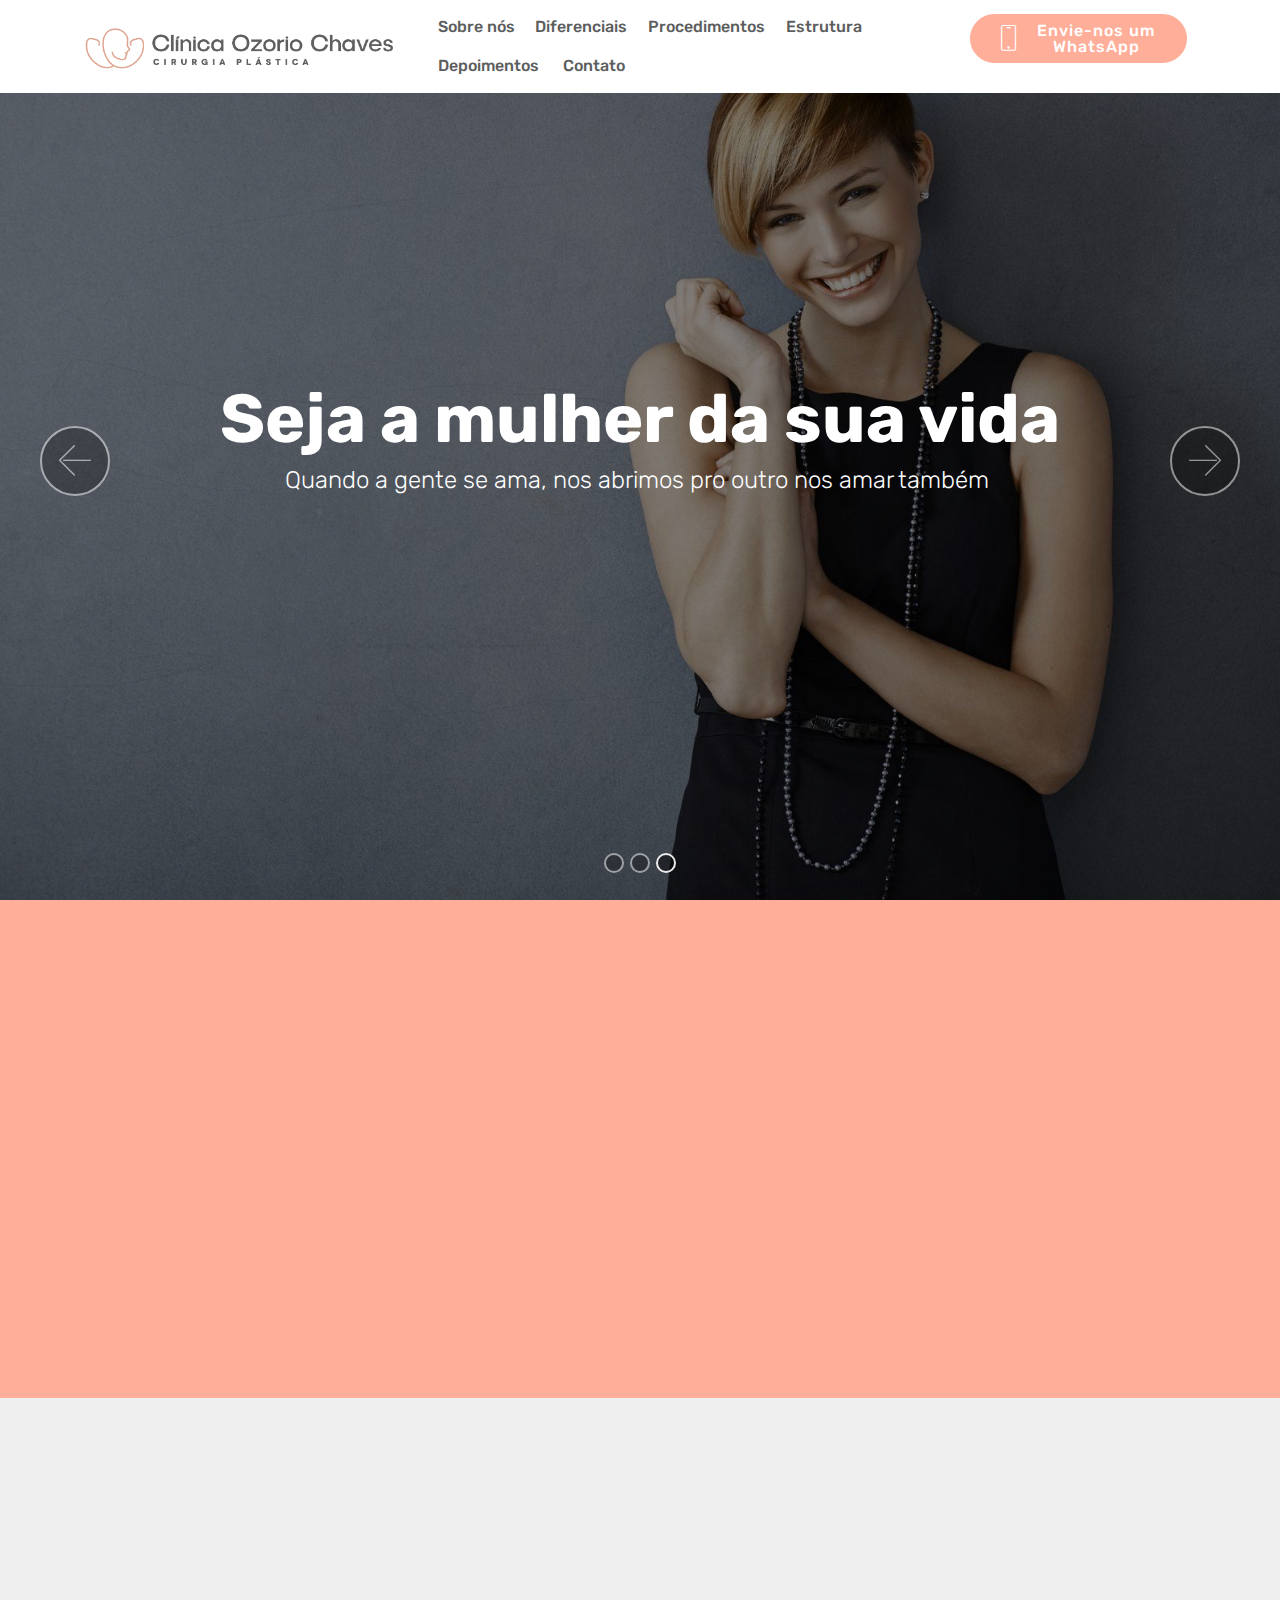
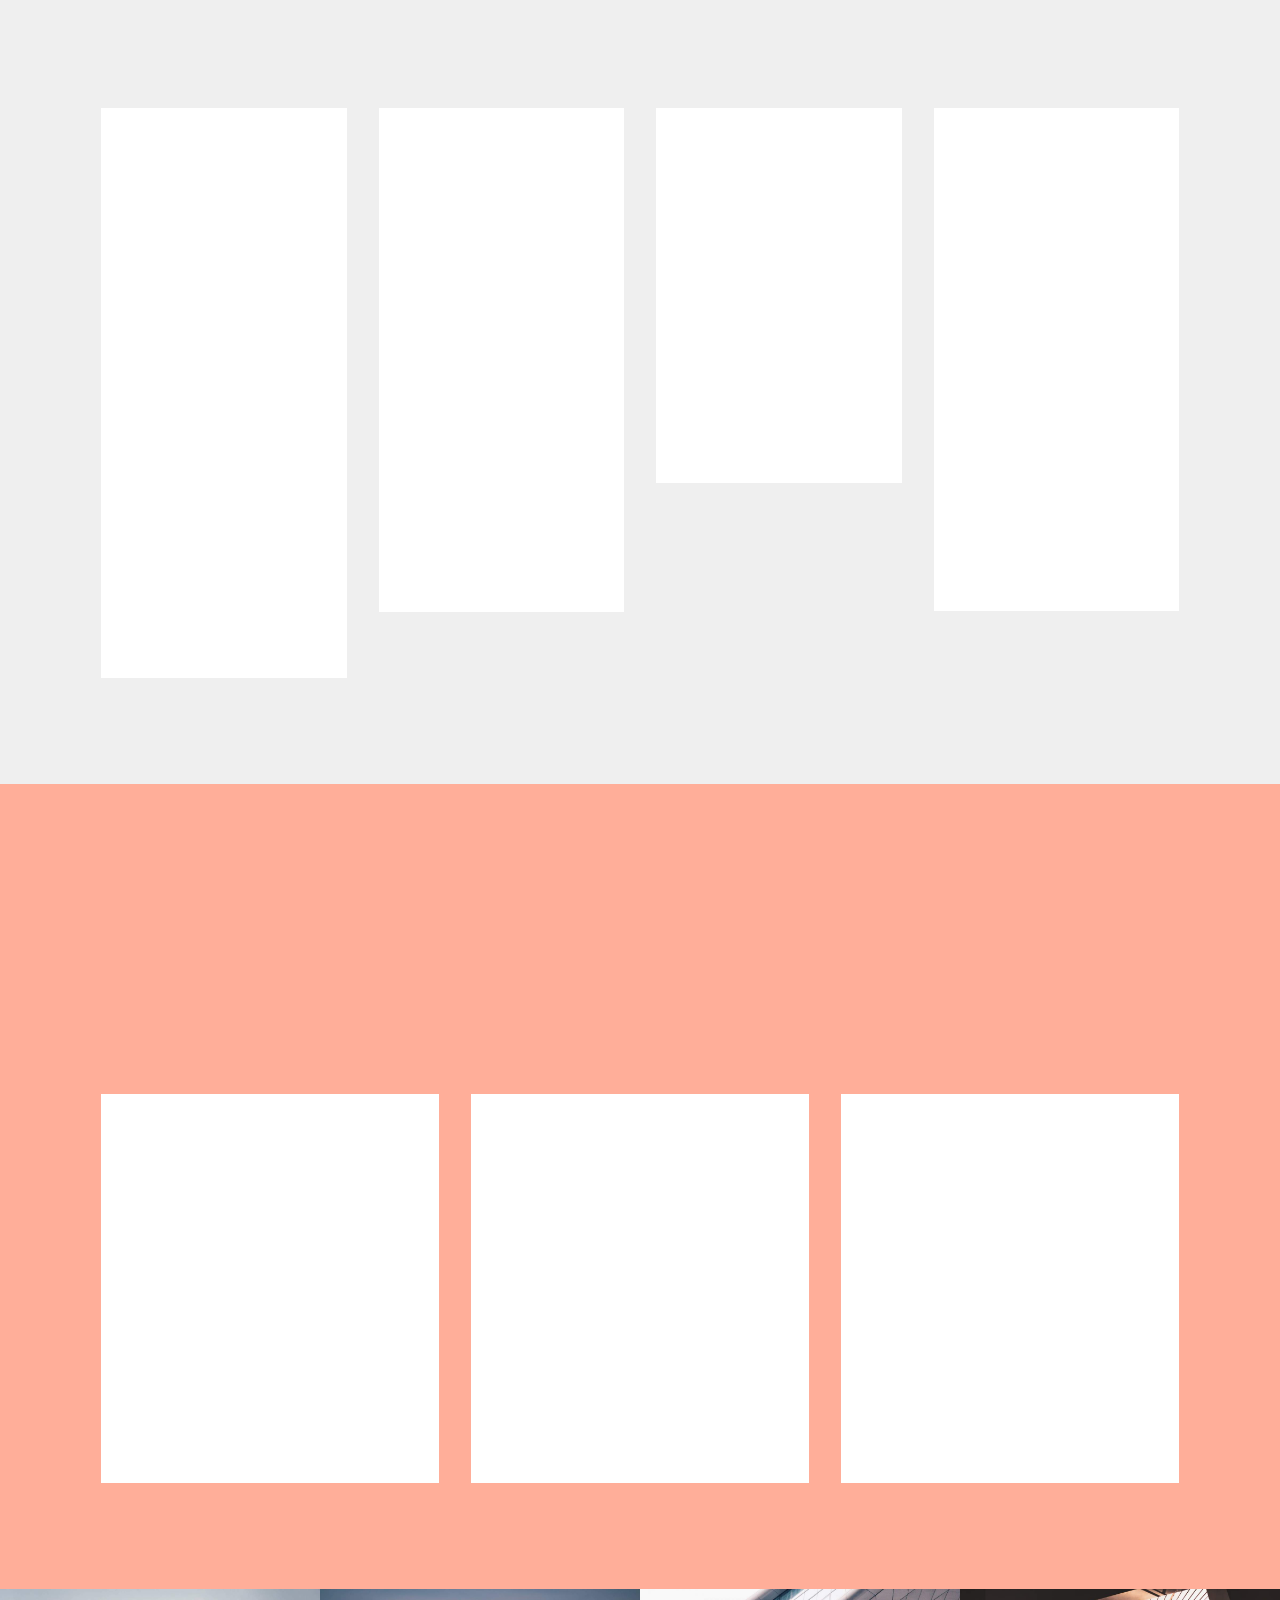
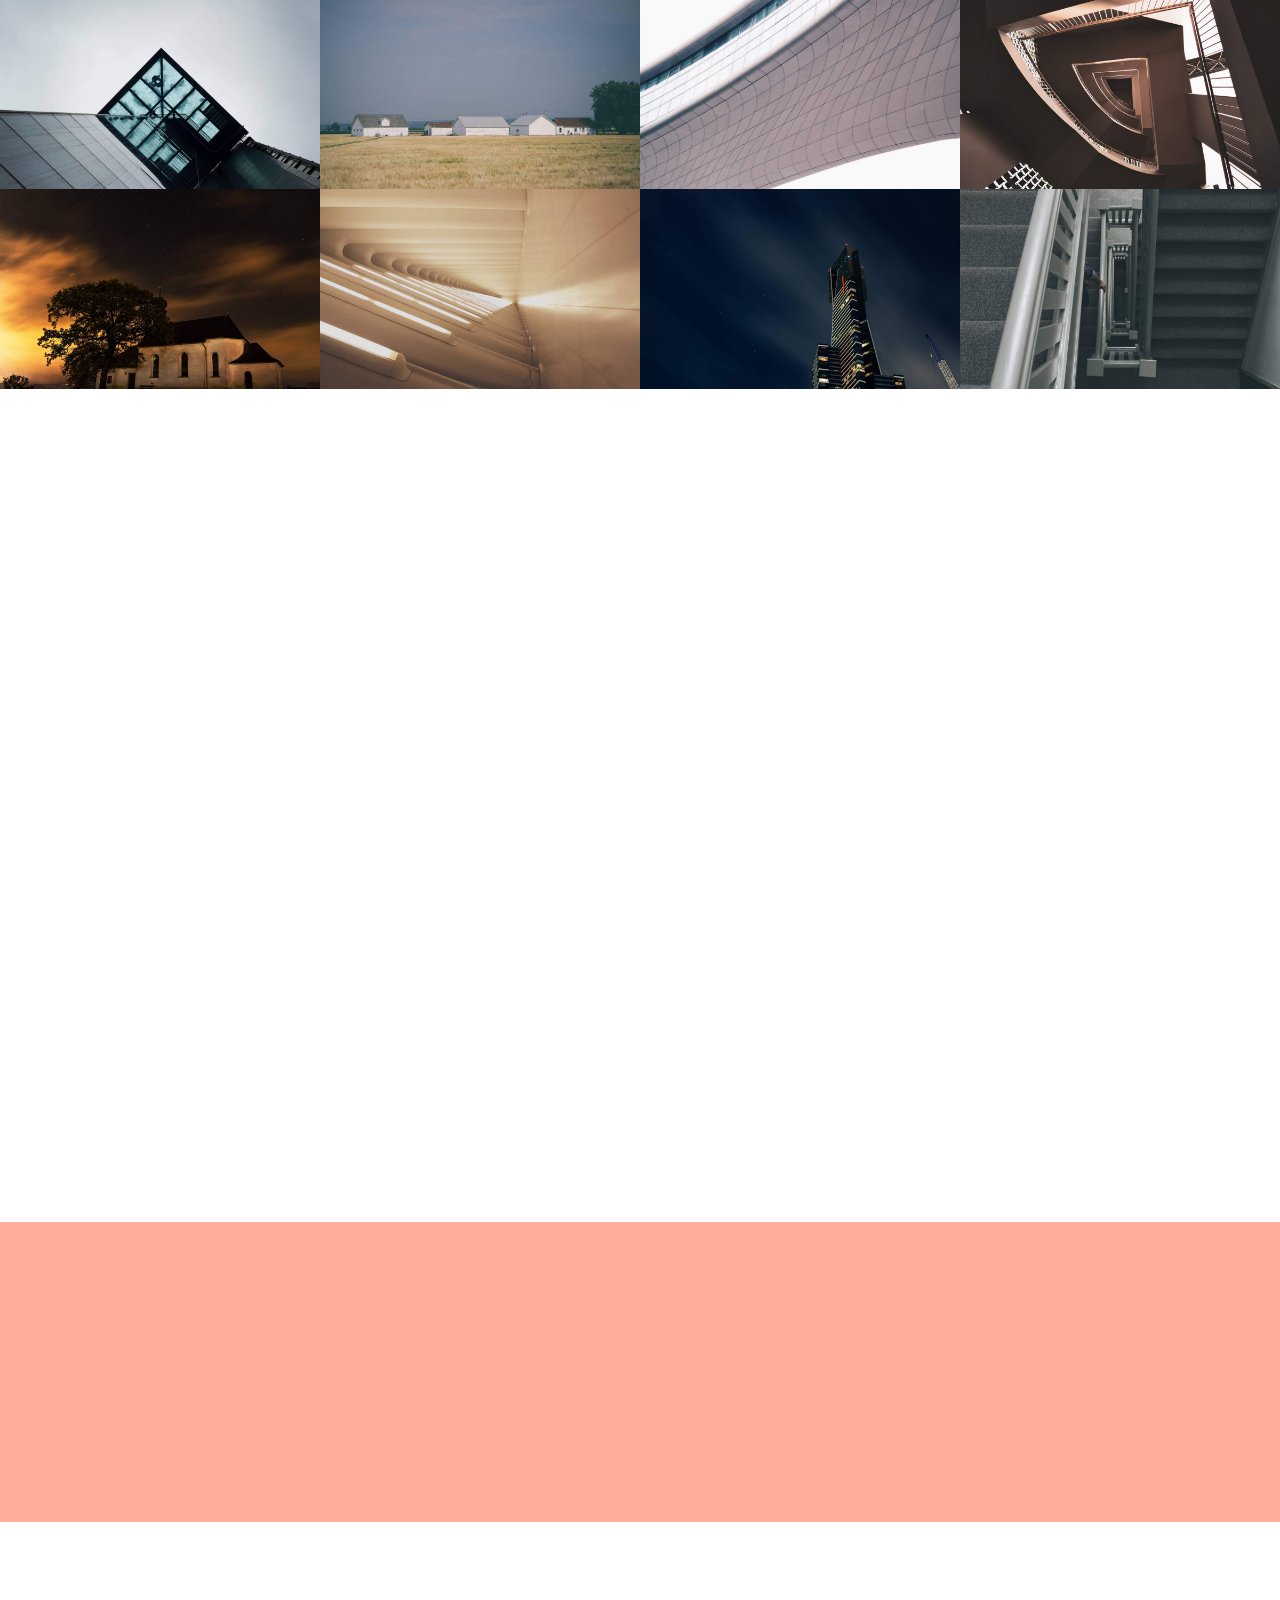
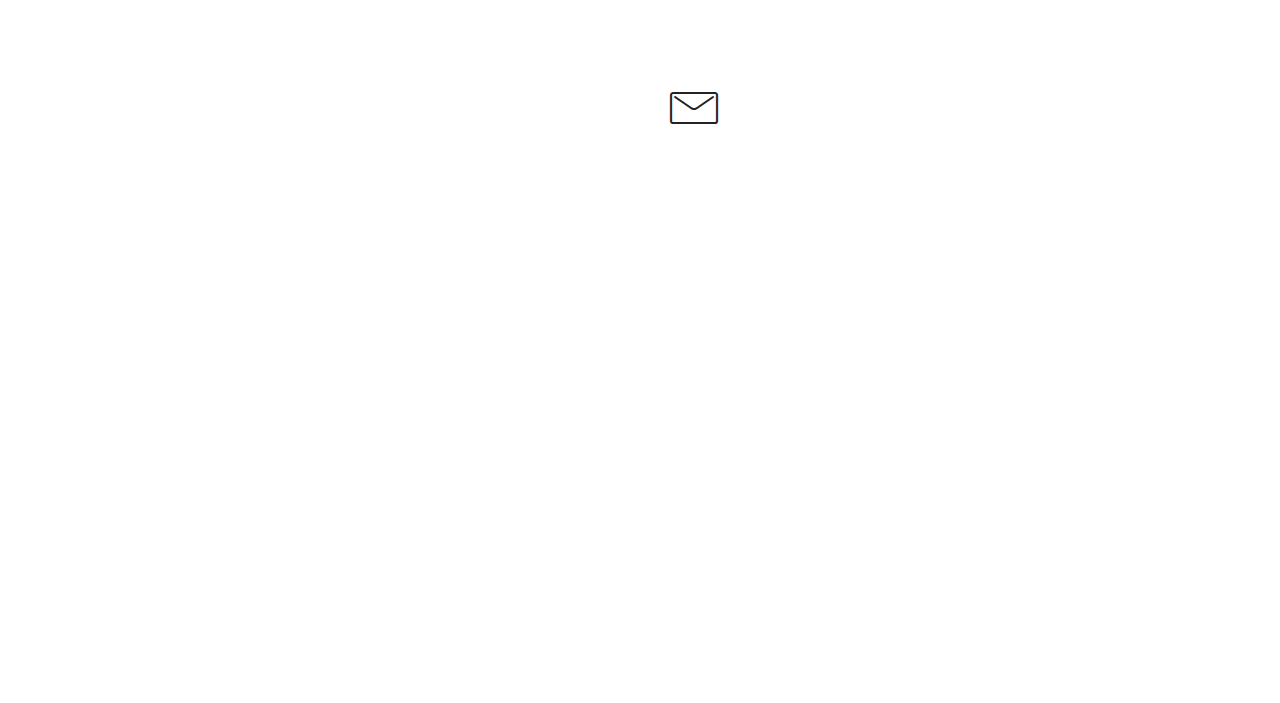
==== index.html @ 7c20047f "create github pages" ====
<!DOCTYPE html>
<html>
<head>
  <!-- Site made with Mobirise Website Builder v4.1.0, https://mobirise.com -->
  <meta charset="UTF-8">
  <meta http-equiv="X-UA-Compatible" content="IE=edge">
  <meta name="generator" content="Mobirise v4.1.0, mobirise.com">
  <meta name="viewport" content="width=device-width, initial-scale=1">
  <link rel="shortcut icon" href="assets/images/logo-site-4044x772.png" type="image/x-icon">
  <meta name="description" content="">
  <title>Home</title>
  <link rel="stylesheet" href="assets/web/assets/mobirise-icons/mobirise-icons.css">
  <link rel="stylesheet" href="https://fonts.googleapis.com/css?family=Rubik:300,300i,400,400i,500,500i,700,700i,900,900i">
  <link rel="stylesheet" href="assets/tether/tether.min.css">
  <link rel="stylesheet" href="assets/bootstrap/css/bootstrap.min.css">
  <link rel="stylesheet" href="assets/socicon/css/styles.css">
  <link rel="stylesheet" href="assets/dropdown/css/style.css">
  <link rel="stylesheet" href="assets/animate.css/animate.min.css">
  <link rel="stylesheet" href="assets/theme/css/style.css">
  <link rel="stylesheet" href="assets/mobirise-gallery/style.css">
  <link href="https://fonts.googleapis.com/css?family=Rubik:300,300i,400,400i,500,500i,700,700i,900,900i" rel="stylesheet">
  <link href="assets/fonts/style.css" rel="stylesheet">
  <link rel="stylesheet" href="assets/mobirise/css/mbr-additional.css" type="text/css">
  
  
  
</head>
<body>
<section class="menu cid-qsno0WUYDk" once="menu" id="menu2-b" data-rv-view="994">

    

    <nav class="navbar navbar-dropdown align-items-center navbar-fixed-top navbar-toggleable-sm">
        <button class="navbar-toggler navbar-toggler-right" type="button" data-toggle="collapse" data-target="#navbarSupportedContent" aria-controls="navbarSupportedContent" aria-expanded="false" aria-label="Toggle navigation">
            <div class="hamburger">
                <span></span>
                <span></span>
                <span></span>
                <span></span>
            </div>
        </button>
        <div class="menu-logo">
            <div class="navbar-brand">
                <span class="navbar-logo">
                    <a href="index.html">
                        <img src="assets/images/logo-site-4044x772.png" alt="Mobirise" title="" media-simple="true" style="height: 3.8rem;">
                    </a>
                </span>
                
            </div>
        </div>
        <div class="collapse navbar-collapse" id="navbarSupportedContent">
            <ul class="navbar-nav nav-dropdown" data-app-modern-menu="true"><li class="nav-item">
                    <a class="nav-link link text-warning display-4" href="index.html#header3-c">
                        Sobre nós</a>
                </li><li class="nav-item"><a class="nav-link link text-warning display-4" href="index.html#content4-f">
                        Diferenciais</a></li><li class="nav-item"><a class="nav-link link text-warning display-4" href="index.html#content4-14">
                        Procedimentos</a></li><li class="nav-item"><a class="nav-link link text-warning display-4" href="index.html#gallery3-6">
                        Estrutura</a></li><li class="nav-item"><a class="nav-link link text-warning display-4" href="https://mobirise.com"></a></li><li class="nav-item"><a class="nav-link link text-warning display-4" href="index.html#testimonials1-3">Depoimentos&nbsp;</a></li><li class="nav-item"><a class="nav-link link text-warning display-4" href="index.html#form4-1l">Contato&nbsp;</a></li><li class="nav-item">
                    <a class="nav-link link text-warning display-4" href="https://mobirise.com">&nbsp;</a>
                </li></ul>
            <div class="navbar-buttons mbr-section-btn"><a class="btn btn-sm btn-primary display-4" href="https://api.whatsapp.com/send?phone=155524988093058" target="_blank">
                    <span class="btn-icon mbri-mobile mbr-iconfont mbr-iconfont-btn">
                    </span>
                    Envie-nos um WhatsApp</a></div>
        </div>
    </nav>
</section>

<section class="engine"><a href="https://mobirise.co/b">web creator</a></section><section class="carousel slide cid-qsoZlFn9G1" data-interval="false" id="slider1-1o" data-rv-view="996">

    

    <div class="full-screen"><div class="mbr-slider slide carousel" data-pause="true" data-keyboard="false" data-ride="false" data-interval="false"><div class="container"><ol class="carousel-indicators"><li data-app-prevent-settings="" data-target="#slider1-1o" data-slide-to="0"></li><li data-app-prevent-settings="" data-target="#slider1-1o" data-slide-to="1"></li><li data-app-prevent-settings="" data-target="#slider1-1o" class=" active" data-slide-to="2"></li></ol><div class="carousel-inner" role="listbox"><div class="carousel-item slider-fullscreen-image" data-bg-video-slide="false" style="background-image: url(assets/images/unnamed-2000x1186.jpg);"><div class="container container-slide"><div class="image_wrapper"><div class="mbr-overlay"></div><img src="assets/images/unnamed-2000x1186.jpg"><div class="carousel-caption"><div class="col-10 offset-1 align-center"><h2 class="mbr-fonts-style display-1"><strong>A beleza de ser você :)</strong></h2><p class="lead mbr-text mbr-fonts-style display-5">Nós acreditamos que a beleza real vem de dentro. Nossa missão, é apenas realçá-la pra te deixar realizada </p><div class="mbr-section-btn"><a class="btn btn-lg btn-primary" href="index.html#content4-14">Procedimentos</a> <a class="btn btn-lg btn-white-outline" href="index.html#form4-1l">Contato</a></div></div></div></div></div></div><div class="carousel-item slider-fullscreen-image" data-bg-video-slide="false" style="background-image: url(assets/images/shutterstock-1000x800.jpg);"><div class="container container-slide"><div class="image_wrapper"><div class="mbr-overlay"></div><img src="assets/images/shutterstock-1000x800.jpg"><div class="carousel-caption"><div class="col-10 offset-1 align-center"><h2 class="mbr-fonts-style display-1"><strong>A beleza é um estado de espírito</strong></h2><p class="lead mbr-text mbr-fonts-style display-5">Como anda o seu?</p></div></div></div></div></div><div class="carousel-item slider-fullscreen-image active" data-bg-video-slide="false" style="background-image: url(assets/images/blackdress-1678x1119.jpg);"><div class="container container-slide"><div class="image_wrapper"><div class="mbr-overlay"></div><img src="assets/images/blackdress-1678x1119.jpg"><div class="carousel-caption"><div class="col-10 offset-1 align-center"><h2 class="mbr-fonts-style display-1"><strong>Seja a mulher da sua vida</strong></h2><p class="lead mbr-text mbr-fonts-style display-5">Quando a gente se ama, nos abrimos pro outro nos amar também&nbsp;</p></div></div></div></div></div></div><a data-app-prevent-settings="" class="carousel-control carousel-control-prev" role="button" data-slide="prev" href="#slider1-1o"><span aria-hidden="true" class="mbri-left mbr-iconfont"></span><span class="sr-only">Previous</span></a><a data-app-prevent-settings="" class="carousel-control carousel-control-next" role="button" data-slide="next" href="#slider1-1o"><span aria-hidden="true" class="mbri-right mbr-iconfont"></span><span class="sr-only">Next</span></a></div></div></div>

</section>

<section class="header3 cid-qsnpcFfZwz" id="header3-c" data-rv-view="1008">

    

    

    <div class="container">
        <div class="media-container-row">
            <div class="mbr-figure" style="width: 100%;">
                <img src="assets/images/dr-ozorio-720x440.jpg" alt="Mobirise" title="" media-simple="true">
            </div>

            <div class="media-content">
                <h1 class="mbr-section-title mbr-white pb-3 mbr-fonts-style display-2">
                    Prazer, Ozorio!</h1>
                
                <div class="mbr-section-text mbr-white pb-3 ">
                    <p class="mbr-text mbr-fonts-style display-7">Atuo há quase 30 anos como Cirurgião Plástico e tenho verdadeira paixão pelo que faço.<br>Sou formado em medicina pela UNIG e pós graduado em Cirurgia Plástica pela Fundação Carlos Chagas. <br>Acredito que a cirurgia plástica vem pra somar na vida das pessoas, e que existe um equilíbrio entre a vontade do paciente e suas necessidades reais de mudança. O cirurgião precisa trabalhar com ética e segurança pra que esse momento seja tranquilo e especial!</p>
                </div>
                
            </div>
        </div>
    </div>

</section>

<section class="mbr-section content4 cid-qsnvkYenGv" id="content4-f" data-rv-view="1011">

    

    <div class="container">
        <div class="media-container-row">
            <div class="title col-12 col-md-8">
                <h2 class="align-center pb-3 mbr-fonts-style display-2">
                    Porque somos diferentes?</h2>
                <h3 class="mbr-section-subtitle align-center mbr-light mbr-fonts-style display-5">A atenção com o paciente começa no primeiro atendimento. Cuidamos de tudo para que a sua mudança seja um processo tranquilo e feliz :)</h3>
                
            </div>
        </div>
    </div>
</section>

<section class="features3 cid-qsnuLWXShI" id="features3-d" data-rv-view="1013">

    

    
    <div class="container">
        <div class="media-container-row">
            <div class="card p-3 col-12 col-md-6 col-lg-3">
                <div class="card-wrapper">
                    <div class="card-img">
                        <img src="assets/images/primeira-consulta-1200x1200.png" alt="Mobirise" title="" media-simple="true">
                    </div>
                    <div class="card-box">
                        <h4 class="card-title mbr-fonts-style display-7">
                            Análise completa do paciente</h4>
                        <p class="mbr-text mbr-fonts-style display-7">Sua cirurgia deve ser feita no seu melhor momento de saúde. Por isso a atenção ao seu histórico e a relização de exames detalhados, são fundamentais antes da cirurgia.</p>
                    </div>
                    
                </div>
            </div>

            <div class="card p-3 col-12 col-md-6 col-lg-3">
                <div class="card-wrapper">
                    <div class="card-img">
                        <img src="assets/images/depositphotos-90869042-original-3584x3360.jpg" alt="Mobirise" title="" media-simple="true">
                    </div>
                    <div class="card-box">
                        <h4 class="card-title mbr-fonts-style display-7">
                            Atenção e carinho do início ao fim</h4>
                        <p class="mbr-text mbr-fonts-style display-7">
                            Nossa equipe está sempre à disposição pra te atender com carinho e cuidado, desde a primeira ligação.<br></p>
                    </div>
                    
                </div>
            </div>

            <div class="card p-3 col-12 col-md-6 col-lg-3">
                <div class="card-wrapper">
                    <div class="card-img">
                        <img src="assets/images/post-cuidados-do-inicio-ao-fim-1200x1200.png" alt="Mobirise" title="" media-simple="true">
                    </div>
                    <div class="card-box">
                        <h4 class="card-title mbr-fonts-style display-7">
                            Cuidado especial no pós-operatório</h4>
                        <p class="mbr-text mbr-fonts-style display-7">Uma profissional de enfermagem vai até a casa do paciente para verificar analisar o andamento do pós operatório, e reforçar os cuidados que são necessários após a cirurgia.&nbsp;</p>
                    </div>
                    
                </div>
            </div>

            <div class="card p-3 col-12 col-md-6 col-lg-3">
                <div class="card-wrapper">
                    <div class="card-img">
                        <img src="assets/images/hinja-1200x1200.png" alt="Mobirise" title="" media-simple="true">
                    </div>
                    <div class="card-box">
                        <h4 class="card-title mbr-fonts-style display-7">
                            Estrutura</h4>
                        <p class="mbr-text mbr-fonts-style display-7">
                           Dispomos de uma excelente estrutura hospitalar para realizar a cirurgia com conforto e a segurança que você merece</p>
                    </div>
                    
                </div>
            </div>
        </div>
    </div>
</section>

<section class="mbr-section content4 cid-qsotZv2ZS8" id="content4-14" data-rv-view="1016">

    

    <div class="container">
        <div class="media-container-row">
            <div class="title col-12 col-md-8">
                <h2 class="align-center pb-3 mbr-fonts-style display-2">
                    Procedimentos</h2>
                <h3 class="mbr-section-subtitle align-center mbr-light mbr-fonts-style display-5">Além das cirurgias, na Clínica Ozório Chaves também realizamos procedimentos estéticos, como aplicação de botox e ácido hialurômico</h3>
                
            </div>
        </div>
    </div>
</section>

<section class="features3 cid-qsopqcFdMH" id="features3-11" data-rv-view="1018">

    

    
    <div class="container">
        <div class="media-container-row">
            <div class="card p-3 col-12 col-md-6 col-lg-4">
                <div class="card-wrapper">
                    <div class="card-img">
                        <img src="assets/images/01.jpg" alt="Mobirise" media-simple="true">
                    </div>
                    <div class="card-box">
                        <h4 class="card-title mbr-fonts-style display-7">
                            Faciais</h4>
                        
                    </div>
                    <div class="mbr-section-btn text-center"><a href="faciais.html" class="btn btn-primary display-4">
                            Saiba mais</a></div>
                </div>
            </div>

            <div class="card p-3 col-12 col-md-6 col-lg-4">
                <div class="card-wrapper">
                    <div class="card-img">
                        <img src="assets/images/02.jpg" alt="Mobirise" media-simple="true">
                    </div>
                    <div class="card-box">
                        <h4 class="card-title mbr-fonts-style display-7">
                            Corporais</h4>
                        
                    </div>
                    <div class="mbr-section-btn text-center"><a href="corporais.html" class="btn btn-primary display-4">
                            Saiba mais</a></div>
                </div>
            </div>

            <div class="card p-3 col-12 col-md-6 col-lg-4">
                <div class="card-wrapper">
                    <div class="card-img">
                        <img src="assets/images/03.jpg" alt="Mobirise" media-simple="true">
                    </div>
                    <div class="card-box">
                        <h4 class="card-title mbr-fonts-style display-7">
                            Estéticos</h4>
                        
                    </div>
                    <div class="mbr-section-btn text-center"><a href="https://mobirise.com" class="btn btn-primary display-4">
                            Saiba mais</a></div>
                </div>
            </div>

            
        </div>
    </div>
</section>

<section class="mbr-gallery mbr-slider-carousel cid-qrLlCW0YAn" id="gallery3-6" data-rv-view="1021">

    

    <div>
        <div><!-- Filter --><!-- Gallery --><div class="mbr-gallery-row"><div class="mbr-gallery-layout-default"><div><div><div class="mbr-gallery-item mbr-gallery-item--pNaN" data-video-url="false" data-tags="Awesome"><div href="#lb-gallery3-6" data-slide-to="0" data-toggle="modal"><img src="assets/images/gallery00.jpg" alt=""><span class="icon-focus"></span></div></div><div class="mbr-gallery-item mbr-gallery-item--pNaN" data-video-url="false" data-tags="Responsive"><div href="#lb-gallery3-6" data-slide-to="1" data-toggle="modal"><img src="assets/images/gallery01.jpg" alt=""><span class="icon-focus"></span></div></div><div class="mbr-gallery-item mbr-gallery-item--pNaN" data-video-url="false" data-tags="Creative"><div href="#lb-gallery3-6" data-slide-to="2" data-toggle="modal"><img src="assets/images/gallery02.jpg" alt=""><span class="icon-focus"></span></div></div><div class="mbr-gallery-item mbr-gallery-item--pNaN" data-video-url="false" data-tags="Animated"><div href="#lb-gallery3-6" data-slide-to="3" data-toggle="modal"><img src="assets/images/gallery03.jpg" alt=""><span class="icon-focus"></span></div></div><div class="mbr-gallery-item mbr-gallery-item--pNaN" data-video-url="false" data-tags="Awesome"><div href="#lb-gallery3-6" data-slide-to="4" data-toggle="modal"><img src="assets/images/gallery04.jpg" alt=""><span class="icon-focus"></span></div></div><div class="mbr-gallery-item mbr-gallery-item--pNaN" data-video-url="false" data-tags="Awesome"><div href="#lb-gallery3-6" data-slide-to="5" data-toggle="modal"><img src="assets/images/gallery05.jpg" alt=""><span class="icon-focus"></span></div></div><div class="mbr-gallery-item mbr-gallery-item--pNaN" data-video-url="false" data-tags="Responsive"><div href="#lb-gallery3-6" data-slide-to="6" data-toggle="modal"><img src="assets/images/gallery06.jpg" alt=""><span class="icon-focus"></span></div></div><div class="mbr-gallery-item mbr-gallery-item--pNaN" data-video-url="false" data-tags="Animated"><div href="#lb-gallery3-6" data-slide-to="7" data-toggle="modal"><img src="assets/images/gallery07.jpg" alt=""><span class="icon-focus"></span></div></div></div></div><div class="clearfix"></div></div></div><!-- Lightbox --><div data-app-prevent-settings="" class="mbr-slider modal fade carousel slide" tabindex="-1" data-keyboard="true" data-interval="false" id="lb-gallery3-6"><div class="modal-dialog"><div class="modal-content"><div class="modal-body"><div class="carousel-inner"><div class="carousel-item active"><img src="assets/images/gallery00.jpg" alt=""></div><div class="carousel-item"><img src="assets/images/gallery01.jpg" alt=""></div><div class="carousel-item"><img src="assets/images/gallery02.jpg" alt=""></div><div class="carousel-item"><img src="assets/images/gallery03.jpg" alt=""></div><div class="carousel-item"><img src="assets/images/gallery04.jpg" alt=""></div><div class="carousel-item"><img src="assets/images/gallery05.jpg" alt=""></div><div class="carousel-item"><img src="assets/images/gallery06.jpg" alt=""></div><div class="carousel-item"><img src="assets/images/gallery07.jpg" alt=""></div></div><a class="carousel-control carousel-control-prev" role="button" data-slide="prev" href="#lb-gallery3-6"><span class="mbri-left mbr-iconfont" aria-hidden="true"></span><span class="sr-only">Previous</span></a><a class="carousel-control carousel-control-next" role="button" data-slide="next" href="#lb-gallery3-6"><span class="mbri-right mbr-iconfont" aria-hidden="true"></span><span class="sr-only">Next</span></a><a class="close" href="#" role="button" data-dismiss="modal"><span class="sr-only">Close</span></a></div></div></div></div></div>
    </div>

</section>

<section class="testimonials1 cid-qrLlpzBytu" id="testimonials1-3" data-rv-view="1056">

    

    
    <div class="container">
        <div class="media-container-row">
            <div class="title col-12 align-center">
                <h2 class="pb-3 mbr-fonts-style display-2">A satisfação de quem nos conheçe</h2>
                <h3 class="mbr-section-subtitle mbr-light pb-3 mbr-fonts-style display-5">Saiba o que os nossos pacientes dizem sobre suas experiências com a Clínica Ozório Chaves</h3>
            </div>
        </div>
    </div>

    <div class="container pt-3 mt-2">
        <div class="media-container-row">
            <div class="mbr-testimonial p-3 align-center col-12 col-md-6 col-lg-4">
                <div class="panel-item p-3">
                    <div class="card-block">
                        <div class="testimonial-photo">
                            <img src="assets/images/face1.jpg" media-simple="true">
                        </div>
                        <p class="mbr-text mbr-fonts-style display-7">
                           Lorem ipsum dolor sit amet, consectetur adipisicing elit. Excepturi, aspernatur, voluptatibus, atque, tempore molestiae.
                        </p>
                    </div>
                    <div class="card-footer">
                        <div class="mbr-author-name mbr-bold mbr-fonts-style display-7">
                             John Smith
                        </div>
                        <small class="mbr-author-desc mbr-italic mbr-light mbr-fonts-style display-7">
                               Developer
                        </small>
                    </div>
                </div>
            </div>

            <div class="mbr-testimonial p-3 align-center col-12 col-md-6 col-lg-4">
                <div class="panel-item p-3">
                    <div class="card-block">
                        <div class="testimonial-photo">
                            <img src="assets/images/face2.jpg" media-simple="true">
                        </div>
                        <p class="mbr-text mbr-fonts-style display-7">
                           Lorem ipsum dolor sit amet, consectetur adipisicing elit. Excepturi, aspernatur, voluptatibus, atque, tempore molestiae.
                        </p>
                    </div>
                    <div class="card-footer">
                        <div class="mbr-author-name mbr-bold mbr-fonts-style display-7">
                             John Smith
                        </div>
                        <small class="mbr-author-desc mbr-italic mbr-light mbr-fonts-style display-7">
                               Developer
                        </small>
                    </div>
                </div>
            </div>

            <div class="mbr-testimonial p-3 align-center col-12 col-md-6 col-lg-4">
                <div class="panel-item p-3">
                    <div class="card-block">
                        <div class="testimonial-photo">
                            <img src="assets/images/face3.jpg" media-simple="true">
                        </div>
                        <p class="mbr-text mbr-fonts-style display-7">
                           Lorem ipsum dolor sit amet, consectetur adipisicing elit. Excepturi, aspernatur, voluptatibus, atque, tempore molestiae.
                        </p>
                    </div>
                    <div class="card-footer">
                        <div class="mbr-author-name mbr-bold mbr-fonts-style display-7">
                             John Smith
                        </div>
                        <small class="mbr-author-desc mbr-italic mbr-light mbr-fonts-style display-7">
                               Developer
                        </small>
                    </div>
                </div>
            </div>

            

            

            
        </div>
    </div>   
</section>

<section class="cid-qsoVouXLpu" id="social-buttons2-1m" data-rv-view="1059">

    

    

    <div class="container">
        <div class="media-container-row">
            <div class="col-md-8 align-center">
                <h2 class="pb-3 mbr-fonts-style display-5">
                    Siga-nos e tenha acesso a conteúdos sobre beleza e muito mais</h2>
                <div class="social-list pl-0 mb-0">
                    <a href="https://instagram.com/clinicaozoriochaves" target="_blank">
                        <span class="px-2 mbr-iconfont mbr-iconfont-social socicon-instagram socicon" media-simple="true"></span>
                    </a>
                    <a href="https://www.facebook.com/clinicaozoriochaves" target="_blank">
                        <span class="px-2 mbr-iconfont mbr-iconfont-social socicon-facebook socicon" media-simple="true"></span>
                    </a>
                    <a href="https://instagram.com/mobirise" target="_blank">
                        
                    </a>
                    <a href="https://www.youtube.com/c/mobirise" target="_blank">
                        
                    </a>
                    <a href="https://plus.google.com/u/0/+Mobirise" target="_blank">
                        
                    </a>
                    <a href="https://www.behance.net/Mobirise" target="_blank">
                        
                    </a>
                </div>
            </div>
        </div>
    </div>
</section>

<section class="mbr-section form4 cid-qsoPp84Uks" id="form4-1l" data-rv-view="1062">

    

    
    <div class="container">
        <div class="row">
            <div class="col-md-6">
                <div class="google-map"><iframe frameborder="0" style="border:0" src="https://www.google.com/maps/embed/v1/place?key=AIzaSyA0Dx_boXQiwvdz8sJHoYeZNVTdoWONYkU&amp;q=place_id:ChIJn6wOs6lZwokRLKy1iqRcoKw" allowfullscreen=""></iframe></div>
            </div>
            <div class="col-md-6">
                <h2 class="pb-3 align-left mbr-fonts-style display-2">Fale com a gente ;)</h2>
                <div>
                    <div class="icon-block pb-3">
                        <span class="icon-block__icon">
                            <span class="mbri-letter mbr-iconfont" media-simple="true"></span>
                        </span>
                        <h4 class="icon-block__title align-left mbr-fonts-style display-5">Envie sua dúvida ou agende sua consulta! &nbsp; &nbsp; &nbsp; &nbsp; &nbsp; &nbsp; &nbsp; &nbsp; &nbsp; &nbsp; &nbsp; &nbsp;&nbsp;</h4>
                    </div>
                    <div class="icon-contacts pb-3">
                        <h5 class="align-left mbr-fonts-style display-7"></h5>
                        <p class="mbr-text align-left mbr-fonts-style display-7">
                            Tel: (24) 3348 8442<br> WhatsApp : 9 88093058<br>
                            Email: contato@clinicaozoriochaves.com.br</p>
                    </div>
                </div>
                <div data-form-type="formoid">
                    <div data-form-alert="" hidden="">Obrigada por enviar uma mensagem pra nós. Te responderemos em breve!</div>
                    <form class="block mbr-form" action="https://mobirise.com/" method="post" data-form-title="Mobirise Form"><input type="hidden" data-form-email="true" value="n+4mIHdRst7UnX9qM9s9o+mv/0PkXL3yn1a+/nrnpJpPDgdwAW1oy1fXBDOoWfcJF90kZmlIrY81zIUfa3Tl35HhSzLrqoc2B4GMy7zCHHDTB74qRcRhpWVZWdAer4J2">
                        <div class="row">
                            <div class="col-md-6 multi-horizontal" data-for="name">
                                <input type="text" class="form-control input" name="name" data-form-field="Name" placeholder="Seu nome" required="" id="name-form4-1l">
                            </div>
                            <div class="col-md-6 multi-horizontal" data-for="phone">
                                <input type="text" class="form-control input" name="phone" data-form-field="Phone" placeholder="Telefone / celular" required="" id="phone-form4-1l">
                            </div>
                            <div class="col-md-12" data-for="email">
                                <input type="text" class="form-control input" name="email" data-form-field="Email" placeholder="Email" required="" id="email-form4-1l">
                            </div>
                            <div class="col-md-12" data-for="message">
                                <textarea class="form-control input" name="message" rows="3" data-form-field="Message" placeholder="Escreva sua mensagem pra nós!" style="resize:none" id="message-form4-1l"></textarea>
                            </div>
                            <div class="input-group-btn col-md-12" style="margin-top: 10px;"><button href="" type="submit" class="btn btn-primary btn-form display-4">Enviar mensagem</button></div>
                        </div>
                    </form>
                </div>
            </div>
        </div>
    </div>
</section>


  <script src="assets/web/assets/jquery/jquery.min.js"></script>
  <script src="assets/tether/tether.min.js"></script>
  <script src="assets/bootstrap/js/bootstrap.min.js"></script>
  <script src="assets/dropdown/js/script.min.js"></script>
  <script src="assets/touch-swipe/jquery.touch-swipe.min.js"></script>
  <script src="assets/viewport-checker/jquery.viewportchecker.js"></script>
  <script src="assets/smooth-scroll/smooth-scroll.js"></script>
  <script src="assets/jquery-mb-vimeo_player/jquery.mb.vimeo_player.js"></script>
  <script src="assets/social-likes/social-likes.js"></script>
  <script src="assets/bootstrap-carousel-swipe/bootstrap-carousel-swipe.js"></script>
  <script src="assets/masonry/masonry.pkgd.min.js"></script>
  <script src="assets/imagesloaded/imagesloaded.pkgd.min.js"></script>
  <script src="assets/jquery-mb-ytplayer/jquery.mb.ytplayer.min.js"></script>
  <script src="assets/theme/js/script.js"></script>
  <script src="assets/mobirise-gallery/player.min.js"></script>
  <script src="assets/mobirise-gallery/script.js"></script>
  <script src="assets/mobirise-slider-video/script.js"></script>
  <script src="assets/formoid/formoid.min.js"></script>
  
  
  <input name="animation" type="hidden">
  </body>
</html>
---- assets/web/assets/mobirise-icons/mobirise-icons.css ----
@font-face {
  font-family: 'MobiriseIcons';
  src:  url('mobirise-icons.eot?spat4u');
  src:  url('mobirise-icons.eot?spat4u#iefix') format('embedded-opentype'),
    url('mobirise-icons.ttf?spat4u') format('truetype'),
    url('mobirise-icons.woff?spat4u') format('woff'),
    url('mobirise-icons.svg?spat4u#MobiriseIcons') format('svg');
  font-weight: normal;
  font-style: normal;
}

[class^="mbri-"], [class*=" mbri-"] {
  /* use !important to prevent issues with browser extensions that change fonts */
  font-family: MobiriseIcons !important;
  speak: none;
  font-style: normal;
  font-weight: normal;
  font-variant: normal;
  text-transform: none;
  line-height: 1;

  /* Better Font Rendering =========== */
  -webkit-font-smoothing: antialiased;
  -moz-osx-font-smoothing: grayscale;
}

.mbri-add-submenu:before {
  content: "\e900";
}
.mbri-alert:before {
  content: "\e901";
}
.mbri-align-center:before {
  content: "\e902";
}
.mbri-align-justify:before {
  content: "\e903";
}
.mbri-align-left:before {
  content: "\e904";
}
.mbri-align-right:before {
  content: "\e905";
}
.mbri-android:before {
  content: "\e906";
}
.mbri-apple:before {
  content: "\e907";
}
.mbri-arrow-down:before {
  content: "\e908";
}
.mbri-arrow-next:before {
  content: "\e909";
}
.mbri-arrow-prev:before {
  content: "\e90a";
}
.mbri-arrow-up:before {
  content: "\e90b";
}
.mbri-bold:before {
  content: "\e90c";
}
.mbri-bookmark:before {
  content: "\e90d";
}
.mbri-bootstrap:before {
  content: "\e90e";
}
.mbri-briefcase:before {
  content: "\e90f";
}
.mbri-browse:before {
  content: "\e910";
}
.mbri-bulleted-list:before {
  content: "\e911";
}
.mbri-calendar:before {
  content: "\e912";
}
.mbri-camera:before {
  content: "\e913";
}
.mbri-cart-add:before {
  content: "\e914";
}
.mbri-cart-full:before {
  content: "\e915";
}
.mbri-cash:before {
  content: "\e916";
}
.mbri-change-style:before {
  content: "\e917";
}
.mbri-chat:before {
  content: "\e918";
}
.mbri-clock:before {
  content: "\e919";
}
.mbri-close:before {
  content: "\e91a";
}
.mbri-cloud:before {
  content: "\e91b";
}
.mbri-code:before {
  content: "\e91c";
}
.mbri-contact-form:before {
  content: "\e91d";
}
.mbri-credit-card:before {
  content: "\e91e";
}
.mbri-cursor-click:before {
  content: "\e91f";
}
.mbri-cust-feedback:before {
  content: "\e920";
}
.mbri-database:before {
  content: "\e921";
}
.mbri-delivery:before {
  content: "\e922";
}
.mbri-desktop:before {
  content: "\e923";
}
.mbri-devices:before {
  content: "\e924";
}
.mbri-down:before {
  content: "\e925";
}
.mbri-download:before {
  content: "\e989";
}
.mbri-drag-n-drop:before {
  content: "\e927";
}
.mbri-drag-n-drop2:before {
  content: "\e928";
}
.mbri-edit:before {
  content: "\e929";
}
.mbri-edit2:before {
  content: "\e92a";
}
.mbri-error:before {
  content: "\e92b";
}
.mbri-extension:before {
  content: "\e92c";
}
.mbri-features:before {
  content: "\e92d";
}
.mbri-file:before {
  content: "\e92e";
}
.mbri-flag:before {
  content: "\e92f";
}
.mbri-folder:before {
  content: "\e930";
}
.mbri-gift:before {
  content: "\e931";
}
.mbri-github:before {
  content: "\e932";
}
.mbri-globe:before {
  content: "\e933";
}
.mbri-globe-2:before {
  content: "\e934";
}
.mbri-growing-chart:before {
  content: "\e935";
}
.mbri-hearth:before {
  content: "\e936";
}
.mbri-help:before {
  content: "\e937";
}
.mbri-home:before {
  content: "\e938";
}
.mbri-hot-cup:before {
  content: "\e939";
}
.mbri-idea:before {
  content: "\e93a";
}
.mbri-image-gallery:before {
  content: "\e93b";
}
.mbri-image-slider:before {
  content: "\e93c";
}
.mbri-info:before {
  content: "\e93d";
}
.mbri-italic:before {
  content: "\e93e";
}
.mbri-key:before {
  content: "\e93f";
}
.mbri-laptop:before {
  content: "\e940";
}
.mbri-layers:before {
  content: "\e941";
}
.mbri-left-right:before {
  content: "\e942";
}
.mbri-left:before {
  content: "\e943";
}
.mbri-letter:before {
  content: "\e944";
}
.mbri-like:before {
  content: "\e945";
}
.mbri-link:before {
  content: "\e946";
}
.mbri-lock:before {
  content: "\e947";
}
.mbri-login:before {
  content: "\e948";
}
.mbri-logout:before {
  content: "\e949";
}
.mbri-magic-stick:before {
  content: "\e94a";
}
.mbri-map-pin:before {
  content: "\e94b";
}
.mbri-menu:before {
  content: "\e94c";
}
.mbri-mobile:before {
  content: "\e94d";
}
.mbri-mobile2:before {
  content: "\e94e";
}
.mbri-mobirise:before {
  content: "\e94f";
}
.mbri-more-horizontal:before {
  content: "\e950";
}
.mbri-more-vertical:before {
  content: "\e951";
}
.mbri-music:before {
  content: "\e952";
}
.mbri-new-file:before {
  content: "\e953";
}
.mbri-numbered-list:before {
  content: "\e954";
}
.mbri-opened-folder:before {
  content: "\e955";
}
.mbri-pages:before {
  content: "\e956";
}
.mbri-paper-plane:before {
  content: "\e957";
}
.mbri-paperclip:before {
  content: "\e958";
}
.mbri-photo:before {
  content: "\e959";
}
.mbri-photos:before {
  content: "\e95a";
}
.mbri-pin:before {
  content: "\e95b";
}
.mbri-play:before {
  content: "\e95c";
}
.mbri-plus:before {
  content: "\e95d";
}
.mbri-preview:before {
  content: "\e95e";
}
.mbri-print:before {
  content: "\e95f";
}
.mbri-protect:before {
  content: "\e960";
}
.mbri-question:before {
  content: "\e961";
}
.mbri-quote-left:before {
  content: "\e962";
}
.mbri-quote-right:before {
  content: "\e963";
}
.mbri-refresh:before {
  content: "\e964";
}
.mbri-responsive:before {
  content: "\e965";
}
.mbri-right:before {
  content: "\e966";
}
.mbri-rocket:before {
  content: "\e967";
}
.mbri-sad-face:before {
  content: "\e968";
}
.mbri-sale:before {
  content: "\e969";
}
.mbri-save:before {
  content: "\e96a";
}
.mbri-search:before {
  content: "\e96b";
}
.mbri-setting:before {
  content: "\e96c";
}
.mbri-setting2:before {
  content: "\e96d";
}
.mbri-setting3:before {
  content: "\e96e";
}
.mbri-share:before {
  content: "\e96f";
}
.mbri-shopping-bag:before {
  content: "\e970";
}
.mbri-shopping-basket:before {
  content: "\e971";
}
.mbri-shopping-cart:before {
  content: "\e972";
}
.mbri-sites:before {
  content: "\e973";
}
.mbri-smile-face:before {
  content: "\e974";
}
.mbri-speed:before {
  content: "\e975";
}
.mbri-star:before {
  content: "\e976";
}
.mbri-success:before {
  content: "\e977";
}
.mbri-sun:before {
  content: "\e978";
}
.mbri-sun2:before {
  content: "\e979";
}
.mbri-tablet:before {
  content: "\e97a";
}
.mbri-tablet-vertical:before {
  content: "\e97b";
}
.mbri-target:before {
  content: "\e97c";
}
.mbri-timer:before {
  content: "\e97d";
}
.mbri-to-ftp:before {
  content: "\e97e";
}
.mbri-to-local-drive:before {
  content: "\e97f";
}
.mbri-touch-swipe:before {
  content: "\e980";
}
.mbri-touch:before {
  content: "\e981";
}
.mbri-trash:before {
  content: "\e982";
}
.mbri-underline:before {
  content: "\e983";
}
.mbri-unlink:before {
  content: "\e984";
}
.mbri-unlock:before {
  content: "\e985";
}
.mbri-up-down:before {
  content: "\e986";
}
.mbri-up:before {
  content: "\e987";
}
.mbri-update:before {
  content: "\e988";
}
.mbri-upload:before {
 content: "\e926"; 
}
.mbri-user:before {
  content: "\e98a";
}
.mbri-user2:before {
  content: "\e98b";
}
.mbri-users:before {
  content: "\e98c";
}
.mbri-video:before {
  content: "\e98d";
}
.mbri-video-play:before {
  content: "\e98e";
}
.mbri-watch:before {
  content: "\e98f";
}
.mbri-website-theme:before {
  content: "\e990";
}
.mbri-wifi:before {
  content: "\e991";
}
.mbri-windows:before {
  content: "\e992";
}
.mbri-zoom-out:before {
  content: "\e993";
}
.mbri-redo:before {
  content: "\e994";
}
.mbri-undo:before {
  content: "\e995";
}
---- assets/socicon/css/styles.css ----
@charset "UTF-8";

@font-face {
  font-family: "socicon";
  src:url("../fonts/socicon.eot");
  src:url("../fonts/socicon.eot?#iefix") format("embedded-opentype"),
    url("../fonts/socicon.woff") format("woff"),
    url("../fonts/socicon.ttf") format("truetype"),
    url("../fonts/socicon.svg#socicon") format("svg");
  font-weight: normal;
  font-style: normal;

}

[data-icon]:before {
  font-family: "socicon" !important;
  content: attr(data-icon);
  font-style: normal !important;
  font-weight: normal !important;
  font-variant: normal !important;
  text-transform: none !important;
  speak: none;
  line-height: 1;
  -webkit-font-smoothing: antialiased;
  -moz-osx-font-smoothing: grayscale;
}

[class^="socicon-"]:before,
[class*=" socicon-"]:before {
  font-family: "socicon" !important;
  font-style: normal !important;
  font-weight: normal !important;
  font-variant: normal !important;
  text-transform: none !important;
  speak: none;
  line-height: 1;
  -webkit-font-smoothing: antialiased;
  -moz-osx-font-smoothing: grayscale;
}

.socicon-modelmayhem:before {
  content: "\e000";
}
.socicon-mixcloud:before {
  content: "\e001";
}
.socicon-drupal:before {
  content: "\e002";
}
.socicon-swarm:before {
  content: "\e003";
}
.socicon-istock:before {
  content: "\e004";
}
.socicon-yammer:before {
  content: "\e005";
}
.socicon-ello:before {
  content: "\e006";
}
.socicon-stackoverflow:before {
  content: "\e007";
}
.socicon-persona:before {
  content: "\e008";
}
.socicon-triplej:before {
  content: "\e009";
}
.socicon-houzz:before {
  content: "\e00a";
}
.socicon-rss:before {
  content: "\e00b";
}
.socicon-paypal:before {
  content: "\e00c";
}
.socicon-odnoklassniki:before {
  content: "\e00d";
}
.socicon-airbnb:before {
  content: "\e00e";
}
.socicon-periscope:before {
  content: "\e00f";
}
.socicon-outlook:before {
  content: "\e010";
}
.socicon-coderwall:before {
  content: "\e011";
}
.socicon-tripadvisor:before {
  content: "\e012";
}
.socicon-appnet:before {
  content: "\e013";
}
.socicon-goodreads:before {
  content: "\e014";
}
.socicon-tripit:before {
  content: "\e015";
}
.socicon-lanyrd:before {
  content: "\e016";
}
.socicon-slideshare:before {
  content: "\e017";
}
.socicon-buffer:before {
  content: "\e018";
}
.socicon-disqus:before {
  content: "\e019";
}
.socicon-vkontakte:before {
  content: "\e01a";
}
.socicon-whatsapp:before {
  content: "\e01b";
}
.socicon-patreon:before {
  content: "\e01c";
}
.socicon-storehouse:before {
  content: "\e01d";
}
.socicon-pocket:before {
  content: "\e01e";
}
.socicon-mail:before {
  content: "\e01f";
}
.socicon-blogger:before {
  content: "\e020";
}
.socicon-technorati:before {
  content: "\e021";
}
.socicon-reddit:before {
  content: "\e022";
}
.socicon-dribbble:before {
  content: "\e023";
}
.socicon-stumbleupon:before {
  content: "\e024";
}
.socicon-digg:before {
  content: "\e025";
}
.socicon-envato:before {
  content: "\e026";
}
.socicon-behance:before {
  content: "\e027";
}
.socicon-delicious:before {
  content: "\e028";
}
.socicon-deviantart:before {
  content: "\e029";
}
.socicon-forrst:before {
  content: "\e02a";
}
.socicon-play:before {
  content: "\e02b";
}
.socicon-zerply:before {
  content: "\e02c";
}
.socicon-wikipedia:before {
  content: "\e02d";
}
.socicon-apple:before {
  content: "\e02e";
}
.socicon-flattr:before {
  content: "\e02f";
}
.socicon-github:before {
  content: "\e030";
}
.socicon-renren:before {
  content: "\e031";
}
.socicon-friendfeed:before {
  content: "\e032";
}
.socicon-newsvine:before {
  content: "\e033";
}
.socicon-identica:before {
  content: "\e034";
}
.socicon-bebo:before {
  content: "\e035";
}
.socicon-zynga:before {
  content: "\e036";
}
.socicon-steam:before {
  content: "\e037";
}
.socicon-xbox:before {
  content: "\e038";
}
.socicon-windows:before {
  content: "\e039";
}
.socicon-qq:before {
  content: "\e03a";
}
.socicon-douban:before {
  content: "\e03b";
}
.socicon-meetup:before {
  content: "\e03c";
}
.socicon-playstation:before {
  content: "\e03d";
}
.socicon-android:before {
  content: "\e03e";
}
.socicon-snapchat:before {
  content: "\e03f";
}
.socicon-twitter:before {
  content: "\e040";
}
.socicon-facebook:before {
  content: "\e041";
}
.socicon-googleplus:before {
  content: "\e042";
}
.socicon-pinterest:before {
  content: "\e043";
}
.socicon-foursquare:before {
  content: "\e044";
}
.socicon-yahoo:before {
  content: "\e045";
}
.socicon-skype:before {
  content: "\e046";
}
.socicon-yelp:before {
  content: "\e047";
}
.socicon-feedburner:before {
  content: "\e048";
}
.socicon-linkedin:before {
  content: "\e049";
}
.socicon-viadeo:before {
  content: "\e04a";
}
.socicon-xing:before {
  content: "\e04b";
}
.socicon-myspace:before {
  content: "\e04c";
}
.socicon-soundcloud:before {
  content: "\e04d";
}
.socicon-spotify:before {
  content: "\e04e";
}
.socicon-grooveshark:before {
  content: "\e04f";
}
.socicon-lastfm:before {
  content: "\e050";
}
.socicon-youtube:before {
  content: "\e051";
}
.socicon-vimeo:before {
  content: "\e052";
}
.socicon-dailymotion:before {
  content: "\e053";
}
.socicon-vine:before {
  content: "\e054";
}
.socicon-flickr:before {
  content: "\e055";
}
.socicon-500px:before {
  content: "\e056";
}
.socicon-wordpress:before {
  content: "\e058";
}
.socicon-tumblr:before {
  content: "\e059";
}
.socicon-twitch:before {
  content: "\e05a";
}
.socicon-8tracks:before {
  content: "\e05b";
}
.socicon-amazon:before {
  content: "\e05c";
}
.socicon-icq:before {
  content: "\e05d";
}
.socicon-smugmug:before {
  content: "\e05e";
}
.socicon-ravelry:before {
  content: "\e05f";
}
.socicon-weibo:before {
  content: "\e060";
}
.socicon-baidu:before {
  content: "\e061";
}
.socicon-angellist:before {
  content: "\e062";
}
.socicon-ebay:before {
  content: "\e063";
}
.socicon-imdb:before {
  content: "\e064";
}
.socicon-stayfriends:before {
  content: "\e065";
}
.socicon-residentadvisor:before {
  content: "\e066";
}
.socicon-google:before {
  content: "\e067";
}
.socicon-yandex:before {
  content: "\e068";
}
.socicon-sharethis:before {
  content: "\e069";
}
.socicon-bandcamp:before {
  content: "\e06a";
}
.socicon-itunes:before {
  content: "\e06b";
}
.socicon-deezer:before {
  content: "\e06c";
}
.socicon-telegram:before {
  content: "\e06e";
}
.socicon-openid:before {
  content: "\e06f";
}
.socicon-amplement:before {
  content: "\e070";
}
.socicon-viber:before {
  content: "\e071";
}
.socicon-zomato:before {
  content: "\e072";
}
.socicon-draugiem:before {
  content: "\e074";
}
.socicon-endomodo:before {
  content: "\e075";
}
.socicon-filmweb:before {
  content: "\e076";
}
.socicon-stackexchange:before {
  content: "\e077";
}
.socicon-wykop:before {
  content: "\e078";
}
.socicon-teamspeak:before {
  content: "\e079";
}
.socicon-teamviewer:before {
  content: "\e07a";
}
.socicon-ventrilo:before {
  content: "\e07b";
}
.socicon-younow:before {
  content: "\e07c";
}
.socicon-raidcall:before {
  content: "\e07d";
}
.socicon-mumble:before {
  content: "\e07e";
}
.socicon-medium:before {
  content: "\e06d";
}
.socicon-bebee:before {
  content: "\e07f";
}
.socicon-hitbox:before {
  content: "\e080";
}
.socicon-reverbnation:before {
  content: "\e081";
}
.socicon-formulr:before {
  content: "\e082";
}
.socicon-instagram:before {
  content: "\e057";
}
.socicon-battlenet:before {
  content: "\e083";
}
.socicon-chrome:before {
  content: "\e084";
}
.socicon-discord:before {
  content: "\e086";
}
.socicon-issuu:before {
  content: "\e087";
}
.socicon-macos:before {
  content: "\e088";
}
.socicon-firefox:before {
  content: "\e089";
}
.socicon-opera:before {
  content: "\e08d";
}
.socicon-keybase:before {
  content: "\e090";
}
.socicon-alliance:before {
  content: "\e091";
}
.socicon-livejournal:before {
  content: "\e092";
}
.socicon-googlephotos:before {
  content: "\e093";
}
.socicon-horde:before {
  content: "\e094";
}
.socicon-etsy:before {
  content: "\e095";
}
.socicon-zapier:before {
  content: "\e096";
}
.socicon-google-scholar:before {
  content: "\e097";
}
.socicon-researchgate:before {
  content: "\e098";
}
.socicon-wechat:before {
  content: "\e099";
}
.socicon-strava:before {
  content: "\e09a";
}
.socicon-line:before {
  content: "\e09b";
}
.socicon-lyft:before {
  content: "\e09c";
}
.socicon-uber:before {
  content: "\e09d";
}
.socicon-songkick:before {
  content: "\e09e";
}
.socicon-viewbug:before {
  content: "\e09f";
}
.socicon-googlegroups:before {
  content: "\e0a0";
}
.socicon-quora:before {
  content: "\e073";
}
.socicon-diablo:before {
  content: "\e085";
}
.socicon-blizzard:before {
  content: "\e0a1";
}
.socicon-hearthstone:before {
  content: "\e08b";
}
.socicon-heroes:before {
  content: "\e08a";
}
.socicon-overwatch:before {
  content: "\e08c";
}
.socicon-warcraft:before {
  content: "\e08e";
}
.socicon-starcraft:before {
  content: "\e08f";
}
.socicon-beam:before {
  content: "\e0a2";
}
.socicon-curse:before {
  content: "\e0a3";
}
.socicon-player:before {
  content: "\e0a4";
}
.socicon-streamjar:before {
  content: "\e0a5";
}
.socicon-nintendo:before {
  content: "\e0a6";
}
.socicon-hellocoton:before {
  content: "\e0a7";
}
---- assets/dropdown/css/style.css ----
.navbar-dropdown {
  left: 0;
  padding: 0;
  position: absolute;
  right: 0;
  top: 0;
  transition: all 0.45s ease;
  z-index: 1030;
  background: #282828; }
  .navbar-dropdown .navbar-logo {
    margin-right: 0.8rem;
    transition: margin 0.3s ease-in-out;
    vertical-align: middle; }
    .navbar-dropdown .navbar-logo img {
      height: 3.125rem;
      transition: all 0.3s ease-in-out; }
    .navbar-dropdown .navbar-logo.mbr-iconfont {
      font-size: 3.125rem;
      line-height: 3.125rem; }
  .navbar-dropdown .navbar-caption {
    font-weight: 700;
    white-space: normal;
    vertical-align: -4px;
    line-height: 3.125rem !important; }
    .navbar-dropdown .navbar-caption, .navbar-dropdown .navbar-caption:hover {
      color: inherit;
      text-decoration: none; }
  .navbar-dropdown .mbr-iconfont + .navbar-caption {
    vertical-align: -1px; }
  .navbar-dropdown.navbar-fixed-top {
    position: fixed; }
  .navbar-dropdown .navbar-brand span {
    vertical-align: -4px; }
  .navbar-dropdown.bg-color.transparent {
    background: none; }
  .navbar-dropdown.navbar-short .navbar-brand {
    padding: 0.625rem 0; }
    .navbar-dropdown.navbar-short .navbar-brand span {
      vertical-align: -1px; }
  .navbar-dropdown.navbar-short .navbar-caption {
    line-height: 2.375rem !important;
    vertical-align: -2px; }
  .navbar-dropdown.navbar-short .navbar-logo {
    margin-right: 0.5rem; }
    .navbar-dropdown.navbar-short .navbar-logo img {
      height: 2.375rem; }
    .navbar-dropdown.navbar-short .navbar-logo.mbr-iconfont {
      font-size: 2.375rem;
      line-height: 2.375rem; }
  .navbar-dropdown.navbar-short .mbr-table-cell {
    height: 3.625rem; }
  .navbar-dropdown .navbar-close {
    left: 0.6875rem;
    position: fixed;
    top: 0.75rem;
    z-index: 1000; }
  .navbar-dropdown .hamburger-icon {
    content: "";
    display: inline-block;
    vertical-align: middle;
    width: 16px;
    -webkit-box-shadow: 0 -6px 0 1px #282828,0 0 0 1px #282828,0 6px 0 1px #282828;
    -moz-box-shadow: 0 -6px 0 1px #282828,0 0 0 1px #282828,0 6px 0 1px #282828;
    box-shadow: 0 -6px 0 1px #282828,0 0 0 1px #282828,0 6px 0 1px #282828; }

.dropdown-menu .dropdown-toggle[data-toggle="dropdown-submenu"]::after {
  border-bottom: 0.35em solid transparent;
  border-left: 0.35em solid;
  border-right: 0;
  border-top: 0.35em solid transparent;
  margin-left: 0.3rem; }

.dropdown-menu .dropdown-item:focus {
  outline: 0; }

.nav-dropdown {
  font-size: 0.75rem;
  font-weight: 500;
  height: auto !important; }
  .nav-dropdown .nav-btn {
    padding-left: 1rem; }
  .nav-dropdown .link {
    margin: .667em 1.667em;
    font-weight: 500;
    padding: 0;
    transition: color .2s ease-in-out; }
    .nav-dropdown .link.dropdown-toggle {
      margin-right: 2.583em; }
      .nav-dropdown .link.dropdown-toggle::after {
        margin-left: .25rem;
        border-top: 0.35em solid;
        border-right: 0.35em solid transparent;
        border-left: 0.35em solid transparent;
        border-bottom: 0; }
      .nav-dropdown .link.dropdown-toggle[aria-expanded="true"] {
        margin: 0;
        padding: 0.667em 3.263em  0.667em 1.667em; }
  .nav-dropdown .link::after,
  .nav-dropdown .dropdown-item::after {
    color: inherit; }
  .nav-dropdown .btn {
    font-size: 0.75rem;
    font-weight: 700;
    letter-spacing: 0;
    margin-bottom: 0;
    padding-left: 1.25rem;
    padding-right: 1.25rem; }
  .nav-dropdown .dropdown-menu {
    border-radius: 0;
    border: 0;
    left: 0;
    margin: 0;
    padding-bottom: 1.25rem;
    padding-top: 1.25rem;
    position: relative; }
  .nav-dropdown .dropdown-submenu {
    margin-left: 0.125rem;
    top: 0; }
  .nav-dropdown .dropdown-item {
    font-weight: 500;
    line-height: 2;
    padding: 0.3846em 4.615em 0.3846em 1.5385em;
    position: relative;
    transition: color .2s ease-in-out, background-color .2s ease-in-out; }
    .nav-dropdown .dropdown-item::after {
      margin-top: -0.3077em;
      position: absolute;
      right: 1.1538em;
      top: 50%; }
    .nav-dropdown .dropdown-item:focus, .nav-dropdown .dropdown-item:hover {
      background: none; }

@media (max-width: 767px) {
  .nav-dropdown.navbar-toggleable-sm {
    bottom: 0;
    display: none;
    left: 0;
    overflow-x: hidden;
    position: fixed;
    top: 0;
    transform: translateX(-100%);
    -ms-transform: translateX(-100%);
    -webkit-transform: translateX(-100%);
    width: 18.75rem;
    z-index: 999; } }
.nav-dropdown.navbar-toggleable-xl {
  bottom: 0;
  display: none;
  left: 0;
  overflow-x: hidden;
  position: fixed;
  top: 0;
  transform: translateX(-100%);
  -ms-transform: translateX(-100%);
  -webkit-transform: translateX(-100%);
  width: 18.75rem;
  z-index: 999; }

.nav-dropdown-sm {
  display: block !important;
  overflow-x: hidden;
  overflow: auto;
  padding-top: 3.875rem; }
  .nav-dropdown-sm::after {
    content: "";
    display: block;
    height: 3rem;
    width: 100%; }
  .nav-dropdown-sm.collapse.in ~ .navbar-close {
    display: block !important; }
  .nav-dropdown-sm.collapsing, .nav-dropdown-sm.collapse.in {
    transform: translateX(0);
    -ms-transform: translateX(0);
    -webkit-transform: translateX(0);
    transition: all 0.25s ease-out;
    -webkit-transition: all 0.25s ease-out;
    background: #282828; }
  .nav-dropdown-sm.collapsing[aria-expanded="false"] {
    transform: translateX(-100%);
    -ms-transform: translateX(-100%);
    -webkit-transform: translateX(-100%); }
  .nav-dropdown-sm .nav-item {
    display: block;
    margin-left: 0 !important;
    padding-left: 0; }
  .nav-dropdown-sm .link,
  .nav-dropdown-sm .dropdown-item {
    border-top: 1px dotted rgba(255, 255, 255, 0.1);
    font-size: 0.8125rem;
    line-height: 1.6;
    margin: 0 !important;
    padding: 0.875rem 2.4rem 0.875rem 1.5625rem !important;
    position: relative;
    white-space: normal; }
    .nav-dropdown-sm .link:focus, .nav-dropdown-sm .link:hover,
    .nav-dropdown-sm .dropdown-item:focus,
    .nav-dropdown-sm .dropdown-item:hover {
      background: rgba(0, 0, 0, 0.2) !important;
      color: #c0a375; }
  .nav-dropdown-sm .nav-btn {
    position: relative;
    padding: 1.5625rem 1.5625rem 0 1.5625rem; }
    .nav-dropdown-sm .nav-btn::before {
      border-top: 1px dotted rgba(255, 255, 255, 0.1);
      content: "";
      left: 0;
      position: absolute;
      top: 0;
      width: 100%; }
    .nav-dropdown-sm .nav-btn + .nav-btn {
      padding-top: 0.625rem; }
      .nav-dropdown-sm .nav-btn + .nav-btn::before {
        display: none; }
  .nav-dropdown-sm .btn {
    padding: 0.625rem 0; }
  .nav-dropdown-sm .dropdown-toggle[data-toggle="dropdown-submenu"]::after {
    margin-left: .25rem;
    border-top: 0.35em solid;
    border-right: 0.35em solid transparent;
    border-left: 0.35em solid transparent;
    border-bottom: 0; }
  .nav-dropdown-sm .dropdown-toggle[data-toggle="dropdown-submenu"][aria-expanded="true"]::after {
    border-top: 0;
    border-right: 0.35em solid transparent;
    border-left: 0.35em solid transparent;
    border-bottom: 0.35em solid; }
  .nav-dropdown-sm .dropdown-menu {
    margin: 0;
    padding: 0;
    position: relative;
    top: 0;
    left: 0;
    width: 100%;
    border: 0;
    float: none;
    border-radius: 0;
    background: none; }
  .nav-dropdown-sm .dropdown-submenu {
    left: 100%;
    margin-left: 0.125rem;
    margin-top: -1.25rem;
    top: 0; }

.navbar-toggleable-sm .nav-dropdown .dropdown-menu {
  position: absolute; }

.navbar-toggleable-sm .nav-dropdown .dropdown-submenu {
  left: 100%;
  margin-left: 0.125rem;
  margin-top: -1.25rem;
  top: 0; }

.navbar-toggleable-sm.opened .nav-dropdown .dropdown-menu {
  position: relative; }

.navbar-toggleable-sm.opened .nav-dropdown .dropdown-submenu {
  left: 0;
  margin-left: 00rem;
  margin-top: 0rem;
  top: 0; }

.is-builder .nav-dropdown.collapsing {
  transition: none !important; }

/*# sourceMappingURL=style.css.map */
---- assets/theme/css/style.css ----
/*!
 * Mobirise v4 theme (https://mobirise.com/)
 * Copyright 2017 Mobirise
 */
section {
  background-color: #eeeeee; }

section,
.container,
.container-fluid {
  position: relative;
  word-wrap: break-word; }

a.mbr-iconfont:hover {
  text-decoration: none; }

.article .lead p, .article .lead ul, .article .lead ol, .article .lead pre, .article .lead blockquote {
  margin-bottom: 0; }

a {
  font-style: normal;
  font-weight: 400;
  cursor: pointer; }
  a, a:hover {
    text-decoration: none; }

figure {
  margin-bottom: 0; }

body {
  color: #232323; }

h1, h2, h3, h4, h5, h6,
.h1, .h2, .h3, .h4, .h5, .h6,
.display-1, .display-2, .display-3, .display-4 {
  line-height: 1;
  word-break: break-word;
  word-wrap: break-word; }

b, strong {
  font-weight: bold; }

blockquote {
  padding: 10px 0 10px 20px;
  position: relative;
  border-left: 2px solid;
  border-color: #ff3366; }

input:-webkit-autofill, input:-webkit-autofill:hover, input:-webkit-autofill:focus, input:-webkit-autofill:active {
  transition-delay: 9999s;
  transition-property: background-color, color; }

textarea[type="hidden"] {
  display: none; }

body {
  position: relative; }

section {
  background-position: 50% 50%;
  background-repeat: no-repeat;
  background-size: cover; }
  section .mbr-background-video,
  section .mbr-background-video-preview {
    position: absolute;
    bottom: 0;
    left: 0;
    right: 0;
    top: 0; }

.hidden {
  visibility: hidden; }

.mbr-z-index20 {
  z-index: 20; }

/*! Base colors */
.mbr-white {
  color: #ffffff; }

.mbr-black {
  color: #000000; }

.mbr-bg-white {
  background-color: #ffffff; }

.mbr-bg-black {
  background-color: #000000; }

/*! Text-aligns */
.align-left {
  text-align: left; }

.align-center {
  text-align: center; }

.align-right {
  text-align: right; }

@media (max-width: 767px) {
  .align-left, .align-center, .align-right, .mbr-section-btn, .mbr-section-title {
    text-align: center; } }
/*! Font-weight  */
.mbr-light {
  font-weight: 300; }

.mbr-regular {
  font-weight: 400; }

.mbr-semibold {
  font-weight: 500; }

.mbr-bold {
  font-weight: 700; }

/*! Media  */
.media-size-item {
  -webkit-flex: 1 1 auto;
  -moz-flex: 1 1 auto;
  -ms-flex: 1 1 auto;
  -o-flex: 1 1 auto;
  flex: 1 1 auto; }

.media-content {
  -webkit-flex-basis: 100%;
  flex-basis: 100%; }

.media-container-row {
  display: -ms-flexbox;
  display: -webkit-flex;
  display: flex;
  -webkit-flex-direction: row;
  -ms-flex-direction: row;
  flex-direction: row;
  -webkit-flex-wrap: wrap;
  -ms-flex-wrap: wrap;
  flex-wrap: wrap;
  -webkit-justify-content: center;
  -ms-flex-pack: center;
  justify-content: center;
  -webkit-align-content: center;
  -ms-flex-line-pack: center;
  align-content: center;
  -webkit-align-items: start;
  -ms-flex-align: start;
  align-items: start; }
  .media-container-row .media-size-item {
    width: 400px; }

.media-container-column {
  display: -ms-flexbox;
  display: -webkit-flex;
  display: flex;
  -webkit-flex-direction: column;
  -ms-flex-direction: column;
  flex-direction: column;
  -webkit-flex-wrap: wrap;
  -ms-flex-wrap: wrap;
  flex-wrap: wrap;
  -webkit-justify-content: center;
  -ms-flex-pack: center;
  justify-content: center;
  -webkit-align-content: center;
  -ms-flex-line-pack: center;
  align-content: center;
  -webkit-align-items: stretch;
  -ms-flex-align: stretch;
  align-items: stretch; }
  .media-container-column > * {
    width: 100%; }

@media (min-width: 992px) {
  .media-container-row {
    -webkit-flex-wrap: nowrap;
    -ms-flex-wrap: nowrap;
    flex-wrap: nowrap; } }
figure {
  overflow: hidden; }

figure[mbr-media-size] {
  transition: width 0.1s; }

.mbr-figure img, .mbr-figure iframe {
  display: block;
  width: 100%; }

.card {
  background-color: transparent;
  border: none; }

.card-img {
  text-align: center;
  flex-shrink: 0; }

.media {
  max-width: 100%;
  margin: 0 auto; }

.mbr-figure {
  -ms-flex-item-align: center;
  -ms-grid-row-align: center;
  -webkit-align-self: center;
  align-self: center; }

.media-container > div {
  max-width: 100%; }

.mbr-figure img, .card-img img {
  width: 100%; }

@media (max-width: 991px) {
  .media-size-item {
    width: auto !important; }

  .media {
    width: auto; }

  .mbr-figure {
    width: 100% !important; } }
/*! Buttons */
.mbr-section-btn {
  margin-left: -.25rem;
  margin-right: -.25rem;
  font-size: 0; }

nav .mbr-section-btn {
  margin-left: 0rem;
  margin-right: 0rem; }

/*! Btn icon margin */
.btn .mbr-iconfont, .btn.btn-sm .mbr-iconfont {
  cursor: pointer;
  margin-right: 0.5rem; }

.btn.btn-md .mbr-iconfont, .btn.btn-md .mbr-iconfont {
  margin-right: 0.8rem; }

.mbr-regular {
  font-weight: 400; }

.mbr-semibold {
  font-weight: 500; }

.mbr-bold {
  font-weight: 700; }

[type="submit"] {
  -webkit-appearance: none; }

/*! Full-screen */
.mbr-fullscreen .mbr-overlay {
  min-height: 100vh; }

.mbr-fullscreen {
  display: flex;
  display: -webkit-flex;
  display: -moz-flex;
  display: -ms-flex;
  display: -o-flex;
  align-items: center;
  -webkit-align-items: center;
  min-height: 100vh;
  padding-top: 3rem;
  padding-bottom: 3rem; }

/*! Map */
.map {
  height: 25rem;
  position: relative; }
  .map iframe {
    width: 100%;
    height: 100%; }

/* Form */
.form-asterisk {
  font-family: initial;
  position: absolute;
  top: -2px;
  font-weight: normal; }

/*! Scroll to top arrow */
.mbr-arrow-up {
  bottom: 25px;
  right: 90px;
  position: fixed;
  text-align: right;
  z-index: 5000;
  color: #ffffff;
  font-size: 32px;
  transform: rotate(180deg);
  -webkit-transform: rotate(180deg); }

.mbr-arrow-up a {
  background: rgba(0, 0, 0, 0.2);
  border-radius: 3px;
  color: #fff;
  display: inline-block;
  height: 60px;
  width: 60px;
  outline-style: none !important;
  position: relative;
  text-decoration: none;
  transition: all .3s ease-in-out;
  cursor: pointer;
  text-align: center; }
  .mbr-arrow-up a:hover {
    background-color: rgba(0, 0, 0, 0.4); }
  .mbr-arrow-up a i {
    line-height: 60px; }

.mbr-arrow-up-icon {
  display: block;
  color: #fff; }

.mbr-arrow-up-icon::before {
  content: "\203a";
  display: inline-block;
  font-family: serif;
  font-size: 32px;
  line-height: 1;
  font-style: normal;
  position: relative;
  top: 6px;
  left: -4px;
  -webkit-transform: rotate(-90deg);
  transform: rotate(-90deg); }

/*! Arrow Down */
.mbr-arrow {
  position: absolute;
  bottom: 45px;
  left: 50%;
  width: 60px;
  height: 60px;
  cursor: pointer;
  background-color: rgba(80, 80, 80, 0.5);
  border-radius: 50%;
  -webkit-transform: translateX(-50%);
  transform: translateX(-50%); }
  .mbr-arrow > a {
    display: inline-block;
    text-decoration: none;
    outline-style: none;
    -webkit-animation: arrowdown 1.7s ease-in-out infinite;
    animation: arrowdown 1.7s ease-in-out infinite; }
    .mbr-arrow > a > i {
      position: absolute;
      top: -2px;
      left: 15px;
      font-size: 2rem; }

@keyframes arrowdown {
  0% {
    transform: translateY(0px);
    -webkit-transform: translateY(0px); }
  50% {
    transform: translateY(-5px);
    -webkit-transform: translateY(-5px); }
  100% {
    transform: translateY(0px);
    -webkit-transform: translateY(0px); } }
@-webkit-keyframes arrowdown {
  0% {
    transform: translateY(0px);
    -webkit-transform: translateY(0px); }
  50% {
    transform: translateY(-5px);
    -webkit-transform: translateY(-5px); }
  100% {
    transform: translateY(0px);
    -webkit-transform: translateY(0px); } }
@media (max-width: 500px) {
  .mbr-arrow-up {
    left: 50%;
    right: auto;
    transform: translateX(-50%) rotate(180deg);
    -webkit-transform: translateX(-50%) rotate(180deg); } }
/*Gradients animation*/
@keyframes gradient-animation {
  from {
    background-position: 0% 100%;
    animation-timing-function: ease-in-out; }
  to {
    background-position: 100% 0%;
    animation-timing-function: ease-in-out; } }
@-webkit-keyframes gradient-animation {
  from {
    background-position: 0% 100%;
    animation-timing-function: ease-in-out; }
  to {
    background-position: 100% 0%;
    animation-timing-function: ease-in-out; } }
.bg-gradient {
  background-size: 200% 200%;
  animation: gradient-animation 5s infinite alternate;
  -webkit-animation: gradient-animation 5s infinite alternate; }

.menu .navbar-brand {
  display: -webkit-flex; }
  .menu .navbar-brand span {
    display: flex;
    display: -webkit-flex; }
  .menu .navbar-brand .navbar-caption-wrap {
    display: -webkit-flex; }
  .menu .navbar-brand .navbar-logo img {
    display: -webkit-flex; }
@media (min-width: 768px) and (max-width: 991px) {
  .menu .navbar-toggleable-sm .navbar-nav {
    display: -webkit-box;
    display: -webkit-flex;
    display: -ms-flexbox; } }
@media (min-width: 992px) {
  .menu .navbar-nav.nav-dropdown {
    display: -webkit-flex; }
  .menu .navbar-toggleable-sm .navbar-collapse {
    display: -webkit-flex !important; } }

/*# sourceMappingURL=style.css.map */
.engine {
	position: absolute;
	text-indent: -2400px;
	text-align: center;
	padding: 0;
	top: 0;
	left: -2400px;
}
---- assets/mobirise-gallery/style.css ----
/*-------

   Gallery

-------*/
.mbr-gallery .mbr-gallery-item {
  position: relative;
  display: inline-block;
  width: 25%;
  cursor: pointer; }

@media (max-width: 768px) {
  .mbr-gallery .mbr-gallery-item {
    width: 50%; } }
@media (max-width: 400px) {
  .mbr-gallery .mbr-gallery-item {
    width: 100%; } }
.mbr-gallery .icon-focus,
.mbr-gallery .icon-video {
  position: absolute;
  top: calc(50% - 32px);
  left: calc(50% - 24px);
  font-family: 'MobiriseIcons' !important;
  font-size: 3rem !important;
  color: #fff;
  opacity: 0;
  transition: .2s opacity ease-in-out;
  z-index: 5; }

.mbr-gallery .icon-focus::before {
  content: '\e96b'; }

.mbr-gallery .icon-video::before {
  content: '\e95c'; }

.mbr-gallery .mbr-gallery-item > div:hover .icon-focus,
.mbr-gallery .mbr-gallery-item > div:hover .icon-video {
  opacity: 1; }

.mbr-gallery .mbr-gallery-item img {
  width: 100%;
  opacity: 1;
  -webkit-transition: .2s opacity ease-in-out;
  transition: .2s opacity ease-in-out; }

.mbr-gallery .mbr-gallery-item > div:hover img {
  opacity: 1; }

.mbr-gallery .mbr-gallery-item > div {
  background: #fff;
  display: block;
  outline: none;
  position: relative; }

.mbr-gallery .mbr-gallery-item .icon {
  -webkit-transform: translateX(-50%) translateY(-50%);
  -webkit-transition: .2s opacity ease-in-out;
  color: #000;
  font-size: 30px;
  height: 69px;
  left: 50%;
  opacity: 0;
  position: absolute;
  top: 50%;
  transform: translateX(-50%) translateY(-50%);
  transition: .2s opacity ease-in-out;
  width: 69px; }

.mbr-gallery .mbr-gallery-item .icon::after,
.mbr-gallery .mbr-gallery-item .icon::before {
  content: '';
  display: block;
  position: absolute;
  height: 69px;
  width: 1px;
  margin-left: 34.5px;
  background-color: #fff; }

.mbr-gallery .mbr-gallery-item .icon::after {
  width: 69px;
  height: 1px;
  margin-left: 0;
  margin-top: 34.5px; }

.mbr-gallery .mbr-gallery-item > div:hover .icon {
  opacity: 1; }

.mbr-gallery .mbr-gallery-item > div:hover::before {
  opacity: .9; }

.mbr-gallery .mbr-gallery-item > div:hover .mbr-gallery-title {
  background: transparent !important; }

/* remove spacing */
.mbr-gallery .mbr-gallery-row.no-gutter {
  margin: 0; }

.mbr-gallery .mbr-gallery-row.no-gutter .mbr-gallery-item {
  padding: 0; }

/* container */
.mbr-gallery .container.mbr-gallery-layout-default {
  padding: 93px 0; }

/* fix horizontal scrollbar */
.mbr-gallery .mbr-gallery-layout-article,
.mbr-gallery .mbr-gallery-layout-default {
  overflow: hidden; }

/* lightbox */
.mbr-gallery .modal {
  position: fixed;
  overflow: hidden;
  padding-right: 0 !important; }

.mbr-gallery .modal-content {
  border-radius: 0;
  border: none;
  background: transparent; }

.mbr-gallery .modal-body {
  padding: 0; }

.mbr-gallery .modal-body img {
  width: 100%; }

.mbr-gallery .modal .close {
  position: fixed;
  background: #1b1b1b;
  opacity: .5;
  font-size: 35px;
  font-weight: 300;
  width: 70px;
  height: 70px;
  border-radius: 50%;
  color: #fff;
  top: 2.5rem;
  right: 2.5rem;
  line-height: 70px;
  border: none;
  text-align: center;
  text-shadow: none;
  z-index: 5;
  -webkit-transition: opacity .3s ease;
  -moz-transition: opacity .3s ease;
  -o-transition: opacity .3s ease;
  transition: opacity .3s ease;
  font-family: 'MobiriseIcons'; }
  .mbr-gallery .modal .close::before {
    content: '\e91a'; }

.mbr-gallery .modal .close:hover {
  opacity: 1;
  background: #000;
  color: #fff; }

.mbr-gallery .modal-dialog {
  max-width: 100% !important; }

.mbr-gallery .modal.in .modal-dialog {
  margin: 0 auto; }

/* modal back color opacity */
.modal-backdrop.in {
  opacity: .8;
  filter: alpha(opacity=80); }

@media (max-width: 768px) {
  .mbr-gallery .carousel-control,
  .mbr-gallery .carousel-indicators,
  .mbr-gallery .modal .close {
    position: fixed; } }
/* fix fade in effect */
.mbr-gallery .modal.fade .modal-dialog {
  -webkit-transition: margin-top .3s ease-out;
  -moz-transition: margin-top .3s ease-out;
  -o-transition: margin-top .3s ease-out;
  transition: margin-top .3s ease-out; }

.mbr-gallery .modal.fade .modal-dialog,
.mbr-gallery .modal.in .modal-dialog {
  -webkit-transform: none;
  -ms-transform: none;
  -o-transform: none;
  transform: none; }

/*-------

   Slider

-------*/
.mbr-slider .carousel-inner > .active,
.mbr-slider .carousel-inner > .next,
.mbr-slider .carousel-inner > .prev {
  display: table; }

.mbr-slider .carousel-control {
  position: absolute;
  width: 70px;
  height: 70px;
  top: 50%;
  margin-top: -35px;
  line-height: 70px;
  border-radius: 50%;
  font-size: 35px;
  border: 0;
  opacity: .5;
  text-shadow: none;
  z-index: 5;
  color: #fff;
  -webkit-transition: all .2s ease-in-out 0s;
  -o-transition: all .2s ease-in-out 0s;
  transition: all .2s ease-in-out 0s; }

.mbr-gallery .mbr-slider .carousel-control {
  position: fixed; }

@media (max-width: 991px) {
  .mbr-gallery .mbr-slider .carousel-control {
    bottom: 2.5rem;
    margin-top: 0;
    top: auto;
    z-index: 17; } }
.mbr-gallery .mbr-slider .carousel-inner > .active {
  display: block; }

.mbr-slider .carousel-control.left {
  left: 0;
  margin-left: 2.5rem; }

.mbr-slider .carousel-control.right {
  right: 0;
  margin-right: 2.5rem; }

.mbr-slider .carousel-control .icon-next,
.mbr-slider .carousel-control .icon-prev {
  margin-top: -18px;
  font-size: 40px;
  line-height: 27px; }

.mbr-slider .carousel-control:hover {
  background: #1b1b1b;
  color: #fff;
  opacity: 1; }

.mbr-slider .carousel-indicators {
  position: absolute;
  bottom: 0;
  margin-bottom: 1.5rem !important; }

@media (max-width: 543px) {
  .mbr-slider .carousel-indicators {
    display: none; } }
.carousel-indicators .active,
.carousel-indicators li {
  width: 15px;
  height: 15px;
  margin: 3px;
  background: #1b1b1b;
  border: 0;
  opacity: .5; }

.carousel-indicators .active {
  border: 4px solid #1b1b1b;
  background: #fff; }

.carousel-indicators li {
  max-width: 15px;
  max-height: 15px;
  margin: 3px;
  background: #1b1b1b;
  border: 0;
  border-radius: 50%;
  opacity: .5; }

.carousel-indicators li.active {
  border: 4px solid #1b1b1b;
  background: #fff; }

.container .carousel-indicators {
  margin-bottom: 3px; }

.mbr-gallery .mbr-slider .carousel-indicators {
  position: fixed;
  margin-bottom: 2.5rem !important; }

@media (max-width: 991px) {
  .mbr-gallery .mbr-slider .carousel-indicators {
    margin-bottom: 3.625rem !important;
    padding-left: 2.5rem;
    padding-right: 2.5rem; } }
.mbr-slider .carousel-indicators .active,
.mbr-slider .carousel-indicators li {
  width: 15px;
  height: 15px;
  margin: 3px;
  background: #1b1b1b;
  border: 0;
  opacity: .5; }

.mbr-slider .carousel-indicators .active {
  border: 4px solid #1b1b1b;
  background: #fff; }

@media (max-width: 767px) {
  .mbr-slider .carousel-control {
    top: auto;
    bottom: 20px; }

  .mbr-slider > .container .carousel-control {
    margin-bottom: 0; } }
/* boxed slider */
.mbr-slider > .boxed-slider {
  position: relative;
  padding: 93px 0; }

.mbr-slider > .boxed-slider > div {
  position: relative; }

.mbr-slider > .container img {
  width: 100%; }

.mbr-slider > .container img + .row {
  position: absolute;
  top: 50%;
  left: 0;
  right: 0;
  -webkit-transform: translateY(-50%);
  -moz-transform: translateY(-50%);
  transform: translateY(-50%);
  z-index: 2; }

.mbr-slider .mbr-section {
  padding: 0;
  background-attachment: scroll; }

.mbr-slider .mbr-table-cell {
  padding: 0; }

.mbr-slider > .container .carousel-indicators {
  margin-bottom: 3px; }

/* article slider */
.mbr-slider > .article-slider .mbr-section,
.mbr-slider > .article-slider .mbr-section .mbr-table-cell {
  padding-top: 0;
  padding-bottom: 0; }

.modal-backdrop.show {
  opacity: .7; }

.video-container .mbr-background-video iframe {
  width: 100%;
  height: 100%; }

.mbr-gallery-item__hided {
  position: absolute !important;
  left: 0 !important;
  width: 0 !important;
  height: 0;
  padding: 0 !important; }

.mbr-gallery-item__hided img {
  display: none !important; }

.mbr-gallery-item__hided span {
  display: none !important; }

.mbr-gallery-filter {
  padding-top: 30px;
  padding-bottom: 30px;
  text-align: center; }
  .mbr-gallery-filter li {
    display: inline-block;
    padding: 5px 0;
    transition: all .3s ease-out; }
    .mbr-gallery-filter li .btn {
      cursor: pointer; }
  .mbr-gallery-filter.gallery-filter__bg li {
    color: #fff; }
  .mbr-gallery-filter.gallery-filter__bg .active {
    color: #000;
    background-color: #fff; }
  .mbr-gallery-filter ul {
    display: inline-block;
    width: 100%;
    padding-left: 0;
    margin-bottom: 0;
    list-style: none; }

.mbr-gallery-item > div {
  position: relative; }

.mbr-gallery-item--p1 {
  padding: 0.5rem; }

.mbr-gallery-item--p2 {
  padding: 1rem; }

.mbr-gallery-item--p3 {
  padding: 1.5rem; }

.mbr-gallery-item--p4 {
  padding: 2rem; }

.mbr-gallery-item--p5 {
  padding: 2.5rem; }

.mbr-gallery-item--p6 {
  padding: 3rem; }

.mbr-gallery .mbr-gallery-item--p4 {
  width: 33.333%; }

.mbr-gallery .mbr-gallery-item--p6, .mbr-gallery .mbr-gallery-item--p5 {
  width: 50%; }

@media (max-width: 992px) {
  .mbr-gallery-item--p1 {
    padding: 0.5rem; }

  .mbr-gallery-item--p2 {
    padding: 0.8rem; }

  .mbr-gallery-item--p3 {
    padding: 1rem; }

  .mbr-gallery-item--p4 {
    padding: 1.5rem; }

  .mbr-gallery-item--p5 {
    padding: 1.8rem; }

  .mbr-gallery-item--p6 {
    padding: 2rem; }

  .mbr-gallery .mbr-gallery-item--p2,
  .mbr-gallery .mbr-gallery-item--p3 {
    width: 50%; }

  .mbr-gallery .mbr-gallery-item--p6,
  .mbr-gallery .mbr-gallery-item--p5,
  .mbr-gallery .mbr-gallery-item--p4 {
    width: 100%; } }
@media (max-width: 400px) {
  .mbr-gallery .mbr-gallery-item--p3,
  .mbr-gallery .mbr-gallery-item--p2,
  .mbr-gallery .mbr-gallery-item--p1 {
    width: 100%; } }

/*# sourceMappingURL=style.css.map */
---- assets/mobirise/css/mbr-additional.css ----
@import url(../../../https://fonts.googleapis.com/css?family=Rubik:300,300i,400,400i,500,500i,700,700i,900,900i);





body {
  font-family: Rubik;
  font-style: normal;
  line-height: 1.5;
}
.mbr-section-title {
  font-style: normal;
  line-height: 1.2;
}
.mbr-section-subtitle {
  line-height: 1.3;
}
.mbr-text {
  font-style: normal;
  line-height: 1.6;
}
.display-1 {
  font-family: 'Rubik', sans-serif;
  font-size: 4.25rem;
}
.display-1 > .mbr-iconfont {
  font-size: 6.8rem;
}
.display-2 {
  font-family: 'Rubik', sans-serif;
  font-size: 3rem;
}
.display-2 > .mbr-iconfont {
  font-size: 4.8rem;
}
.display-4 {
  font-family: 'Rubik', sans-serif;
  font-size: 1rem;
}
.display-4 > .mbr-iconfont {
  font-size: 1.6rem;
}
.display-5 {
  font-family: 'Rubik', sans-serif;
  font-size: 1.5rem;
}
.display-5 > .mbr-iconfont {
  font-size: 2.4rem;
}
.display-7 {
  font-family: 'Rubik', sans-serif;
  font-size: 1rem;
}
.display-7 > .mbr-iconfont {
  font-size: 1.6rem;
}
/* ---- Fluid typography for mobile devices ---- */
/* 1.4 - font scale ratio ( bootstrap == 1.42857 ) */
/* 100vw - current viewport width */
/* (48 - 20)  48 == 48rem == 768px, 20 == 20rem == 320px(minimal supported viewport) */
/* 0.65 - min scale variable, may vary */
@media (max-width: 768px) {
  .display-1 {
    font-size: 3.4rem;
    font-size: calc( 2.1374999999999997rem + (4.25 - 2.1374999999999997) * ((100vw - 20rem) / (48 - 20)));
    line-height: calc( 1.4 * (2.1374999999999997rem + (4.25 - 2.1374999999999997) * ((100vw - 20rem) / (48 - 20))));
  }
  .display-2 {
    font-size: 2.4rem;
    font-size: calc( 1.7rem + (3 - 1.7) * ((100vw - 20rem) / (48 - 20)));
    line-height: calc( 1.4 * (1.7rem + (3 - 1.7) * ((100vw - 20rem) / (48 - 20))));
  }
  .display-4 {
    font-size: 0.8rem;
    font-size: calc( 1rem + (1 - 1) * ((100vw - 20rem) / (48 - 20)));
    line-height: calc( 1.4 * (1rem + (1 - 1) * ((100vw - 20rem) / (48 - 20))));
  }
  .display-5 {
    font-size: 1.2rem;
    font-size: calc( 1.175rem + (1.5 - 1.175) * ((100vw - 20rem) / (48 - 20)));
    line-height: calc( 1.4 * (1.175rem + (1.5 - 1.175) * ((100vw - 20rem) / (48 - 20))));
  }
}
/* Buttons */
.btn {
  font-weight: 500;
  border-width: 2px;
  font-style: normal;
  letter-spacing: 1px;
  margin: .4rem .8rem;
  white-space: normal;
  -webkit-transition: all 0.3s ease-in-out;
  -moz-transition: all 0.3s ease-in-out;
  transition: all 0.3s ease-in-out;
  padding: 1rem 3rem;
  border-radius: 3px;
  display: inline-flex;
  align-items: center;
  justify-content: center;
  word-break: break-word;
}
.navbar .btn {
  font-family: 'Rubik', sans-serif;
  font-size: 1rem;
}
.navbar .btn > .mbr-iconfont {
  font-size: 1.6rem;
}
.btn-sm {
  font-weight: 500;
  letter-spacing: 1px;
  -webkit-transition: all 0.3s ease-in-out;
  -moz-transition: all 0.3s ease-in-out;
  transition: all 0.3s ease-in-out;
  padding: 0.6rem 1.5rem;
  border-radius: 3px;
}
.btn-md {
  font-weight: 500;
  letter-spacing: 1px;
  margin: .4rem .8rem !important;
  -webkit-transition: all 0.3s ease-in-out;
  -moz-transition: all 0.3s ease-in-out;
  transition: all 0.3s ease-in-out;
  padding: 1rem 3rem;
  border-radius: 3px;
}
.btn-lg {
  font-weight: 500;
  letter-spacing: 1px;
  margin: .4rem .8rem !important;
  -webkit-transition: all 0.3s ease-in-out;
  -moz-transition: all 0.3s ease-in-out;
  transition: all 0.3s ease-in-out;
  padding: 1.2rem 3.2rem;
  border-radius: 3px;
}
.bg-primary {
  background-color: #ffae99 !important;
}
.bg-success {
  background-color: #f7ed4a !important;
}
.bg-info {
  background-color: #82786e !important;
}
.bg-warning {
  background-color: #5c5e5e !important;
}
.bg-danger {
  background-color: #b1a374 !important;
}
.btn-primary,
.btn-primary:active,
.btn-primary.active {
  background-color: #ffae99;
  border-color: #ffae99;
  color: #ffffff;
}
.btn-primary:hover,
.btn-primary:focus,
.btn-primary.focus {
  color: #ffffff;
  background-color: #ff714d;
  border-color: #ff714d;
}
.btn-primary.disabled,
.btn-primary:disabled {
  color: #ffffff !important;
  background-color: #ff714d !important;
  border-color: #ff714d !important;
}
.btn-secondary,
.btn-secondary:active,
.btn-secondary.active {
  background-color: #ff3366;
  border-color: #ff3366;
  color: #ffffff;
}
.btn-secondary:hover,
.btn-secondary:focus,
.btn-secondary.focus {
  color: #ffffff;
  background-color: #e50039;
  border-color: #e50039;
}
.btn-secondary.disabled,
.btn-secondary:disabled {
  color: #ffffff !important;
  background-color: #e50039 !important;
  border-color: #e50039 !important;
}
.btn-info,
.btn-info:active,
.btn-info.active {
  background-color: #82786e;
  border-color: #82786e;
  color: #ffffff;
}
.btn-info:hover,
.btn-info:focus,
.btn-info.focus {
  color: #ffffff;
  background-color: #59524b;
  border-color: #59524b;
}
.btn-info.disabled,
.btn-info:disabled {
  color: #ffffff !important;
  background-color: #59524b !important;
  border-color: #59524b !important;
}
.btn-success,
.btn-success:active,
.btn-success.active {
  background-color: #f7ed4a;
  border-color: #f7ed4a;
  color: #ffffff;
}
.btn-success:hover,
.btn-success:focus,
.btn-success.focus {
  color: #ffffff;
  background-color: #eadd0a;
  border-color: #eadd0a;
}
.btn-success.disabled,
.btn-success:disabled {
  color: #ffffff !important;
  background-color: #eadd0a !important;
  border-color: #eadd0a !important;
}
.btn-warning,
.btn-warning:active,
.btn-warning.active {
  background-color: #5c5e5e;
  border-color: #5c5e5e;
  color: #ffffff;
}
.btn-warning:hover,
.btn-warning:focus,
.btn-warning.focus {
  color: #ffffff;
  background-color: #363737;
  border-color: #363737;
}
.btn-warning.disabled,
.btn-warning:disabled {
  color: #ffffff !important;
  background-color: #363737 !important;
  border-color: #363737 !important;
}
.btn-danger,
.btn-danger:active,
.btn-danger.active {
  background-color: #b1a374;
  border-color: #b1a374;
  color: #ffffff;
}
.btn-danger:hover,
.btn-danger:focus,
.btn-danger.focus {
  color: #ffffff;
  background-color: #8b7d4e;
  border-color: #8b7d4e;
}
.btn-danger.disabled,
.btn-danger:disabled {
  color: #ffffff !important;
  background-color: #8b7d4e !important;
  border-color: #8b7d4e !important;
}
.btn-white {
  color: #333333 !important;
}
.btn-white,
.btn-white:active,
.btn-white.active {
  background-color: #ffffff;
  border-color: #ffffff;
  color: #ffffff;
}
.btn-white:hover,
.btn-white:focus,
.btn-white.focus {
  color: #ffffff;
  background-color: #d4d4d4;
  border-color: #d4d4d4;
}
.btn-white.disabled,
.btn-white:disabled {
  color: #ffffff !important;
  background-color: #d4d4d4 !important;
  border-color: #d4d4d4 !important;
}
.btn-black,
.btn-black:active,
.btn-black.active {
  background-color: #333333;
  border-color: #333333;
  color: #ffffff;
}
.btn-black:hover,
.btn-black:focus,
.btn-black.focus {
  color: #ffffff;
  background-color: #0d0d0d;
  border-color: #0d0d0d;
}
.btn-black.disabled,
.btn-black:disabled {
  color: #ffffff !important;
  background-color: #0d0d0d !important;
  border-color: #0d0d0d !important;
}
.btn-primary-outline,
.btn-primary-outline:active,
.btn-primary-outline.active {
  background: none;
  border-color: #ff5d33;
  color: #ff5d33;
}
.btn-primary-outline:hover,
.btn-primary-outline:focus,
.btn-primary-outline.focus {
  color: #ffffff;
  background-color: #ffae99;
  border-color: #ffae99;
}
.btn-primary-outline.disabled,
.btn-primary-outline:disabled {
  color: #ffffff !important;
  background-color: #ffae99 !important;
  border-color: #ffae99 !important;
}
.btn-secondary-outline,
.btn-secondary-outline:active,
.btn-secondary-outline.active {
  background: none;
  border-color: #cc0033;
  color: #cc0033;
}
.btn-secondary-outline:hover,
.btn-secondary-outline:focus,
.btn-secondary-outline.focus {
  color: #ffffff;
  background-color: #ff3366;
  border-color: #ff3366;
}
.btn-secondary-outline.disabled,
.btn-secondary-outline:disabled {
  color: #ffffff !important;
  background-color: #ff3366 !important;
  border-color: #ff3366 !important;
}
.btn-info-outline,
.btn-info-outline:active,
.btn-info-outline.active {
  background: none;
  border-color: #4b453f;
  color: #4b453f;
}
.btn-info-outline:hover,
.btn-info-outline:focus,
.btn-info-outline.focus {
  color: #ffffff;
  background-color: #82786e;
  border-color: #82786e;
}
.btn-info-outline.disabled,
.btn-info-outline:disabled {
  color: #ffffff !important;
  background-color: #82786e !important;
  border-color: #82786e !important;
}
.btn-success-outline,
.btn-success-outline:active,
.btn-success-outline.active {
  background: none;
  border-color: #d2c609;
  color: #d2c609;
}
.btn-success-outline:hover,
.btn-success-outline:focus,
.btn-success-outline.focus {
  color: #ffffff;
  background-color: #f7ed4a;
  border-color: #f7ed4a;
}
.btn-success-outline.disabled,
.btn-success-outline:disabled {
  color: #ffffff !important;
  background-color: #f7ed4a !important;
  border-color: #f7ed4a !important;
}
.btn-warning-outline,
.btn-warning-outline:active,
.btn-warning-outline.active {
  background: none;
  border-color: #2a2a2a;
  color: #2a2a2a;
}
.btn-warning-outline:hover,
.btn-warning-outline:focus,
.btn-warning-outline.focus {
  color: #ffffff;
  background-color: #5c5e5e;
  border-color: #5c5e5e;
}
.btn-warning-outline.disabled,
.btn-warning-outline:disabled {
  color: #ffffff !important;
  background-color: #5c5e5e !important;
  border-color: #5c5e5e !important;
}
.btn-danger-outline,
.btn-danger-outline:active,
.btn-danger-outline.active {
  background: none;
  border-color: #7a6e45;
  color: #7a6e45;
}
.btn-danger-outline:hover,
.btn-danger-outline:focus,
.btn-danger-outline.focus {
  color: #ffffff;
  background-color: #b1a374;
  border-color: #b1a374;
}
.btn-danger-outline.disabled,
.btn-danger-outline:disabled {
  color: #ffffff !important;
  background-color: #b1a374 !important;
  border-color: #b1a374 !important;
}
.btn-black-outline,
.btn-black-outline:active,
.btn-black-outline.active {
  background: none;
  border-color: #000000;
  color: #000000;
}
.btn-black-outline:hover,
.btn-black-outline:focus,
.btn-black-outline.focus {
  color: #ffffff;
  background-color: #333333;
  border-color: #333333;
}
.btn-black-outline.disabled,
.btn-black-outline:disabled {
  color: #ffffff !important;
  background-color: #333333 !important;
  border-color: #333333 !important;
}
.btn-white-outline,
.btn-white-outline:active,
.btn-white-outline.active {
  background: none;
  border-color: #ffffff;
  color: #ffffff;
}
.btn-white-outline:hover,
.btn-white-outline:focus,
.btn-white-outline.focus {
  color: #333333;
  background-color: #ffffff;
  border-color: #ffffff;
}
.text-primary {
  color: #ffae99 !important;
}
.text-secondary {
  color: #ff3366 !important;
}
.text-success {
  color: #f7ed4a !important;
}
.text-info {
  color: #82786e !important;
}
.text-warning {
  color: #5c5e5e !important;
}
.text-danger {
  color: #b1a374 !important;
}
.text-white {
  color: #ffffff !important;
}
.text-black {
  color: #000000 !important;
}
a.text-primary:hover,
a.text-primary:focus {
  color: #ff5d33 !important;
}
a.text-secondary:hover,
a.text-secondary:focus {
  color: #cc0033 !important;
}
a.text-success:hover,
a.text-success:focus {
  color: #d2c609 !important;
}
a.text-info:hover,
a.text-info:focus {
  color: #4b453f !important;
}
a.text-warning:hover,
a.text-warning:focus {
  color: #2a2a2a !important;
}
a.text-danger:hover,
a.text-danger:focus {
  color: #7a6e45 !important;
}
a.text-white:hover,
a.text-white:focus {
  color: #b3b3b3 !important;
}
a.text-black:hover,
a.text-black:focus {
  color: #4d4d4d !important;
}
.alert-success {
  background-color: #70c770;
}
.alert-info {
  background-color: #82786e;
}
.alert-warning {
  background-color: #5c5e5e;
}
.alert-danger {
  background-color: #b1a374;
}
.mbr-section-btn a.btn:not(.btn-form) {
  border-radius: 100px;
}
.mbr-section-btn a.btn:not(.btn-form):hover {
  box-shadow: 0 10px 40px 0 rgba(0, 0, 0, 0.2);
}
.mbr-gallery-filter li a {
  border-radius: 100px !important;
}
.mbr-gallery-filter li.active .btn {
  background-color: #ffae99;
  border-color: #ffae99;
  color: #ffffff;
}
.mbr-gallery-filter li.active .btn:focus {
  box-shadow: none;
}
.nav-tabs .nav-link {
  border-radius: 100px !important;
}
.btn-form {
  border-radius: 0;
}
.btn-form:hover {
  cursor: pointer;
}
a,
a:hover {
  color: #ffae99;
}
.mbr-plan-header.bg-primary .mbr-plan-subtitle,
.mbr-plan-header.bg-primary .mbr-plan-price-desc {
  color: #ffffff;
}
.mbr-plan-header.bg-success .mbr-plan-subtitle,
.mbr-plan-header.bg-success .mbr-plan-price-desc {
  color: #ffffff;
}
.mbr-plan-header.bg-info .mbr-plan-subtitle,
.mbr-plan-header.bg-info .mbr-plan-price-desc {
  color: #beb8b2;
}
.mbr-plan-header.bg-warning .mbr-plan-subtitle,
.mbr-plan-header.bg-warning .mbr-plan-price-desc {
  color: #9c9e9e;
}
.mbr-plan-header.bg-danger .mbr-plan-subtitle,
.mbr-plan-header.bg-danger .mbr-plan-price-desc {
  color: #dfd9c6;
}
/* Scroll to top button*/
.scrollToTop_wraper {
  opacity: 0 !important;
}
/* Others*/
.note-check a[data-value=Rubik] {
  font-style: normal;
}
.mbr-arrow a {
  color: #ffffff;
}
.form-control-label {
  position: relative;
  cursor: pointer;
  margin-bottom: .357em;
  padding: 0;
}
.alert {
  color: #ffffff;
  border-radius: 0;
  border: 0;
  font-size: .875rem;
  line-height: 1.5;
  margin-bottom: 1.875rem;
  padding: 1.25rem;
  position: relative;
}
.alert.alert-form::after {
  background-color: inherit;
  bottom: -7px;
  content: "";
  display: block;
  height: 14px;
  left: 50%;
  margin-left: -7px;
  position: absolute;
  transform: rotate(45deg);
  width: 14px;
}
.form-control {
  background-color: #f5f5f5;
  box-shadow: none;
  color: #565656;
  font-family: 'Rubik', sans-serif;
  font-size: 1rem;
  line-height: 1.43;
  min-height: 3.5em;
  padding: 1.07em .5em;
}
.form-control > .mbr-iconfont {
  font-size: 1.6rem;
}
.form-control,
.form-control:focus {
  border: 1px solid #e8e8e8;
}
.form-active .form-control:invalid {
  border-color: red;
}
.mbr-overlay {
  background-color: #000;
  bottom: 0;
  left: 0;
  opacity: .5;
  position: absolute;
  right: 0;
  top: 0;
  z-index: 0;
}
blockquote {
  font-style: italic;
  padding: 10px 0 10px 20px;
  font-size: 1.09rem;
  position: relative;
  border-color: #ffae99;
  border-width: 3px;
}
ul,
ol,
pre,
blockquote {
  margin-bottom: 2.3125rem;
}
pre {
  background: #f4f4f4;
  padding: 10px 24px;
  white-space: pre-wrap;
}
.inactive {
  -webkit-user-select: none;
  -moz-user-select: none;
  -ms-user-select: none;
  user-select: none;
  pointer-events: none;
  -webkit-user-drag: none;
  user-drag: none;
}
.mbr-section__comments .row {
  justify-content: center;
}
/* Forms */
.mbr-form .btn {
  margin: .4rem 0;
}
.mbr-form .input-group-btn a.btn {
  border-radius: 100px !important;
}
.mbr-form .input-group-btn a.btn:hover {
  box-shadow: 0 10px 40px 0 rgba(0, 0, 0, 0.2);
}
.mbr-form .input-group-btn button[type="submit"] {
  border-radius: 100px !important;
  padding: 1rem 3rem;
}
.mbr-form .input-group-btn button[type="submit"]:hover {
  box-shadow: 0 10px 40px 0 rgba(0, 0, 0, 0.2);
}
.form2 .form-control {
  border-top-left-radius: 100px;
  border-bottom-left-radius: 100px;
}
.form2 .input-group-btn a.btn {
  border-top-left-radius: 0 !important;
  border-bottom-left-radius: 0 !important;
}
.form2 .input-group-btn button[type="submit"] {
  border-top-left-radius: 0 !important;
  border-bottom-left-radius: 0 !important;
}
.form3 input[type="email"] {
  border-radius: 100px !important;
}
@media (max-width: 349px) {
  .form2 input[type="email"] {
    border-radius: 100px !important;
  }
  .form2 .input-group-btn a.btn {
    border-radius: 100px !important;
  }
  .form2 .input-group-btn button[type="submit"] {
    border-radius: 100px !important;
  }
}
@media (max-width: 767px) {
  .btn {
    font-size: .75rem !important;
  }
  .btn .mbr-iconfont {
    font-size: 1rem !important;
  }
}
/* Social block */
.btn-social {
  font-size: 20px;
  border-radius: 50%;
  padding: 0;
  width: 44px;
  height: 44px;
  line-height: 44px;
  text-align: center;
  position: relative;
  border: 2px solid #c0a375;
  border-color: #ffae99;
  color: #232323;
  cursor: pointer;
}
.btn-social i {
  top: 0;
  line-height: 44px;
  width: 44px;
}
.btn-social:hover {
  color: #fff;
  background: #ffae99;
}
.btn-social + .btn {
  margin-left: .1rem;
}
/* Footer */
.mbr-footer-content li::before,
.mbr-footer .mbr-contacts li::before {
  background: #ffae99;
}
.mbr-footer-content li a:hover,
.mbr-footer .mbr-contacts li a:hover {
  color: #ffae99;
}
.footer3 input[type="email"],
.footer4 input[type="email"] {
  border-radius: 100px !important;
}
.footer3 .input-group-btn a.btn,
.footer4 .input-group-btn a.btn {
  border-radius: 100px !important;
}
.footer3 .input-group-btn button[type="submit"],
.footer4 .input-group-btn button[type="submit"] {
  border-radius: 100px !important;
}
/* Headers*/
.header13 .form-inline input[type="email"],
.header14 .form-inline input[type="email"] {
  border-radius: 100px;
}
.header13 .form-inline input[type="text"],
.header14 .form-inline input[type="text"] {
  border-radius: 100px;
}
.header13 .form-inline input[type="tel"],
.header14 .form-inline input[type="tel"] {
  border-radius: 100px;
}
.header13 .form-inline a.btn,
.header14 .form-inline a.btn {
  border-radius: 100px;
}
.header13 .form-inline button,
.header14 .form-inline button {
  border-radius: 100px !important;
}
.cid-qsno0WUYDk .navbar {
  background: #ffffff;
  transition: none;
  min-height: 77px;
  padding: .5rem 0;
}
.cid-qsno0WUYDk .navbar-dropdown.bg-color.transparent.opened {
  background: #ffffff;
}
.cid-qsno0WUYDk a {
  font-style: normal;
}
.cid-qsno0WUYDk .nav-item span {
  padding-right: 0.4em;
  line-height: 0.5em;
  vertical-align: text-bottom;
  position: relative;
  top: -0.2em;
  text-decoration: none;
}
.cid-qsno0WUYDk .nav-item a {
  padding: 0.7rem 0 !important;
  margin: 0rem .65rem !important;
}
.cid-qsno0WUYDk .btn {
  padding: 0.4rem 1.5rem;
  display: inline-flex;
  align-items: center;
}
.cid-qsno0WUYDk .btn .mbr-iconfont {
  font-size: 1.6rem;
}
.cid-qsno0WUYDk .menu-logo {
  margin-right: auto;
}
.cid-qsno0WUYDk .menu-logo .navbar-brand {
  display: flex;
  margin-left: 5rem;
  padding: 0;
  transition: padding .2s;
  min-height: 3.8rem;
  align-items: center;
}
.cid-qsno0WUYDk .menu-logo .navbar-brand .navbar-caption-wrap {
  display: flex;
  -webkit-align-items: center;
  align-items: center;
  word-break: break-word;
  min-width: 7rem;
  margin: .3rem 0;
}
.cid-qsno0WUYDk .menu-logo .navbar-brand .navbar-caption-wrap .navbar-caption {
  line-height: 1.2rem !important;
  padding-right: 2rem;
}
.cid-qsno0WUYDk .menu-logo .navbar-brand .navbar-logo {
  font-size: 4rem;
  transition: font-size 0.25s;
}
.cid-qsno0WUYDk .menu-logo .navbar-brand .navbar-logo img {
  display: flex;
}
.cid-qsno0WUYDk .menu-logo .navbar-brand .navbar-logo .mbr-iconfont {
  transition: font-size 0.25s;
}
.cid-qsno0WUYDk .navbar-toggleable-sm .navbar-collapse {
  justify-content: flex-end;
  -webkit-justify-content: flex-end;
  padding-right: 5rem;
  width: auto;
}
.cid-qsno0WUYDk .navbar-toggleable-sm .navbar-collapse .navbar-nav {
  flex-wrap: wrap;
  -webkit-flex-wrap: wrap;
  padding-left: 0;
}
.cid-qsno0WUYDk .navbar-toggleable-sm .navbar-collapse .navbar-nav .nav-item {
  -webkit-align-self: center;
  align-self: center;
}
.cid-qsno0WUYDk .navbar-toggleable-sm .navbar-collapse .navbar-buttons {
  padding-left: 0;
  padding-bottom: 0;
}
.cid-qsno0WUYDk .dropdown .dropdown-menu {
  background: #ffffff;
  display: none;
  position: absolute;
  min-width: 5rem;
  padding-top: 1.4rem;
  padding-bottom: 1.4rem;
  text-align: left;
}
.cid-qsno0WUYDk .dropdown .dropdown-menu .dropdown-item {
  width: auto;
  padding: 0.235em 1.5385em 0.235em 1.5385em !important;
}
.cid-qsno0WUYDk .dropdown .dropdown-menu .dropdown-item::after {
  right: 0.5rem;
}
.cid-qsno0WUYDk .dropdown .dropdown-menu .dropdown-submenu {
  margin: 0;
}
.cid-qsno0WUYDk .dropdown.open > .dropdown-menu {
  display: block;
}
.cid-qsno0WUYDk .navbar-toggleable-sm.opened:after {
  position: absolute;
  width: 100vw;
  height: 100vh;
  content: '';
  background-color: rgba(0, 0, 0, 0.1);
  left: 0;
  bottom: 0;
  transform: translateY(100%);
  -webkit-transform: translateY(100%);
  z-index: 1000;
}
.cid-qsno0WUYDk .navbar.navbar-short {
  min-height: 60px;
  transition: all .2s;
}
.cid-qsno0WUYDk .navbar.navbar-short .navbar-toggler-right {
  top: 20px;
}
.cid-qsno0WUYDk .navbar.navbar-short .navbar-logo a {
  font-size: 2.5rem !important;
  line-height: 2.5rem;
  transition: font-size 0.25s;
}
.cid-qsno0WUYDk .navbar.navbar-short .navbar-logo a .mbr-iconfont {
  font-size: 2.5rem !important;
}
.cid-qsno0WUYDk .navbar.navbar-short .navbar-logo a img {
  height: 3rem !important;
}
.cid-qsno0WUYDk .navbar.navbar-short .navbar-brand {
  min-height: 3rem;
}
.cid-qsno0WUYDk button.navbar-toggler {
  width: 31px;
  height: 18px;
  cursor: pointer;
  transition: all .2s;
  top: 1.5rem;
  right: 1rem;
}
.cid-qsno0WUYDk button.navbar-toggler:focus {
  outline: none;
}
.cid-qsno0WUYDk button.navbar-toggler .hamburger span {
  position: absolute;
  right: 0;
  width: 30px;
  height: 2px;
  border-right: 5px;
  background-color: #333333;
}
.cid-qsno0WUYDk button.navbar-toggler .hamburger span:nth-child(1) {
  top: 0;
  transition: all .2s;
}
.cid-qsno0WUYDk button.navbar-toggler .hamburger span:nth-child(2) {
  top: 8px;
  transition: all .15s;
}
.cid-qsno0WUYDk button.navbar-toggler .hamburger span:nth-child(3) {
  top: 8px;
  transition: all .15s;
}
.cid-qsno0WUYDk button.navbar-toggler .hamburger span:nth-child(4) {
  top: 16px;
  transition: all .2s;
}
.cid-qsno0WUYDk nav.opened .hamburger span:nth-child(1) {
  top: 8px;
  width: 0;
  opacity: 0;
  right: 50%;
  transition: all .2s;
}
.cid-qsno0WUYDk nav.opened .hamburger span:nth-child(2) {
  -webkit-transform: rotate(45deg);
  transform: rotate(45deg);
  transition: all .25s;
}
.cid-qsno0WUYDk nav.opened .hamburger span:nth-child(3) {
  -webkit-transform: rotate(-45deg);
  transform: rotate(-45deg);
  transition: all .25s;
}
.cid-qsno0WUYDk nav.opened .hamburger span:nth-child(4) {
  top: 8px;
  width: 0;
  opacity: 0;
  right: 50%;
  transition: all .2s;
}
.cid-qsno0WUYDk .collapsed .btn {
  display: flex;
}
.cid-qsno0WUYDk .collapsed .navbar-collapse {
  display: none !important;
  padding-right: 0 !important;
}
.cid-qsno0WUYDk .collapsed .navbar-collapse.collapsing,
.cid-qsno0WUYDk .collapsed .navbar-collapse.show {
  display: block !important;
}
.cid-qsno0WUYDk .collapsed .navbar-collapse.collapsing .navbar-nav,
.cid-qsno0WUYDk .collapsed .navbar-collapse.show .navbar-nav {
  display: block;
  text-align: center;
}
.cid-qsno0WUYDk .collapsed .navbar-collapse.collapsing .navbar-nav .nav-item,
.cid-qsno0WUYDk .collapsed .navbar-collapse.show .navbar-nav .nav-item {
  clear: both;
}
.cid-qsno0WUYDk .collapsed .navbar-collapse.collapsing .navbar-buttons,
.cid-qsno0WUYDk .collapsed .navbar-collapse.show .navbar-buttons {
  text-align: center;
}
.cid-qsno0WUYDk .collapsed .navbar-collapse.collapsing .navbar-buttons:last-child,
.cid-qsno0WUYDk .collapsed .navbar-collapse.show .navbar-buttons:last-child {
  margin-bottom: 1rem;
}
.cid-qsno0WUYDk .collapsed button.navbar-toggler {
  display: block;
}
.cid-qsno0WUYDk .collapsed .navbar-brand {
  margin-left: 1rem !important;
  margin-top: .5rem;
}
.cid-qsno0WUYDk .collapsed .navbar-toggleable-sm {
  flex-direction: column;
  -webkit-flex-direction: column;
}
.cid-qsno0WUYDk .collapsed .dropdown .dropdown-menu {
  width: 100%;
  text-align: center;
  position: relative;
  opacity: 0;
  display: block;
  height: 0;
  visibility: hidden;
  padding: 0;
  transition-duration: .5s;
  transition-property: opacity,padding,height;
}
.cid-qsno0WUYDk .collapsed .dropdown.open > .dropdown-menu {
  position: relative;
  opacity: 1;
  height: auto;
  padding: 1.4rem 0;
  visibility: visible;
}
.cid-qsno0WUYDk .collapsed .dropdown .dropdown-submenu {
  left: 0;
  text-align: center;
  width: 100%;
}
.cid-qsno0WUYDk .collapsed .dropdown .dropdown-toggle[data-toggle="dropdown-submenu"]::after {
  margin-top: 0;
  position: inherit;
  right: 0;
  top: 50%;
  display: inline-block;
  width: 0;
  height: 0;
  margin-left: .3em;
  vertical-align: middle;
  content: "";
  border-top: .30em solid;
  border-right: .30em solid transparent;
  border-left: .30em solid transparent;
}
@media (max-width: 991px) {
  .cid-qsno0WUYDk img {
    height: 3.8rem !important;
  }
  .cid-qsno0WUYDk .btn {
    display: flex;
  }
  .cid-qsno0WUYDk button.navbar-toggler {
    display: block;
  }
  .cid-qsno0WUYDk .navbar-brand {
    margin-left: 1rem !important;
    margin-top: .5rem;
  }
  .cid-qsno0WUYDk .navbar-toggleable-sm {
    flex-direction: column;
    -webkit-flex-direction: column;
  }
  .cid-qsno0WUYDk .navbar-collapse {
    display: none !important;
    padding-right: 0 !important;
  }
  .cid-qsno0WUYDk .navbar-collapse.collapsing,
  .cid-qsno0WUYDk .navbar-collapse.show {
    display: block !important;
  }
  .cid-qsno0WUYDk .navbar-collapse.collapsing .navbar-nav,
  .cid-qsno0WUYDk .navbar-collapse.show .navbar-nav {
    display: block;
    text-align: center;
  }
  .cid-qsno0WUYDk .navbar-collapse.collapsing .navbar-nav .nav-item,
  .cid-qsno0WUYDk .navbar-collapse.show .navbar-nav .nav-item {
    clear: both;
  }
  .cid-qsno0WUYDk .navbar-collapse.collapsing .navbar-buttons,
  .cid-qsno0WUYDk .navbar-collapse.show .navbar-buttons {
    text-align: center;
  }
  .cid-qsno0WUYDk .navbar-collapse.collapsing .navbar-buttons:last-child,
  .cid-qsno0WUYDk .navbar-collapse.show .navbar-buttons:last-child {
    margin-bottom: 1rem;
  }
  .cid-qsno0WUYDk .dropdown .dropdown-menu {
    width: 100%;
    text-align: center;
    position: relative;
    opacity: 0;
    display: block;
    height: 0;
    visibility: hidden;
    padding: 0;
    transition-duration: .5s;
    transition-property: opacity,padding,height;
  }
  .cid-qsno0WUYDk .dropdown.open > .dropdown-menu {
    position: relative;
    opacity: 1;
    height: auto;
    padding: 1.4rem 0;
    visibility: visible;
  }
  .cid-qsno0WUYDk .dropdown .dropdown-submenu {
    left: 0;
    text-align: center;
    width: 100%;
  }
  .cid-qsno0WUYDk .dropdown .dropdown-toggle[data-toggle="dropdown-submenu"]::after {
    margin-top: 0;
    position: inherit;
    right: 0;
    top: 50%;
    display: inline-block;
    width: 0;
    height: 0;
    margin-left: .3em;
    vertical-align: middle;
    content: "";
    border-top: .30em solid;
    border-right: .30em solid transparent;
    border-left: .30em solid transparent;
  }
}
.cid-qsoZlFn9G1 .modal-body .close {
  background: #1b1b1b;
}
.cid-qsoZlFn9G1 .modal-body .close span {
  font-style: normal;
}
.cid-qsoZlFn9G1 .carousel-inner > .active,
.cid-qsoZlFn9G1 .carousel-inner > .next,
.cid-qsoZlFn9G1 .carousel-inner > .prev {
  display: table;
}
.cid-qsoZlFn9G1 .carousel-control .icon-next,
.cid-qsoZlFn9G1 .carousel-control .icon-prev {
  margin-top: -18px;
  font-size: 40px;
  line-height: 27px;
}
.cid-qsoZlFn9G1 .carousel-control:hover {
  background: #1b1b1b;
  color: #fff;
  opacity: 1;
}
@media (max-width: 767px) {
  .cid-qsoZlFn9G1 .container .carousel-control {
    margin-bottom: 0;
  }
}
.cid-qsoZlFn9G1 .boxed-slider {
  position: relative;
  padding: 93px 0;
}
.cid-qsoZlFn9G1 .boxed-slider > div {
  position: relative;
}
.cid-qsoZlFn9G1 .container img {
  width: 100%;
}
.cid-qsoZlFn9G1 .container img + .row {
  position: absolute;
  top: 50%;
  left: 0;
  right: 0;
  -webkit-transform: translateY(-50%);
  -moz-transform: translateY(-50%);
  transform: translateY(-50%);
  z-index: 2;
}
.cid-qsoZlFn9G1 .mbr-section {
  padding: 0;
  background-attachment: scroll;
}
.cid-qsoZlFn9G1 .mbr-table-cell {
  padding: 0;
}
.cid-qsoZlFn9G1 .container .carousel-indicators {
  margin-bottom: 3px;
}
.cid-qsoZlFn9G1 .carousel-caption {
  top: 50%;
  right: 0;
  bottom: auto;
  left: 0;
  display: flex;
  align-items: center;
  -webkit-transform: translateY(-50%);
  transform: translateY(-50%);
}
.cid-qsoZlFn9G1 .mbr-overlay {
  z-index: 1;
}
.cid-qsoZlFn9G1 .container-slide.container {
  width: 100%;
  min-height: 100vh;
  padding: 0;
}
.cid-qsoZlFn9G1 .carousel-item {
  background-position: 50% 50%;
  background-repeat: no-repeat;
  background-size: cover;
  -o-transition: -o-transform 0.6s ease-in-out;
  -webkit-transition: -webkit-transform 0.6s ease-in-out;
  transition: transform 0.6s ease-in-out, -webkit-transform 0.6s ease-in-out, -o-transform 0.6s ease-in-out;
  -webkit-backface-visibility: hidden;
  backface-visibility: hidden;
  -webkit-perspective: 1000px;
  perspective: 1000px;
}
@media (max-width: 576px) {
  .cid-qsoZlFn9G1 .carousel-item .container {
    width: 100%;
  }
}
.cid-qsoZlFn9G1 .carousel-item-next.carousel-item-left,
.cid-qsoZlFn9G1 .carousel-item-prev.carousel-item-right {
  -webkit-transform: translate3d(0, 0, 0);
  transform: translate3d(0, 0, 0);
}
.cid-qsoZlFn9G1 .active.carousel-item-right,
.cid-qsoZlFn9G1 .carousel-item-next {
  -webkit-transform: translate3d(100%, 0, 0);
  transform: translate3d(100%, 0, 0);
}
.cid-qsoZlFn9G1 .active.carousel-item-left,
.cid-qsoZlFn9G1 .carousel-item-prev {
  -webkit-transform: translate3d(-100%, 0, 0);
  transform: translate3d(-100%, 0, 0);
}
.cid-qsoZlFn9G1 .mbr-slider .carousel-control {
  top: 50%;
  width: 70px;
  height: 70px;
  margin-top: -1.5rem;
  font-size: 35px;
  background-color: rgba(0, 0, 0, 0.5);
  border: 2px solid #fff;
  border-radius: 50%;
  transition: all .3s;
}
.cid-qsoZlFn9G1 .mbr-slider .carousel-control.carousel-control-prev {
  left: 0;
  margin-left: 2.5rem;
}
.cid-qsoZlFn9G1 .mbr-slider .carousel-control.carousel-control-next {
  right: 0;
  margin-right: 2.5rem;
}
.cid-qsoZlFn9G1 .mbr-slider .carousel-control .mbr-iconfont {
  font-size: 2rem;
}
@media (max-width: 767px) {
  .cid-qsoZlFn9G1 .mbr-slider .carousel-control {
    top: auto;
    bottom: 1rem;
  }
}
.cid-qsoZlFn9G1 .mbr-slider .carousel-indicators {
  position: absolute;
  bottom: 0;
  margin-bottom: 1.5rem !important;
}
.cid-qsoZlFn9G1 .mbr-slider .carousel-indicators li {
  max-width: 20px;
  height: 20px;
  max-height: 20px;
  margin: 3px;
  background-color: rgba(0, 0, 0, 0.5);
  border: 2px solid #fff;
  border-radius: 50%;
  opacity: .5;
  transition: all .3s;
}
.cid-qsoZlFn9G1 .mbr-slider .carousel-indicators li.active,
.cid-qsoZlFn9G1 .mbr-slider .carousel-indicators li:hover {
  opacity: .9;
}
.cid-qsoZlFn9G1 .mbr-slider .carousel-indicators li::after,
.cid-qsoZlFn9G1 .mbr-slider .carousel-indicators li::before {
  content: none;
}
.cid-qsoZlFn9G1 .mbr-slider .carousel-indicators.ie-fix {
  left: 50%;
  display: block;
  width: 60%;
  margin-left: -30%;
  text-align: center;
}
@media (max-width: 576px) {
  .cid-qsoZlFn9G1 .mbr-slider .carousel-indicators {
    display: none !important;
  }
}
.cid-qsoZlFn9G1 .mbr-slider > .container img {
  width: 100%;
}
.cid-qsoZlFn9G1 .mbr-slider > .container img + .row {
  position: absolute;
  top: 50%;
  right: 0;
  left: 0;
  z-index: 2;
  -moz-transform: translateY(-50%);
  -webkit-transform: translateY(-50%);
  transform: translateY(-50%);
}
.cid-qsoZlFn9G1 .mbr-slider > .container .carousel-indicators {
  margin-bottom: 3px;
}
@media (max-width: 576px) {
  .cid-qsoZlFn9G1 .mbr-slider > .container .carousel-control {
    margin-bottom: 0;
  }
}
.cid-qsoZlFn9G1 .mbr-slider .mbr-section {
  padding: 0;
  background-attachment: scroll;
}
.cid-qsoZlFn9G1 .mbr-slider .mbr-table-cell {
  padding: 0;
}
.cid-qsoZlFn9G1 .carousel-item .container.container-slide {
  position: initial;
  width: auto;
  min-height: 0;
}
.cid-qsoZlFn9G1 .full-screen .slider-fullscreen-image {
  min-height: 100vh;
  background-repeat: no-repeat;
  background-position: 50% 50%;
  background-size: cover;
}
.cid-qsoZlFn9G1 .full-screen .slider-fullscreen-image.active {
  display: -o-flex;
}
.cid-qsoZlFn9G1 .full-screen .container {
  width: auto;
  padding-right: 0;
  padding-left: 0;
}
.cid-qsoZlFn9G1 .full-screen .carousel-item .container.container-slide {
  width: 100%;
  min-height: 100vh;
  padding: 0;
}
.cid-qsoZlFn9G1 .full-screen .carousel-item .container.container-slide img {
  display: none;
}
.cid-qsoZlFn9G1 .mbr-background-video-preview {
  position: absolute;
  top: 0;
  right: 0;
  bottom: 0;
  left: 0;
}
.cid-qsoZlFn9G1 .mbr-overlay ~ .container-slide {
  z-index: auto;
}
.cid-qsoZlFn9G1 H2 {
  text-align: center;
}
.cid-qsnpcFfZwz {
  padding-top: 90px;
  padding-bottom: 90px;
  background-color: #ffae99;
  background: linear-gradient(45deg, #ffae99, #ffae99);
}
@media (min-width: 992px) {
  .cid-qsnpcFfZwz .mbr-figure {
    padding-right: 4rem;
  }
}
@media (max-width: 991px) {
  .cid-qsnpcFfZwz .mbr-figure {
    padding-bottom: 3rem;
  }
}
@media (max-width: 767px) {
  .cid-qsnpcFfZwz .mbr-text {
    text-align: center;
  }
}
.cid-qsnvkYenGv {
  padding-top: 60px;
  padding-bottom: 60px;
  background-color: #efefef;
}
.cid-qsnvkYenGv .mbr-section-subtitle {
  color: #767676;
}
.cid-qsnvkYenGv H2 {
  color: #5c5e5e;
}
.cid-qsnuLWXShI {
  padding-top: 0px;
  padding-bottom: 90px;
  background-color: #efefef;
}
.cid-qsnuLWXShI .card-img a {
  display: block;
  padding-top: 2rem;
}
.cid-qsnuLWXShI .card-box {
  padding: 0 2rem;
}
.cid-qsnuLWXShI .mbr-section-btn {
  padding-top: 1rem;
}
.cid-qsnuLWXShI .mbr-section-btn a {
  margin-top: 1rem;
  margin-bottom: 0;
}
.cid-qsnuLWXShI h4 {
  font-weight: 500;
  margin-bottom: 0;
  text-align: left;
  padding-top: 2rem;
}
.cid-qsnuLWXShI p {
  margin-bottom: 0;
  text-align: left;
  padding-top: 1.5rem;
}
.cid-qsnuLWXShI .mbr-text {
  color: #767676;
}
.cid-qsnuLWXShI .card-wrapper {
  padding-bottom: 2rem;
  background: #ffffff;
  box-shadow: 0px 0px 0px 0px rgba(0, 0, 0, 0);
  transition: box-shadow 0.3s;
}
.cid-qsnuLWXShI .card-wrapper:hover {
  box-shadow: 0px 0px 30px 0px rgba(0, 0, 0, 0.05);
  transition: box-shadow 0.3s;
}
.cid-qsnuLWXShI .card-title {
  color: #5c5e5e;
}
.cid-qsotZv2ZS8 {
  padding-top: 60px;
  padding-bottom: 60px;
  background-color: #ffae99;
}
.cid-qsotZv2ZS8 .mbr-section-subtitle {
  color: #767676;
}
.cid-qsotZv2ZS8 H2 {
  color: #5c5e5e;
}
.cid-qsopqcFdMH {
  padding-top: 0px;
  padding-bottom: 90px;
  background-color: #ffae99;
}
.cid-qsopqcFdMH .card-img a {
  display: block;
  padding-top: 2rem;
}
.cid-qsopqcFdMH .card-box {
  padding: 0 2rem;
}
.cid-qsopqcFdMH .mbr-section-btn {
  padding-top: 1rem;
}
.cid-qsopqcFdMH .mbr-section-btn a {
  margin-top: 1rem;
  margin-bottom: 0;
}
.cid-qsopqcFdMH h4 {
  font-weight: 500;
  margin-bottom: 0;
  text-align: left;
  padding-top: 2rem;
}
.cid-qsopqcFdMH p {
  margin-bottom: 0;
  text-align: left;
  padding-top: 1.5rem;
}
.cid-qsopqcFdMH .mbr-text {
  color: #767676;
}
.cid-qsopqcFdMH .card-wrapper {
  padding-bottom: 2rem;
  background: #ffffff;
  box-shadow: 0px 0px 0px 0px rgba(0, 0, 0, 0);
  transition: box-shadow 0.3s;
}
.cid-qsopqcFdMH .card-wrapper:hover {
  box-shadow: 0px 0px 30px 0px rgba(0, 0, 0, 0.05);
  transition: box-shadow 0.3s;
}
.cid-qsopqcFdMH .card-title {
  text-align: center;
  color: #5c5e5e;
}
.cid-qrLlCW0YAn {
  padding-top: 0px;
  padding-bottom: 0px;
  background-color: #ffffff;
}
.cid-qrLlCW0YAn .mbr-slider .carousel-control {
  background: #1b1b1b;
}
.cid-qrLlCW0YAn .mbr-slider .carousel-control-prev {
  left: 0;
  margin-left: 2.5rem;
}
.cid-qrLlCW0YAn .mbr-slider .carousel-control-next {
  right: 0;
  margin-right: 2.5rem;
}
.cid-qrLlCW0YAn .mbr-slider .modal-body .close {
  background: #1b1b1b;
}
.cid-qrLlCW0YAn .mbr-gallery-item > div::before {
  content: '';
  position: absolute;
  left: 0;
  top: 0;
  width: 100%;
  height: 100%;
  background: linear-gradient(to left, #554346, #45505b) !important;
  opacity: 0;
  -webkit-transition: 0.2s opacity ease-in-out;
  transition: 0.2s opacity ease-in-out;
}
.cid-qrLlCW0YAn .mbr-gallery-title {
  font-size: .9em;
  position: absolute;
  display: block;
  width: 100%;
  bottom: 0;
  padding: 1rem;
  color: #fff;
  background: linear-gradient(to left, rgba(85, 67, 70, 0.85), rgba(69, 80, 91, 0.85)) !important;
  -webkit-transition: 0.2s background ease-in-out;
  transition: 0.2s background ease-in-out;
}
.cid-qrLlpzBytu {
  padding-top: 90px;
  padding-bottom: 90px;
  background-color: #ffffff;
}
.cid-qrLlpzBytu .mbr-section-subtitle {
  color: #767676;
}
.cid-qrLlpzBytu .media-container-row {
  -webkit-flex-wrap: wrap;
  -ms-flex-wrap: wrap;
  flex-wrap: wrap;
}
.cid-qrLlpzBytu .mbr-text {
  color: #767676;
}
.cid-qrLlpzBytu .mbr-author-desc {
  display: block;
  color: #767676;
}
.cid-qrLlpzBytu .mbr-author-name {
  color: #767676;
}
.cid-qrLlpzBytu .mbr-testimonial .panel-item {
  background-color: #ffffff;
}
.cid-qrLlpzBytu .mbr-testimonial .card-block {
  -webkit-flex-grow: 0;
  flex-grow: 0;
  padding: 2.4rem 2.4rem 0 2.4rem;
}
.cid-qrLlpzBytu .mbr-testimonial .card-block .testimonial-photo {
  display: inline-block;
  width: 120px;
  height: 120px;
  margin-bottom: 1.6rem;
  overflow: hidden;
  border-radius: 50%;
}
.cid-qrLlpzBytu .mbr-testimonial .card-block .testimonial-photo img {
  width: 100%;
  min-width: 100%;
  min-height: 100%;
}
.cid-qrLlpzBytu .mbr-testimonial .card-footer {
  padding-bottom: 2.4rem;
  border-top: 0;
  padding-top: 1rem;
  word-wrap: break-word;
  word-break: break-word;
  background: none;
}
@media (max-width: 300px) {
  .cid-qrLlpzBytu .testimonial-photo {
    width: 100% !important;
    height: auto !important;
  }
}
.cid-qrLlpzBytu H2 {
  color: #5c5e5e;
}
.cid-qsoVouXLpu {
  padding-top: 90px;
  padding-bottom: 90px;
  background: linear-gradient(0deg, #ffae99, #ffae99);
}
.cid-qsoVouXLpu .mbr-iconfont-social {
  font-size: 32px;
  color: #ff3366;
}
.cid-qsoVouXLpu .social-list a:focus {
  text-decoration: none;
}
.cid-qsoVouXLpu H2 {
  color: #5c5e5e;
}
.cid-qsoPp84Uks {
  padding-top: 90px;
  padding-bottom: 90px;
  background-color: #ffffff;
}
.cid-qsoPp84Uks .mbr-iconfont {
  font-size: 48px;
  padding-right: 1rem;
}
.cid-qsoPp84Uks .input {
  margin-bottom: 15px;
}
.cid-qsoPp84Uks .map {
  width: 100%;
  height: 30rem;
}
.cid-qsoPp84Uks .map iframe {
  width: inherit;
  height: 100%;
}
.cid-qsoPp84Uks .icon-block {
  margin-bottom: 10px;
  display: -webkit-flex;
  align-items: center;
  -webkit-align-items: center;
}
.cid-qsoPp84Uks .icon-block .icon-block__icon {
  display: inline-block;
  flex-shrink: 0;
  -webkit-flex-shrink: 0;
}
.cid-qsoPp84Uks .icon-block .icon-block__title {
  display: inline-block;
  align-self: center;
  -webkit-align-self: center;
  margin-bottom: 0;
  line-height: 1;
  font-style: italic;
}
.cid-qsoPp84Uks .mbr-text {
  color: #767676;
}
.cid-qsoPp84Uks a:not([href]):not([tabindex]) {
  color: #fff;
  border-radius: 3px;
}
.cid-qsoPp84Uks .multi-horizontal {
  flex-grow: 1;
  -webkit-flex-grow: 1;
  max-width: 100%;
}
.cid-qsoPp84Uks .input-group-btn {
  display: block;
  text-align: center;
}
.cid-qsoPp84Uks .google-map {
  height: 25rem;
  position: relative;
}
.cid-qsoPp84Uks .google-map iframe {
  height: 100%;
  width: 100%;
}
.cid-qsoPp84Uks .google-map [data-state-details] {
  color: #6b6763;
  font-family: Montserrat;
  height: 1.5em;
  margin-top: -0.75em;
  padding-left: 1.25rem;
  padding-right: 1.25rem;
  position: absolute;
  text-align: center;
  top: 50%;
  width: 100%;
}
.cid-qsoPp84Uks .google-map[data-state] {
  background: #e9e5dc;
}
.cid-qsoPp84Uks .google-map[data-state="loading"] [data-state-details] {
  display: none;
}
@media (max-width: 767px) {
  .cid-qsoPp84Uks h2 {
    padding-top: 2rem;
  }
}
@media (min-width: 768px) {
  .cid-qsoPp84Uks .container > .row > .col-md-6:first-child {
    padding-right: 30px;
  }
  .cid-qsoPp84Uks .container > .row > .col-md-6:last-child {
    padding-left: 30px;
  }
}
.cid-qstqTBJqwG .navbar {
  background: #ffffff;
  transition: none;
  min-height: 77px;
  padding: .5rem 0;
}
.cid-qstqTBJqwG .navbar-dropdown.bg-color.transparent.opened {
  background: #ffffff;
}
.cid-qstqTBJqwG a {
  font-style: normal;
}
.cid-qstqTBJqwG .nav-item span {
  padding-right: 0.4em;
  line-height: 0.5em;
  vertical-align: text-bottom;
  position: relative;
  top: -0.2em;
  text-decoration: none;
}
.cid-qstqTBJqwG .nav-item a {
  padding: 0.7rem 0 !important;
  margin: 0rem .65rem !important;
}
.cid-qstqTBJqwG .btn {
  padding: 0.4rem 1.5rem;
  display: inline-flex;
  align-items: center;
}
.cid-qstqTBJqwG .btn .mbr-iconfont {
  font-size: 1.6rem;
}
.cid-qstqTBJqwG .menu-logo {
  margin-right: auto;
}
.cid-qstqTBJqwG .menu-logo .navbar-brand {
  display: flex;
  margin-left: 5rem;
  padding: 0;
  transition: padding .2s;
  min-height: 3.8rem;
  align-items: center;
}
.cid-qstqTBJqwG .menu-logo .navbar-brand .navbar-caption-wrap {
  display: flex;
  -webkit-align-items: center;
  align-items: center;
  word-break: break-word;
  min-width: 7rem;
  margin: .3rem 0;
}
.cid-qstqTBJqwG .menu-logo .navbar-brand .navbar-caption-wrap .navbar-caption {
  line-height: 1.2rem !important;
  padding-right: 2rem;
}
.cid-qstqTBJqwG .menu-logo .navbar-brand .navbar-logo {
  font-size: 4rem;
  transition: font-size 0.25s;
}
.cid-qstqTBJqwG .menu-logo .navbar-brand .navbar-logo img {
  display: flex;
}
.cid-qstqTBJqwG .menu-logo .navbar-brand .navbar-logo .mbr-iconfont {
  transition: font-size 0.25s;
}
.cid-qstqTBJqwG .navbar-toggleable-sm .navbar-collapse {
  justify-content: flex-end;
  -webkit-justify-content: flex-end;
  padding-right: 5rem;
  width: auto;
}
.cid-qstqTBJqwG .navbar-toggleable-sm .navbar-collapse .navbar-nav {
  flex-wrap: wrap;
  -webkit-flex-wrap: wrap;
  padding-left: 0;
}
.cid-qstqTBJqwG .navbar-toggleable-sm .navbar-collapse .navbar-nav .nav-item {
  -webkit-align-self: center;
  align-self: center;
}
.cid-qstqTBJqwG .navbar-toggleable-sm .navbar-collapse .navbar-buttons {
  padding-left: 0;
  padding-bottom: 0;
}
.cid-qstqTBJqwG .dropdown .dropdown-menu {
  background: #ffffff;
  display: none;
  position: absolute;
  min-width: 5rem;
  padding-top: 1.4rem;
  padding-bottom: 1.4rem;
  text-align: left;
}
.cid-qstqTBJqwG .dropdown .dropdown-menu .dropdown-item {
  width: auto;
  padding: 0.235em 1.5385em 0.235em 1.5385em !important;
}
.cid-qstqTBJqwG .dropdown .dropdown-menu .dropdown-item::after {
  right: 0.5rem;
}
.cid-qstqTBJqwG .dropdown .dropdown-menu .dropdown-submenu {
  margin: 0;
}
.cid-qstqTBJqwG .dropdown.open > .dropdown-menu {
  display: block;
}
.cid-qstqTBJqwG .navbar-toggleable-sm.opened:after {
  position: absolute;
  width: 100vw;
  height: 100vh;
  content: '';
  background-color: rgba(0, 0, 0, 0.1);
  left: 0;
  bottom: 0;
  transform: translateY(100%);
  -webkit-transform: translateY(100%);
  z-index: 1000;
}
.cid-qstqTBJqwG .navbar.navbar-short {
  min-height: 60px;
  transition: all .2s;
}
.cid-qstqTBJqwG .navbar.navbar-short .navbar-toggler-right {
  top: 20px;
}
.cid-qstqTBJqwG .navbar.navbar-short .navbar-logo a {
  font-size: 2.5rem !important;
  line-height: 2.5rem;
  transition: font-size 0.25s;
}
.cid-qstqTBJqwG .navbar.navbar-short .navbar-logo a .mbr-iconfont {
  font-size: 2.5rem !important;
}
.cid-qstqTBJqwG .navbar.navbar-short .navbar-logo a img {
  height: 3rem !important;
}
.cid-qstqTBJqwG .navbar.navbar-short .navbar-brand {
  min-height: 3rem;
}
.cid-qstqTBJqwG button.navbar-toggler {
  width: 31px;
  height: 18px;
  cursor: pointer;
  transition: all .2s;
  top: 1.5rem;
  right: 1rem;
}
.cid-qstqTBJqwG button.navbar-toggler:focus {
  outline: none;
}
.cid-qstqTBJqwG button.navbar-toggler .hamburger span {
  position: absolute;
  right: 0;
  width: 30px;
  height: 2px;
  border-right: 5px;
  background-color: #333333;
}
.cid-qstqTBJqwG button.navbar-toggler .hamburger span:nth-child(1) {
  top: 0;
  transition: all .2s;
}
.cid-qstqTBJqwG button.navbar-toggler .hamburger span:nth-child(2) {
  top: 8px;
  transition: all .15s;
}
.cid-qstqTBJqwG button.navbar-toggler .hamburger span:nth-child(3) {
  top: 8px;
  transition: all .15s;
}
.cid-qstqTBJqwG button.navbar-toggler .hamburger span:nth-child(4) {
  top: 16px;
  transition: all .2s;
}
.cid-qstqTBJqwG nav.opened .hamburger span:nth-child(1) {
  top: 8px;
  width: 0;
  opacity: 0;
  right: 50%;
  transition: all .2s;
}
.cid-qstqTBJqwG nav.opened .hamburger span:nth-child(2) {
  -webkit-transform: rotate(45deg);
  transform: rotate(45deg);
  transition: all .25s;
}
.cid-qstqTBJqwG nav.opened .hamburger span:nth-child(3) {
  -webkit-transform: rotate(-45deg);
  transform: rotate(-45deg);
  transition: all .25s;
}
.cid-qstqTBJqwG nav.opened .hamburger span:nth-child(4) {
  top: 8px;
  width: 0;
  opacity: 0;
  right: 50%;
  transition: all .2s;
}
.cid-qstqTBJqwG .collapsed .btn {
  display: flex;
}
.cid-qstqTBJqwG .collapsed .navbar-collapse {
  display: none !important;
  padding-right: 0 !important;
}
.cid-qstqTBJqwG .collapsed .navbar-collapse.collapsing,
.cid-qstqTBJqwG .collapsed .navbar-collapse.show {
  display: block !important;
}
.cid-qstqTBJqwG .collapsed .navbar-collapse.collapsing .navbar-nav,
.cid-qstqTBJqwG .collapsed .navbar-collapse.show .navbar-nav {
  display: block;
  text-align: center;
}
.cid-qstqTBJqwG .collapsed .navbar-collapse.collapsing .navbar-nav .nav-item,
.cid-qstqTBJqwG .collapsed .navbar-collapse.show .navbar-nav .nav-item {
  clear: both;
}
.cid-qstqTBJqwG .collapsed .navbar-collapse.collapsing .navbar-buttons,
.cid-qstqTBJqwG .collapsed .navbar-collapse.show .navbar-buttons {
  text-align: center;
}
.cid-qstqTBJqwG .collapsed .navbar-collapse.collapsing .navbar-buttons:last-child,
.cid-qstqTBJqwG .collapsed .navbar-collapse.show .navbar-buttons:last-child {
  margin-bottom: 1rem;
}
.cid-qstqTBJqwG .collapsed button.navbar-toggler {
  display: block;
}
.cid-qstqTBJqwG .collapsed .navbar-brand {
  margin-left: 1rem !important;
  margin-top: .5rem;
}
.cid-qstqTBJqwG .collapsed .navbar-toggleable-sm {
  flex-direction: column;
  -webkit-flex-direction: column;
}
.cid-qstqTBJqwG .collapsed .dropdown .dropdown-menu {
  width: 100%;
  text-align: center;
  position: relative;
  opacity: 0;
  display: block;
  height: 0;
  visibility: hidden;
  padding: 0;
  transition-duration: .5s;
  transition-property: opacity,padding,height;
}
.cid-qstqTBJqwG .collapsed .dropdown.open > .dropdown-menu {
  position: relative;
  opacity: 1;
  height: auto;
  padding: 1.4rem 0;
  visibility: visible;
}
.cid-qstqTBJqwG .collapsed .dropdown .dropdown-submenu {
  left: 0;
  text-align: center;
  width: 100%;
}
.cid-qstqTBJqwG .collapsed .dropdown .dropdown-toggle[data-toggle="dropdown-submenu"]::after {
  margin-top: 0;
  position: inherit;
  right: 0;
  top: 50%;
  display: inline-block;
  width: 0;
  height: 0;
  margin-left: .3em;
  vertical-align: middle;
  content: "";
  border-top: .30em solid;
  border-right: .30em solid transparent;
  border-left: .30em solid transparent;
}
@media (max-width: 991px) {
  .cid-qstqTBJqwG img {
    height: 3.8rem !important;
  }
  .cid-qstqTBJqwG .btn {
    display: flex;
  }
  .cid-qstqTBJqwG button.navbar-toggler {
    display: block;
  }
  .cid-qstqTBJqwG .navbar-brand {
    margin-left: 1rem !important;
    margin-top: .5rem;
  }
  .cid-qstqTBJqwG .navbar-toggleable-sm {
    flex-direction: column;
    -webkit-flex-direction: column;
  }
  .cid-qstqTBJqwG .navbar-collapse {
    display: none !important;
    padding-right: 0 !important;
  }
  .cid-qstqTBJqwG .navbar-collapse.collapsing,
  .cid-qstqTBJqwG .navbar-collapse.show {
    display: block !important;
  }
  .cid-qstqTBJqwG .navbar-collapse.collapsing .navbar-nav,
  .cid-qstqTBJqwG .navbar-collapse.show .navbar-nav {
    display: block;
    text-align: center;
  }
  .cid-qstqTBJqwG .navbar-collapse.collapsing .navbar-nav .nav-item,
  .cid-qstqTBJqwG .navbar-collapse.show .navbar-nav .nav-item {
    clear: both;
  }
  .cid-qstqTBJqwG .navbar-collapse.collapsing .navbar-buttons,
  .cid-qstqTBJqwG .navbar-collapse.show .navbar-buttons {
    text-align: center;
  }
  .cid-qstqTBJqwG .navbar-collapse.collapsing .navbar-buttons:last-child,
  .cid-qstqTBJqwG .navbar-collapse.show .navbar-buttons:last-child {
    margin-bottom: 1rem;
  }
  .cid-qstqTBJqwG .dropdown .dropdown-menu {
    width: 100%;
    text-align: center;
    position: relative;
    opacity: 0;
    display: block;
    height: 0;
    visibility: hidden;
    padding: 0;
    transition-duration: .5s;
    transition-property: opacity,padding,height;
  }
  .cid-qstqTBJqwG .dropdown.open > .dropdown-menu {
    position: relative;
    opacity: 1;
    height: auto;
    padding: 1.4rem 0;
    visibility: visible;
  }
  .cid-qstqTBJqwG .dropdown .dropdown-submenu {
    left: 0;
    text-align: center;
    width: 100%;
  }
  .cid-qstqTBJqwG .dropdown .dropdown-toggle[data-toggle="dropdown-submenu"]::after {
    margin-top: 0;
    position: inherit;
    right: 0;
    top: 50%;
    display: inline-block;
    width: 0;
    height: 0;
    margin-left: .3em;
    vertical-align: middle;
    content: "";
    border-top: .30em solid;
    border-right: .30em solid transparent;
    border-left: .30em solid transparent;
  }
}
.cid-qsoKQRpV35 {
  padding-top: 90px;
  padding-bottom: 90px;
  background-color: #f9f9f9;
}
.cid-qsoKQRpV35 h2 {
  text-align: left;
}
.cid-qsoKQRpV35 h4 {
  text-align: left;
  font-weight: 500;
}
.cid-qsoKQRpV35 p {
  color: #767676;
  text-align: left;
}
.cid-qsoKQRpV35 .block-content {
  display: -webkit-flex;
  flex-direction: column;
  -webkit-flex-direction: column;
}
.cid-qsoKQRpV35 .mbr-card-img-title {
  display: -webkit-flex;
  flex-direction: row;
  align-items: center;
  -webkit-flex-direction: row;
  -webkit-align-items: center;
}
.cid-qsoKQRpV35 .mbr-figure {
  align-self: flex-start;
  -webkit-align-self: flex-start;
  -webkit-flex-shrink: 0;
  flex-shrink: 0;
}
.cid-qsoKQRpV35 .card-img {
  padding-right: 2rem;
}
.cid-qsoKQRpV35 .card-img span {
  font-size: 72px;
  color: #707070;
}
.cid-qsoKQRpV35 .mbr-crt-title {
  -webkit-flex-grow: 1;
  flex-grow: 1;
}
@media (min-width: 992px) {
  .cid-qsoKQRpV35 .mbr-figure {
    padding-right: 4rem;
  }
}
@media (max-width: 991px) {
  .cid-qsoKQRpV35 .mbr-figure {
    padding-right: 0;
    padding-bottom: 1rem;
    margin-bottom: 2rem;
  }
}
.cid-qstrtMU4YF {
  padding-top: 90px;
  padding-bottom: 90px;
  background: linear-gradient(0deg, #ffae99, #ffae99);
}
.cid-qstrtMU4YF .mbr-iconfont-social {
  font-size: 32px;
  color: #ff3366;
}
.cid-qstrtMU4YF .social-list a:focus {
  text-decoration: none;
}
.cid-qstrtMU4YF H2 {
  color: #5c5e5e;
}
.cid-qstrucnSd2 {
  padding-top: 90px;
  padding-bottom: 90px;
  background-color: #ffffff;
}
.cid-qstrucnSd2 .mbr-iconfont {
  font-size: 48px;
  padding-right: 1rem;
}
.cid-qstrucnSd2 .input {
  margin-bottom: 15px;
}
.cid-qstrucnSd2 .map {
  width: 100%;
  height: 30rem;
}
.cid-qstrucnSd2 .map iframe {
  width: inherit;
  height: 100%;
}
.cid-qstrucnSd2 .icon-block {
  margin-bottom: 10px;
  display: -webkit-flex;
  align-items: center;
  -webkit-align-items: center;
}
.cid-qstrucnSd2 .icon-block .icon-block__icon {
  display: inline-block;
  flex-shrink: 0;
  -webkit-flex-shrink: 0;
}
.cid-qstrucnSd2 .icon-block .icon-block__title {
  display: inline-block;
  align-self: center;
  -webkit-align-self: center;
  margin-bottom: 0;
  line-height: 1;
  font-style: italic;
}
.cid-qstrucnSd2 .mbr-text {
  color: #767676;
}
.cid-qstrucnSd2 a:not([href]):not([tabindex]) {
  color: #fff;
  border-radius: 3px;
}
.cid-qstrucnSd2 .multi-horizontal {
  flex-grow: 1;
  -webkit-flex-grow: 1;
  max-width: 100%;
}
.cid-qstrucnSd2 .input-group-btn {
  display: block;
  text-align: center;
}
.cid-qstrucnSd2 .google-map {
  height: 25rem;
  position: relative;
}
.cid-qstrucnSd2 .google-map iframe {
  height: 100%;
  width: 100%;
}
.cid-qstrucnSd2 .google-map [data-state-details] {
  color: #6b6763;
  font-family: Montserrat;
  height: 1.5em;
  margin-top: -0.75em;
  padding-left: 1.25rem;
  padding-right: 1.25rem;
  position: absolute;
  text-align: center;
  top: 50%;
  width: 100%;
}
.cid-qstrucnSd2 .google-map[data-state] {
  background: #e9e5dc;
}
.cid-qstrucnSd2 .google-map[data-state="loading"] [data-state-details] {
  display: none;
}
@media (max-width: 767px) {
  .cid-qstrucnSd2 h2 {
    padding-top: 2rem;
  }
}
@media (min-width: 768px) {
  .cid-qstrucnSd2 .container > .row > .col-md-6:first-child {
    padding-right: 30px;
  }
  .cid-qstrucnSd2 .container > .row > .col-md-6:last-child {
    padding-left: 30px;
  }
}
.cid-qsoKQRpV35 {
  padding-top: 90px;
  padding-bottom: 90px;
  background-color: #f9f9f9;
}
.cid-qsoKQRpV35 h2 {
  text-align: left;
}
.cid-qsoKQRpV35 h4 {
  text-align: left;
  font-weight: 500;
}
.cid-qsoKQRpV35 p {
  color: #767676;
  text-align: left;
}
.cid-qsoKQRpV35 .block-content {
  display: -webkit-flex;
  flex-direction: column;
  -webkit-flex-direction: column;
}
.cid-qsoKQRpV35 .mbr-card-img-title {
  display: -webkit-flex;
  flex-direction: row;
  align-items: center;
  -webkit-flex-direction: row;
  -webkit-align-items: center;
}
.cid-qsoKQRpV35 .mbr-figure {
  align-self: flex-start;
  -webkit-align-self: flex-start;
  -webkit-flex-shrink: 0;
  flex-shrink: 0;
}
.cid-qsoKQRpV35 .card-img {
  padding-right: 2rem;
}
.cid-qsoKQRpV35 .card-img span {
  font-size: 72px;
  color: #707070;
}
.cid-qsoKQRpV35 .mbr-crt-title {
  -webkit-flex-grow: 1;
  flex-grow: 1;
}
@media (min-width: 992px) {
  .cid-qsoKQRpV35 .mbr-figure {
    padding-right: 4rem;
  }
}
@media (max-width: 991px) {
  .cid-qsoKQRpV35 .mbr-figure {
    padding-right: 0;
    padding-bottom: 1rem;
    margin-bottom: 2rem;
  }
}
.cid-qrLlvHWLH0 {
  padding-top: 60px;
  padding-bottom: 60px;
  background-color: #2e2e2e;
}
@media (max-width: 767px) {
  .cid-qrLlvHWLH0 .content {
    text-align: center;
  }
  .cid-qrLlvHWLH0 .content > div:not(:last-child) {
    margin-bottom: 2rem;
  }
}
.cid-qrLlvHWLH0 .map {
  height: 18.75rem;
}
@media (max-width: 767px) {
  .cid-qrLlvHWLH0 .footer-lower .copyright {
    margin-bottom: 1rem;
    text-align: center;
  }
}
.cid-qrLlvHWLH0 .footer-lower hr {
  margin: 1rem 0;
  border-color: #fff;
  opacity: .05;
}
.cid-qrLlvHWLH0 .footer-lower .social-list {
  padding-left: 0;
  margin-bottom: 0;
  list-style: none;
  display: flex;
  flex-wrap: wrap;
  justify-content: flex-end;
  -webkit-justify-content: flex-end;
}
.cid-qrLlvHWLH0 .footer-lower .social-list .mbr-iconfont-social {
  font-size: 1.3rem;
  color: #fff;
}
.cid-qrLlvHWLH0 .footer-lower .social-list .soc-item {
  margin: 0 .5rem;
}
.cid-qrLlvHWLH0 .footer-lower .social-list a {
  margin: 0;
  opacity: .5;
  -webkit-transition: .2s linear;
  transition: .2s linear;
}
.cid-qrLlvHWLH0 .footer-lower .social-list a:hover {
  opacity: 1;
}
@media (max-width: 767px) {
  .cid-qrLlvHWLH0 .footer-lower .social-list {
    justify-content: center;
    -webkit-justify-content: center;
  }
}
.cid-qrLlvHWLH0 .google-map {
  height: 25rem;
  position: relative;
}
.cid-qrLlvHWLH0 .google-map iframe {
  height: 100%;
  width: 100%;
}
.cid-qrLlvHWLH0 .google-map [data-state-details] {
  color: #6b6763;
  font-family: Montserrat;
  height: 1.5em;
  margin-top: -0.75em;
  padding-left: 1.25rem;
  padding-right: 1.25rem;
  position: absolute;
  text-align: center;
  top: 50%;
  width: 100%;
}
.cid-qrLlvHWLH0 .google-map[data-state] {
  background: #e9e5dc;
}
.cid-qrLlvHWLH0 .google-map[data-state="loading"] [data-state-details] {
  display: none;
}
.cid-qspiRXAyTx .navbar {
  background: #ffffff;
  transition: none;
  min-height: 77px;
  padding: .5rem 0;
}
.cid-qspiRXAyTx .navbar-dropdown.bg-color.transparent.opened {
  background: #ffffff;
}
.cid-qspiRXAyTx a {
  font-style: normal;
}
.cid-qspiRXAyTx .nav-item span {
  padding-right: 0.4em;
  line-height: 0.5em;
  vertical-align: text-bottom;
  position: relative;
  top: -0.2em;
  text-decoration: none;
}
.cid-qspiRXAyTx .nav-item a {
  padding: 0.7rem 0 !important;
  margin: 0rem .65rem !important;
}
.cid-qspiRXAyTx .btn {
  padding: 0.4rem 1.5rem;
  display: inline-flex;
  align-items: center;
}
.cid-qspiRXAyTx .btn .mbr-iconfont {
  font-size: 1.6rem;
}
.cid-qspiRXAyTx .menu-logo {
  margin-right: auto;
}
.cid-qspiRXAyTx .menu-logo .navbar-brand {
  display: flex;
  margin-left: 5rem;
  padding: 0;
  transition: padding .2s;
  min-height: 3.8rem;
  align-items: center;
}
.cid-qspiRXAyTx .menu-logo .navbar-brand .navbar-caption-wrap {
  display: flex;
  -webkit-align-items: center;
  align-items: center;
  word-break: break-word;
  min-width: 7rem;
  margin: .3rem 0;
}
.cid-qspiRXAyTx .menu-logo .navbar-brand .navbar-caption-wrap .navbar-caption {
  line-height: 1.2rem !important;
  padding-right: 2rem;
}
.cid-qspiRXAyTx .menu-logo .navbar-brand .navbar-logo {
  font-size: 4rem;
  transition: font-size 0.25s;
}
.cid-qspiRXAyTx .menu-logo .navbar-brand .navbar-logo img {
  display: flex;
}
.cid-qspiRXAyTx .menu-logo .navbar-brand .navbar-logo .mbr-iconfont {
  transition: font-size 0.25s;
}
.cid-qspiRXAyTx .navbar-toggleable-sm .navbar-collapse {
  justify-content: flex-end;
  -webkit-justify-content: flex-end;
  padding-right: 5rem;
  width: auto;
}
.cid-qspiRXAyTx .navbar-toggleable-sm .navbar-collapse .navbar-nav {
  flex-wrap: wrap;
  -webkit-flex-wrap: wrap;
  padding-left: 0;
}
.cid-qspiRXAyTx .navbar-toggleable-sm .navbar-collapse .navbar-nav .nav-item {
  -webkit-align-self: center;
  align-self: center;
}
.cid-qspiRXAyTx .navbar-toggleable-sm .navbar-collapse .navbar-buttons {
  padding-left: 0;
  padding-bottom: 0;
}
.cid-qspiRXAyTx .dropdown .dropdown-menu {
  background: #ffffff;
  display: none;
  position: absolute;
  min-width: 5rem;
  padding-top: 1.4rem;
  padding-bottom: 1.4rem;
  text-align: left;
}
.cid-qspiRXAyTx .dropdown .dropdown-menu .dropdown-item {
  width: auto;
  padding: 0.235em 1.5385em 0.235em 1.5385em !important;
}
.cid-qspiRXAyTx .dropdown .dropdown-menu .dropdown-item::after {
  right: 0.5rem;
}
.cid-qspiRXAyTx .dropdown .dropdown-menu .dropdown-submenu {
  margin: 0;
}
.cid-qspiRXAyTx .dropdown.open > .dropdown-menu {
  display: block;
}
.cid-qspiRXAyTx .navbar-toggleable-sm.opened:after {
  position: absolute;
  width: 100vw;
  height: 100vh;
  content: '';
  background-color: rgba(0, 0, 0, 0.1);
  left: 0;
  bottom: 0;
  transform: translateY(100%);
  -webkit-transform: translateY(100%);
  z-index: 1000;
}
.cid-qspiRXAyTx .navbar.navbar-short {
  min-height: 60px;
  transition: all .2s;
}
.cid-qspiRXAyTx .navbar.navbar-short .navbar-toggler-right {
  top: 20px;
}
.cid-qspiRXAyTx .navbar.navbar-short .navbar-logo a {
  font-size: 2.5rem !important;
  line-height: 2.5rem;
  transition: font-size 0.25s;
}
.cid-qspiRXAyTx .navbar.navbar-short .navbar-logo a .mbr-iconfont {
  font-size: 2.5rem !important;
}
.cid-qspiRXAyTx .navbar.navbar-short .navbar-logo a img {
  height: 3rem !important;
}
.cid-qspiRXAyTx .navbar.navbar-short .navbar-brand {
  min-height: 3rem;
}
.cid-qspiRXAyTx button.navbar-toggler {
  width: 31px;
  height: 18px;
  cursor: pointer;
  transition: all .2s;
  top: 1.5rem;
  right: 1rem;
}
.cid-qspiRXAyTx button.navbar-toggler:focus {
  outline: none;
}
.cid-qspiRXAyTx button.navbar-toggler .hamburger span {
  position: absolute;
  right: 0;
  width: 30px;
  height: 2px;
  border-right: 5px;
  background-color: #333333;
}
.cid-qspiRXAyTx button.navbar-toggler .hamburger span:nth-child(1) {
  top: 0;
  transition: all .2s;
}
.cid-qspiRXAyTx button.navbar-toggler .hamburger span:nth-child(2) {
  top: 8px;
  transition: all .15s;
}
.cid-qspiRXAyTx button.navbar-toggler .hamburger span:nth-child(3) {
  top: 8px;
  transition: all .15s;
}
.cid-qspiRXAyTx button.navbar-toggler .hamburger span:nth-child(4) {
  top: 16px;
  transition: all .2s;
}
.cid-qspiRXAyTx nav.opened .hamburger span:nth-child(1) {
  top: 8px;
  width: 0;
  opacity: 0;
  right: 50%;
  transition: all .2s;
}
.cid-qspiRXAyTx nav.opened .hamburger span:nth-child(2) {
  -webkit-transform: rotate(45deg);
  transform: rotate(45deg);
  transition: all .25s;
}
.cid-qspiRXAyTx nav.opened .hamburger span:nth-child(3) {
  -webkit-transform: rotate(-45deg);
  transform: rotate(-45deg);
  transition: all .25s;
}
.cid-qspiRXAyTx nav.opened .hamburger span:nth-child(4) {
  top: 8px;
  width: 0;
  opacity: 0;
  right: 50%;
  transition: all .2s;
}
.cid-qspiRXAyTx .collapsed .btn {
  display: flex;
}
.cid-qspiRXAyTx .collapsed .navbar-collapse {
  display: none !important;
  padding-right: 0 !important;
}
.cid-qspiRXAyTx .collapsed .navbar-collapse.collapsing,
.cid-qspiRXAyTx .collapsed .navbar-collapse.show {
  display: block !important;
}
.cid-qspiRXAyTx .collapsed .navbar-collapse.collapsing .navbar-nav,
.cid-qspiRXAyTx .collapsed .navbar-collapse.show .navbar-nav {
  display: block;
  text-align: center;
}
.cid-qspiRXAyTx .collapsed .navbar-collapse.collapsing .navbar-nav .nav-item,
.cid-qspiRXAyTx .collapsed .navbar-collapse.show .navbar-nav .nav-item {
  clear: both;
}
.cid-qspiRXAyTx .collapsed .navbar-collapse.collapsing .navbar-buttons,
.cid-qspiRXAyTx .collapsed .navbar-collapse.show .navbar-buttons {
  text-align: center;
}
.cid-qspiRXAyTx .collapsed .navbar-collapse.collapsing .navbar-buttons:last-child,
.cid-qspiRXAyTx .collapsed .navbar-collapse.show .navbar-buttons:last-child {
  margin-bottom: 1rem;
}
.cid-qspiRXAyTx .collapsed button.navbar-toggler {
  display: block;
}
.cid-qspiRXAyTx .collapsed .navbar-brand {
  margin-left: 1rem !important;
  margin-top: .5rem;
}
.cid-qspiRXAyTx .collapsed .navbar-toggleable-sm {
  flex-direction: column;
  -webkit-flex-direction: column;
}
.cid-qspiRXAyTx .collapsed .dropdown .dropdown-menu {
  width: 100%;
  text-align: center;
  position: relative;
  opacity: 0;
  display: block;
  height: 0;
  visibility: hidden;
  padding: 0;
  transition-duration: .5s;
  transition-property: opacity,padding,height;
}
.cid-qspiRXAyTx .collapsed .dropdown.open > .dropdown-menu {
  position: relative;
  opacity: 1;
  height: auto;
  padding: 1.4rem 0;
  visibility: visible;
}
.cid-qspiRXAyTx .collapsed .dropdown .dropdown-submenu {
  left: 0;
  text-align: center;
  width: 100%;
}
.cid-qspiRXAyTx .collapsed .dropdown .dropdown-toggle[data-toggle="dropdown-submenu"]::after {
  margin-top: 0;
  position: inherit;
  right: 0;
  top: 50%;
  display: inline-block;
  width: 0;
  height: 0;
  margin-left: .3em;
  vertical-align: middle;
  content: "";
  border-top: .30em solid;
  border-right: .30em solid transparent;
  border-left: .30em solid transparent;
}
@media (max-width: 991px) {
  .cid-qspiRXAyTx img {
    height: 3.8rem !important;
  }
  .cid-qspiRXAyTx .btn {
    display: flex;
  }
  .cid-qspiRXAyTx button.navbar-toggler {
    display: block;
  }
  .cid-qspiRXAyTx .navbar-brand {
    margin-left: 1rem !important;
    margin-top: .5rem;
  }
  .cid-qspiRXAyTx .navbar-toggleable-sm {
    flex-direction: column;
    -webkit-flex-direction: column;
  }
  .cid-qspiRXAyTx .navbar-collapse {
    display: none !important;
    padding-right: 0 !important;
  }
  .cid-qspiRXAyTx .navbar-collapse.collapsing,
  .cid-qspiRXAyTx .navbar-collapse.show {
    display: block !important;
  }
  .cid-qspiRXAyTx .navbar-collapse.collapsing .navbar-nav,
  .cid-qspiRXAyTx .navbar-collapse.show .navbar-nav {
    display: block;
    text-align: center;
  }
  .cid-qspiRXAyTx .navbar-collapse.collapsing .navbar-nav .nav-item,
  .cid-qspiRXAyTx .navbar-collapse.show .navbar-nav .nav-item {
    clear: both;
  }
  .cid-qspiRXAyTx .navbar-collapse.collapsing .navbar-buttons,
  .cid-qspiRXAyTx .navbar-collapse.show .navbar-buttons {
    text-align: center;
  }
  .cid-qspiRXAyTx .navbar-collapse.collapsing .navbar-buttons:last-child,
  .cid-qspiRXAyTx .navbar-collapse.show .navbar-buttons:last-child {
    margin-bottom: 1rem;
  }
  .cid-qspiRXAyTx .dropdown .dropdown-menu {
    width: 100%;
    text-align: center;
    position: relative;
    opacity: 0;
    display: block;
    height: 0;
    visibility: hidden;
    padding: 0;
    transition-duration: .5s;
    transition-property: opacity,padding,height;
  }
  .cid-qspiRXAyTx .dropdown.open > .dropdown-menu {
    position: relative;
    opacity: 1;
    height: auto;
    padding: 1.4rem 0;
    visibility: visible;
  }
  .cid-qspiRXAyTx .dropdown .dropdown-submenu {
    left: 0;
    text-align: center;
    width: 100%;
  }
  .cid-qspiRXAyTx .dropdown .dropdown-toggle[data-toggle="dropdown-submenu"]::after {
    margin-top: 0;
    position: inherit;
    right: 0;
    top: 50%;
    display: inline-block;
    width: 0;
    height: 0;
    margin-left: .3em;
    vertical-align: middle;
    content: "";
    border-top: .30em solid;
    border-right: .30em solid transparent;
    border-left: .30em solid transparent;
  }
}
.cid-qspj167MQ7 {
  padding-top: 120px;
  padding-bottom: 60px;
  background-color: #ffffff;
}
.cid-qspj167MQ7 .mbr-section-subtitle {
  color: #767676;
}
.cid-qspiU9HEi8 {
  padding-top: 75px;
  padding-bottom: 0px;
  background-color: #ffae99;
}
.cid-qspiU9HEi8 .card-img a {
  display: block;
  padding-top: 2rem;
}
.cid-qspiU9HEi8 .card-box {
  padding: 0 2rem;
}
.cid-qspiU9HEi8 .mbr-section-btn {
  padding-top: 1rem;
}
.cid-qspiU9HEi8 .mbr-section-btn a {
  margin-top: 1rem;
  margin-bottom: 0;
}
.cid-qspiU9HEi8 h4 {
  font-weight: 500;
  margin-bottom: 0;
  text-align: left;
  padding-top: 2rem;
}
.cid-qspiU9HEi8 p {
  margin-bottom: 0;
  text-align: left;
  padding-top: 1.5rem;
}
.cid-qspiU9HEi8 .mbr-text {
  color: #767676;
}
.cid-qspiU9HEi8 .card-wrapper {
  padding-bottom: 2rem;
  background: #ffffff;
  box-shadow: 0px 0px 0px 0px rgba(0, 0, 0, 0);
  transition: box-shadow 0.3s;
}
.cid-qspiU9HEi8 .card-wrapper:hover {
  box-shadow: 0px 0px 30px 0px rgba(0, 0, 0, 0.05);
  transition: box-shadow 0.3s;
}
.cid-qspiU9HEi8 .card-title {
  text-align: center;
  color: #5c5e5e;
}
.cid-qspjGnd03K {
  padding-top: 75px;
  padding-bottom: 90px;
  background-color: #ffae99;
}
.cid-qspjGnd03K .card-img a {
  display: block;
  padding-top: 2rem;
}
.cid-qspjGnd03K .card-box {
  padding: 0 2rem;
}
.cid-qspjGnd03K .mbr-section-btn {
  padding-top: 1rem;
}
.cid-qspjGnd03K .mbr-section-btn a {
  margin-top: 1rem;
  margin-bottom: 0;
}
.cid-qspjGnd03K h4 {
  font-weight: 500;
  margin-bottom: 0;
  text-align: left;
  padding-top: 2rem;
}
.cid-qspjGnd03K p {
  margin-bottom: 0;
  text-align: left;
  padding-top: 1.5rem;
}
.cid-qspjGnd03K .mbr-text {
  color: #767676;
}
.cid-qspjGnd03K .card-wrapper {
  padding-bottom: 2rem;
  background: #ffffff;
  box-shadow: 0px 0px 0px 0px rgba(0, 0, 0, 0);
  transition: box-shadow 0.3s;
}
.cid-qspjGnd03K .card-wrapper:hover {
  box-shadow: 0px 0px 30px 0px rgba(0, 0, 0, 0.05);
  transition: box-shadow 0.3s;
}
.cid-qspjGnd03K .card-title {
  text-align: center;
  color: #5c5e5e;
}
.cid-qstrAOtEkm {
  padding-top: 90px;
  padding-bottom: 90px;
  background: linear-gradient(0deg, #ffae99, #ffae99);
}
.cid-qstrAOtEkm .mbr-iconfont-social {
  font-size: 32px;
  color: #ff3366;
}
.cid-qstrAOtEkm .social-list a:focus {
  text-decoration: none;
}
.cid-qstrAOtEkm H2 {
  color: #5c5e5e;
}
.cid-qspiSFkyr3 {
  padding-top: 90px;
  padding-bottom: 90px;
  background-color: #ffffff;
}
.cid-qspiSFkyr3 .mbr-iconfont {
  font-size: 48px;
  padding-right: 1rem;
}
.cid-qspiSFkyr3 .input {
  margin-bottom: 15px;
}
.cid-qspiSFkyr3 .map {
  width: 100%;
  height: 30rem;
}
.cid-qspiSFkyr3 .map iframe {
  width: inherit;
  height: 100%;
}
.cid-qspiSFkyr3 .icon-block {
  margin-bottom: 10px;
  display: -webkit-flex;
  align-items: center;
  -webkit-align-items: center;
}
.cid-qspiSFkyr3 .icon-block .icon-block__icon {
  display: inline-block;
  flex-shrink: 0;
  -webkit-flex-shrink: 0;
}
.cid-qspiSFkyr3 .icon-block .icon-block__title {
  display: inline-block;
  align-self: center;
  -webkit-align-self: center;
  margin-bottom: 0;
  line-height: 1;
  font-style: italic;
}
.cid-qspiSFkyr3 .mbr-text {
  color: #767676;
}
.cid-qspiSFkyr3 a:not([href]):not([tabindex]) {
  color: #fff;
  border-radius: 3px;
}
.cid-qspiSFkyr3 .multi-horizontal {
  flex-grow: 1;
  -webkit-flex-grow: 1;
  max-width: 100%;
}
.cid-qspiSFkyr3 .input-group-btn {
  display: block;
  text-align: center;
}
.cid-qspiSFkyr3 .google-map {
  height: 25rem;
  position: relative;
}
.cid-qspiSFkyr3 .google-map iframe {
  height: 100%;
  width: 100%;
}
.cid-qspiSFkyr3 .google-map [data-state-details] {
  color: #6b6763;
  font-family: Montserrat;
  height: 1.5em;
  margin-top: -0.75em;
  padding-left: 1.25rem;
  padding-right: 1.25rem;
  position: absolute;
  text-align: center;
  top: 50%;
  width: 100%;
}
.cid-qspiSFkyr3 .google-map[data-state] {
  background: #e9e5dc;
}
.cid-qspiSFkyr3 .google-map[data-state="loading"] [data-state-details] {
  display: none;
}
@media (max-width: 767px) {
  .cid-qspiSFkyr3 h2 {
    padding-top: 2rem;
  }
}
@media (min-width: 768px) {
  .cid-qspiSFkyr3 .container > .row > .col-md-6:first-child {
    padding-right: 30px;
  }
  .cid-qspiSFkyr3 .container > .row > .col-md-6:last-child {
    padding-left: 30px;
  }
}
.cid-qspiRXAyTx .navbar {
  background: #ffffff;
  transition: none;
  min-height: 77px;
  padding: .5rem 0;
}
.cid-qspiRXAyTx .navbar-dropdown.bg-color.transparent.opened {
  background: #ffffff;
}
.cid-qspiRXAyTx a {
  font-style: normal;
}
.cid-qspiRXAyTx .nav-item span {
  padding-right: 0.4em;
  line-height: 0.5em;
  vertical-align: text-bottom;
  position: relative;
  top: -0.2em;
  text-decoration: none;
}
.cid-qspiRXAyTx .nav-item a {
  padding: 0.7rem 0 !important;
  margin: 0rem .65rem !important;
}
.cid-qspiRXAyTx .btn {
  padding: 0.4rem 1.5rem;
  display: inline-flex;
  align-items: center;
}
.cid-qspiRXAyTx .btn .mbr-iconfont {
  font-size: 1.6rem;
}
.cid-qspiRXAyTx .menu-logo {
  margin-right: auto;
}
.cid-qspiRXAyTx .menu-logo .navbar-brand {
  display: flex;
  margin-left: 5rem;
  padding: 0;
  transition: padding .2s;
  min-height: 3.8rem;
  align-items: center;
}
.cid-qspiRXAyTx .menu-logo .navbar-brand .navbar-caption-wrap {
  display: flex;
  -webkit-align-items: center;
  align-items: center;
  word-break: break-word;
  min-width: 7rem;
  margin: .3rem 0;
}
.cid-qspiRXAyTx .menu-logo .navbar-brand .navbar-caption-wrap .navbar-caption {
  line-height: 1.2rem !important;
  padding-right: 2rem;
}
.cid-qspiRXAyTx .menu-logo .navbar-brand .navbar-logo {
  font-size: 4rem;
  transition: font-size 0.25s;
}
.cid-qspiRXAyTx .menu-logo .navbar-brand .navbar-logo img {
  display: flex;
}
.cid-qspiRXAyTx .menu-logo .navbar-brand .navbar-logo .mbr-iconfont {
  transition: font-size 0.25s;
}
.cid-qspiRXAyTx .navbar-toggleable-sm .navbar-collapse {
  justify-content: flex-end;
  -webkit-justify-content: flex-end;
  padding-right: 5rem;
  width: auto;
}
.cid-qspiRXAyTx .navbar-toggleable-sm .navbar-collapse .navbar-nav {
  flex-wrap: wrap;
  -webkit-flex-wrap: wrap;
  padding-left: 0;
}
.cid-qspiRXAyTx .navbar-toggleable-sm .navbar-collapse .navbar-nav .nav-item {
  -webkit-align-self: center;
  align-self: center;
}
.cid-qspiRXAyTx .navbar-toggleable-sm .navbar-collapse .navbar-buttons {
  padding-left: 0;
  padding-bottom: 0;
}
.cid-qspiRXAyTx .dropdown .dropdown-menu {
  background: #ffffff;
  display: none;
  position: absolute;
  min-width: 5rem;
  padding-top: 1.4rem;
  padding-bottom: 1.4rem;
  text-align: left;
}
.cid-qspiRXAyTx .dropdown .dropdown-menu .dropdown-item {
  width: auto;
  padding: 0.235em 1.5385em 0.235em 1.5385em !important;
}
.cid-qspiRXAyTx .dropdown .dropdown-menu .dropdown-item::after {
  right: 0.5rem;
}
.cid-qspiRXAyTx .dropdown .dropdown-menu .dropdown-submenu {
  margin: 0;
}
.cid-qspiRXAyTx .dropdown.open > .dropdown-menu {
  display: block;
}
.cid-qspiRXAyTx .navbar-toggleable-sm.opened:after {
  position: absolute;
  width: 100vw;
  height: 100vh;
  content: '';
  background-color: rgba(0, 0, 0, 0.1);
  left: 0;
  bottom: 0;
  transform: translateY(100%);
  -webkit-transform: translateY(100%);
  z-index: 1000;
}
.cid-qspiRXAyTx .navbar.navbar-short {
  min-height: 60px;
  transition: all .2s;
}
.cid-qspiRXAyTx .navbar.navbar-short .navbar-toggler-right {
  top: 20px;
}
.cid-qspiRXAyTx .navbar.navbar-short .navbar-logo a {
  font-size: 2.5rem !important;
  line-height: 2.5rem;
  transition: font-size 0.25s;
}
.cid-qspiRXAyTx .navbar.navbar-short .navbar-logo a .mbr-iconfont {
  font-size: 2.5rem !important;
}
.cid-qspiRXAyTx .navbar.navbar-short .navbar-logo a img {
  height: 3rem !important;
}
.cid-qspiRXAyTx .navbar.navbar-short .navbar-brand {
  min-height: 3rem;
}
.cid-qspiRXAyTx button.navbar-toggler {
  width: 31px;
  height: 18px;
  cursor: pointer;
  transition: all .2s;
  top: 1.5rem;
  right: 1rem;
}
.cid-qspiRXAyTx button.navbar-toggler:focus {
  outline: none;
}
.cid-qspiRXAyTx button.navbar-toggler .hamburger span {
  position: absolute;
  right: 0;
  width: 30px;
  height: 2px;
  border-right: 5px;
  background-color: #333333;
}
.cid-qspiRXAyTx button.navbar-toggler .hamburger span:nth-child(1) {
  top: 0;
  transition: all .2s;
}
.cid-qspiRXAyTx button.navbar-toggler .hamburger span:nth-child(2) {
  top: 8px;
  transition: all .15s;
}
.cid-qspiRXAyTx button.navbar-toggler .hamburger span:nth-child(3) {
  top: 8px;
  transition: all .15s;
}
.cid-qspiRXAyTx button.navbar-toggler .hamburger span:nth-child(4) {
  top: 16px;
  transition: all .2s;
}
.cid-qspiRXAyTx nav.opened .hamburger span:nth-child(1) {
  top: 8px;
  width: 0;
  opacity: 0;
  right: 50%;
  transition: all .2s;
}
.cid-qspiRXAyTx nav.opened .hamburger span:nth-child(2) {
  -webkit-transform: rotate(45deg);
  transform: rotate(45deg);
  transition: all .25s;
}
.cid-qspiRXAyTx nav.opened .hamburger span:nth-child(3) {
  -webkit-transform: rotate(-45deg);
  transform: rotate(-45deg);
  transition: all .25s;
}
.cid-qspiRXAyTx nav.opened .hamburger span:nth-child(4) {
  top: 8px;
  width: 0;
  opacity: 0;
  right: 50%;
  transition: all .2s;
}
.cid-qspiRXAyTx .collapsed .btn {
  display: flex;
}
.cid-qspiRXAyTx .collapsed .navbar-collapse {
  display: none !important;
  padding-right: 0 !important;
}
.cid-qspiRXAyTx .collapsed .navbar-collapse.collapsing,
.cid-qspiRXAyTx .collapsed .navbar-collapse.show {
  display: block !important;
}
.cid-qspiRXAyTx .collapsed .navbar-collapse.collapsing .navbar-nav,
.cid-qspiRXAyTx .collapsed .navbar-collapse.show .navbar-nav {
  display: block;
  text-align: center;
}
.cid-qspiRXAyTx .collapsed .navbar-collapse.collapsing .navbar-nav .nav-item,
.cid-qspiRXAyTx .collapsed .navbar-collapse.show .navbar-nav .nav-item {
  clear: both;
}
.cid-qspiRXAyTx .collapsed .navbar-collapse.collapsing .navbar-buttons,
.cid-qspiRXAyTx .collapsed .navbar-collapse.show .navbar-buttons {
  text-align: center;
}
.cid-qspiRXAyTx .collapsed .navbar-collapse.collapsing .navbar-buttons:last-child,
.cid-qspiRXAyTx .collapsed .navbar-collapse.show .navbar-buttons:last-child {
  margin-bottom: 1rem;
}
.cid-qspiRXAyTx .collapsed button.navbar-toggler {
  display: block;
}
.cid-qspiRXAyTx .collapsed .navbar-brand {
  margin-left: 1rem !important;
  margin-top: .5rem;
}
.cid-qspiRXAyTx .collapsed .navbar-toggleable-sm {
  flex-direction: column;
  -webkit-flex-direction: column;
}
.cid-qspiRXAyTx .collapsed .dropdown .dropdown-menu {
  width: 100%;
  text-align: center;
  position: relative;
  opacity: 0;
  display: block;
  height: 0;
  visibility: hidden;
  padding: 0;
  transition-duration: .5s;
  transition-property: opacity,padding,height;
}
.cid-qspiRXAyTx .collapsed .dropdown.open > .dropdown-menu {
  position: relative;
  opacity: 1;
  height: auto;
  padding: 1.4rem 0;
  visibility: visible;
}
.cid-qspiRXAyTx .collapsed .dropdown .dropdown-submenu {
  left: 0;
  text-align: center;
  width: 100%;
}
.cid-qspiRXAyTx .collapsed .dropdown .dropdown-toggle[data-toggle="dropdown-submenu"]::after {
  margin-top: 0;
  position: inherit;
  right: 0;
  top: 50%;
  display: inline-block;
  width: 0;
  height: 0;
  margin-left: .3em;
  vertical-align: middle;
  content: "";
  border-top: .30em solid;
  border-right: .30em solid transparent;
  border-left: .30em solid transparent;
}
@media (max-width: 991px) {
  .cid-qspiRXAyTx img {
    height: 3.8rem !important;
  }
  .cid-qspiRXAyTx .btn {
    display: flex;
  }
  .cid-qspiRXAyTx button.navbar-toggler {
    display: block;
  }
  .cid-qspiRXAyTx .navbar-brand {
    margin-left: 1rem !important;
    margin-top: .5rem;
  }
  .cid-qspiRXAyTx .navbar-toggleable-sm {
    flex-direction: column;
    -webkit-flex-direction: column;
  }
  .cid-qspiRXAyTx .navbar-collapse {
    display: none !important;
    padding-right: 0 !important;
  }
  .cid-qspiRXAyTx .navbar-collapse.collapsing,
  .cid-qspiRXAyTx .navbar-collapse.show {
    display: block !important;
  }
  .cid-qspiRXAyTx .navbar-collapse.collapsing .navbar-nav,
  .cid-qspiRXAyTx .navbar-collapse.show .navbar-nav {
    display: block;
    text-align: center;
  }
  .cid-qspiRXAyTx .navbar-collapse.collapsing .navbar-nav .nav-item,
  .cid-qspiRXAyTx .navbar-collapse.show .navbar-nav .nav-item {
    clear: both;
  }
  .cid-qspiRXAyTx .navbar-collapse.collapsing .navbar-buttons,
  .cid-qspiRXAyTx .navbar-collapse.show .navbar-buttons {
    text-align: center;
  }
  .cid-qspiRXAyTx .navbar-collapse.collapsing .navbar-buttons:last-child,
  .cid-qspiRXAyTx .navbar-collapse.show .navbar-buttons:last-child {
    margin-bottom: 1rem;
  }
  .cid-qspiRXAyTx .dropdown .dropdown-menu {
    width: 100%;
    text-align: center;
    position: relative;
    opacity: 0;
    display: block;
    height: 0;
    visibility: hidden;
    padding: 0;
    transition-duration: .5s;
    transition-property: opacity,padding,height;
  }
  .cid-qspiRXAyTx .dropdown.open > .dropdown-menu {
    position: relative;
    opacity: 1;
    height: auto;
    padding: 1.4rem 0;
    visibility: visible;
  }
  .cid-qspiRXAyTx .dropdown .dropdown-submenu {
    left: 0;
    text-align: center;
    width: 100%;
  }
  .cid-qspiRXAyTx .dropdown .dropdown-toggle[data-toggle="dropdown-submenu"]::after {
    margin-top: 0;
    position: inherit;
    right: 0;
    top: 50%;
    display: inline-block;
    width: 0;
    height: 0;
    margin-left: .3em;
    vertical-align: middle;
    content: "";
    border-top: .30em solid;
    border-right: .30em solid transparent;
    border-left: .30em solid transparent;
  }
}
.cid-qspj167MQ7 {
  padding-top: 120px;
  padding-bottom: 60px;
  background-color: #ffffff;
}
.cid-qspj167MQ7 .mbr-section-subtitle {
  color: #767676;
}
.cid-qspiU9HEi8 {
  padding-top: 75px;
  padding-bottom: 0px;
  background-color: #ffae99;
}
.cid-qspiU9HEi8 .card-img a {
  display: block;
  padding-top: 2rem;
}
.cid-qspiU9HEi8 .card-box {
  padding: 0 2rem;
}
.cid-qspiU9HEi8 .mbr-section-btn {
  padding-top: 1rem;
}
.cid-qspiU9HEi8 .mbr-section-btn a {
  margin-top: 1rem;
  margin-bottom: 0;
}
.cid-qspiU9HEi8 h4 {
  font-weight: 500;
  margin-bottom: 0;
  text-align: left;
  padding-top: 2rem;
}
.cid-qspiU9HEi8 p {
  margin-bottom: 0;
  text-align: left;
  padding-top: 1.5rem;
}
.cid-qspiU9HEi8 .mbr-text {
  color: #767676;
}
.cid-qspiU9HEi8 .card-wrapper {
  padding-bottom: 2rem;
  background: #ffffff;
  box-shadow: 0px 0px 0px 0px rgba(0, 0, 0, 0);
  transition: box-shadow 0.3s;
}
.cid-qspiU9HEi8 .card-wrapper:hover {
  box-shadow: 0px 0px 30px 0px rgba(0, 0, 0, 0.05);
  transition: box-shadow 0.3s;
}
.cid-qspiU9HEi8 .card-title {
  text-align: center;
  color: #5c5e5e;
}
.cid-qspjGnd03K {
  padding-top: 75px;
  padding-bottom: 90px;
  background-color: #ffae99;
}
.cid-qspjGnd03K .card-img a {
  display: block;
  padding-top: 2rem;
}
.cid-qspjGnd03K .card-box {
  padding: 0 2rem;
}
.cid-qspjGnd03K .mbr-section-btn {
  padding-top: 1rem;
}
.cid-qspjGnd03K .mbr-section-btn a {
  margin-top: 1rem;
  margin-bottom: 0;
}
.cid-qspjGnd03K h4 {
  font-weight: 500;
  margin-bottom: 0;
  text-align: left;
  padding-top: 2rem;
}
.cid-qspjGnd03K p {
  margin-bottom: 0;
  text-align: left;
  padding-top: 1.5rem;
}
.cid-qspjGnd03K .mbr-text {
  color: #767676;
}
.cid-qspjGnd03K .card-wrapper {
  padding-bottom: 2rem;
  background: #ffffff;
  box-shadow: 0px 0px 0px 0px rgba(0, 0, 0, 0);
  transition: box-shadow 0.3s;
}
.cid-qspjGnd03K .card-wrapper:hover {
  box-shadow: 0px 0px 30px 0px rgba(0, 0, 0, 0.05);
  transition: box-shadow 0.3s;
}
.cid-qspjGnd03K .card-title {
  text-align: center;
  color: #5c5e5e;
}
.cid-qstgt3XeHF {
  padding-top: 0px;
  padding-bottom: 90px;
  background-color: #ffae99;
}
.cid-qstgt3XeHF .card-img a {
  display: block;
  padding-top: 2rem;
}
.cid-qstgt3XeHF .card-box {
  padding: 0 2rem;
}
.cid-qstgt3XeHF .mbr-section-btn {
  padding-top: 1rem;
}
.cid-qstgt3XeHF .mbr-section-btn a {
  margin-top: 1rem;
  margin-bottom: 0;
}
.cid-qstgt3XeHF h4 {
  font-weight: 500;
  margin-bottom: 0;
  text-align: left;
  padding-top: 2rem;
}
.cid-qstgt3XeHF p {
  margin-bottom: 0;
  text-align: left;
  padding-top: 1.5rem;
}
.cid-qstgt3XeHF .mbr-text {
  color: #767676;
}
.cid-qstgt3XeHF .card-wrapper {
  padding-bottom: 2rem;
  background: #ffffff;
  box-shadow: 0px 0px 0px 0px rgba(0, 0, 0, 0);
  transition: box-shadow 0.3s;
}
.cid-qstgt3XeHF .card-wrapper:hover {
  box-shadow: 0px 0px 30px 0px rgba(0, 0, 0, 0.05);
  transition: box-shadow 0.3s;
}
.cid-qstgt3XeHF .card-title {
  text-align: center;
  color: #5c5e5e;
}
.cid-qstrH0aT1w {
  padding-top: 90px;
  padding-bottom: 90px;
  background: linear-gradient(0deg, #ffae99, #ffae99);
}
.cid-qstrH0aT1w .mbr-iconfont-social {
  font-size: 32px;
  color: #ff3366;
}
.cid-qstrH0aT1w .social-list a:focus {
  text-decoration: none;
}
.cid-qstrH0aT1w H2 {
  color: #5c5e5e;
}
.cid-qspiSFkyr3 {
  padding-top: 90px;
  padding-bottom: 90px;
  background-color: #ffffff;
}
.cid-qspiSFkyr3 .mbr-iconfont {
  font-size: 48px;
  padding-right: 1rem;
}
.cid-qspiSFkyr3 .input {
  margin-bottom: 15px;
}
.cid-qspiSFkyr3 .map {
  width: 100%;
  height: 30rem;
}
.cid-qspiSFkyr3 .map iframe {
  width: inherit;
  height: 100%;
}
.cid-qspiSFkyr3 .icon-block {
  margin-bottom: 10px;
  display: -webkit-flex;
  align-items: center;
  -webkit-align-items: center;
}
.cid-qspiSFkyr3 .icon-block .icon-block__icon {
  display: inline-block;
  flex-shrink: 0;
  -webkit-flex-shrink: 0;
}
.cid-qspiSFkyr3 .icon-block .icon-block__title {
  display: inline-block;
  align-self: center;
  -webkit-align-self: center;
  margin-bottom: 0;
  line-height: 1;
  font-style: italic;
}
.cid-qspiSFkyr3 .mbr-text {
  color: #767676;
}
.cid-qspiSFkyr3 a:not([href]):not([tabindex]) {
  color: #fff;
  border-radius: 3px;
}
.cid-qspiSFkyr3 .multi-horizontal {
  flex-grow: 1;
  -webkit-flex-grow: 1;
  max-width: 100%;
}
.cid-qspiSFkyr3 .input-group-btn {
  display: block;
  text-align: center;
}
.cid-qspiSFkyr3 .google-map {
  height: 25rem;
  position: relative;
}
.cid-qspiSFkyr3 .google-map iframe {
  height: 100%;
  width: 100%;
}
.cid-qspiSFkyr3 .google-map [data-state-details] {
  color: #6b6763;
  font-family: Montserrat;
  height: 1.5em;
  margin-top: -0.75em;
  padding-left: 1.25rem;
  padding-right: 1.25rem;
  position: absolute;
  text-align: center;
  top: 50%;
  width: 100%;
}
.cid-qspiSFkyr3 .google-map[data-state] {
  background: #e9e5dc;
}
.cid-qspiSFkyr3 .google-map[data-state="loading"] [data-state-details] {
  display: none;
}
@media (max-width: 767px) {
  .cid-qspiSFkyr3 h2 {
    padding-top: 2rem;
  }
}
@media (min-width: 768px) {
  .cid-qspiSFkyr3 .container > .row > .col-md-6:first-child {
    padding-right: 30px;
  }
  .cid-qspiSFkyr3 .container > .row > .col-md-6:last-child {
    padding-left: 30px;
  }
}
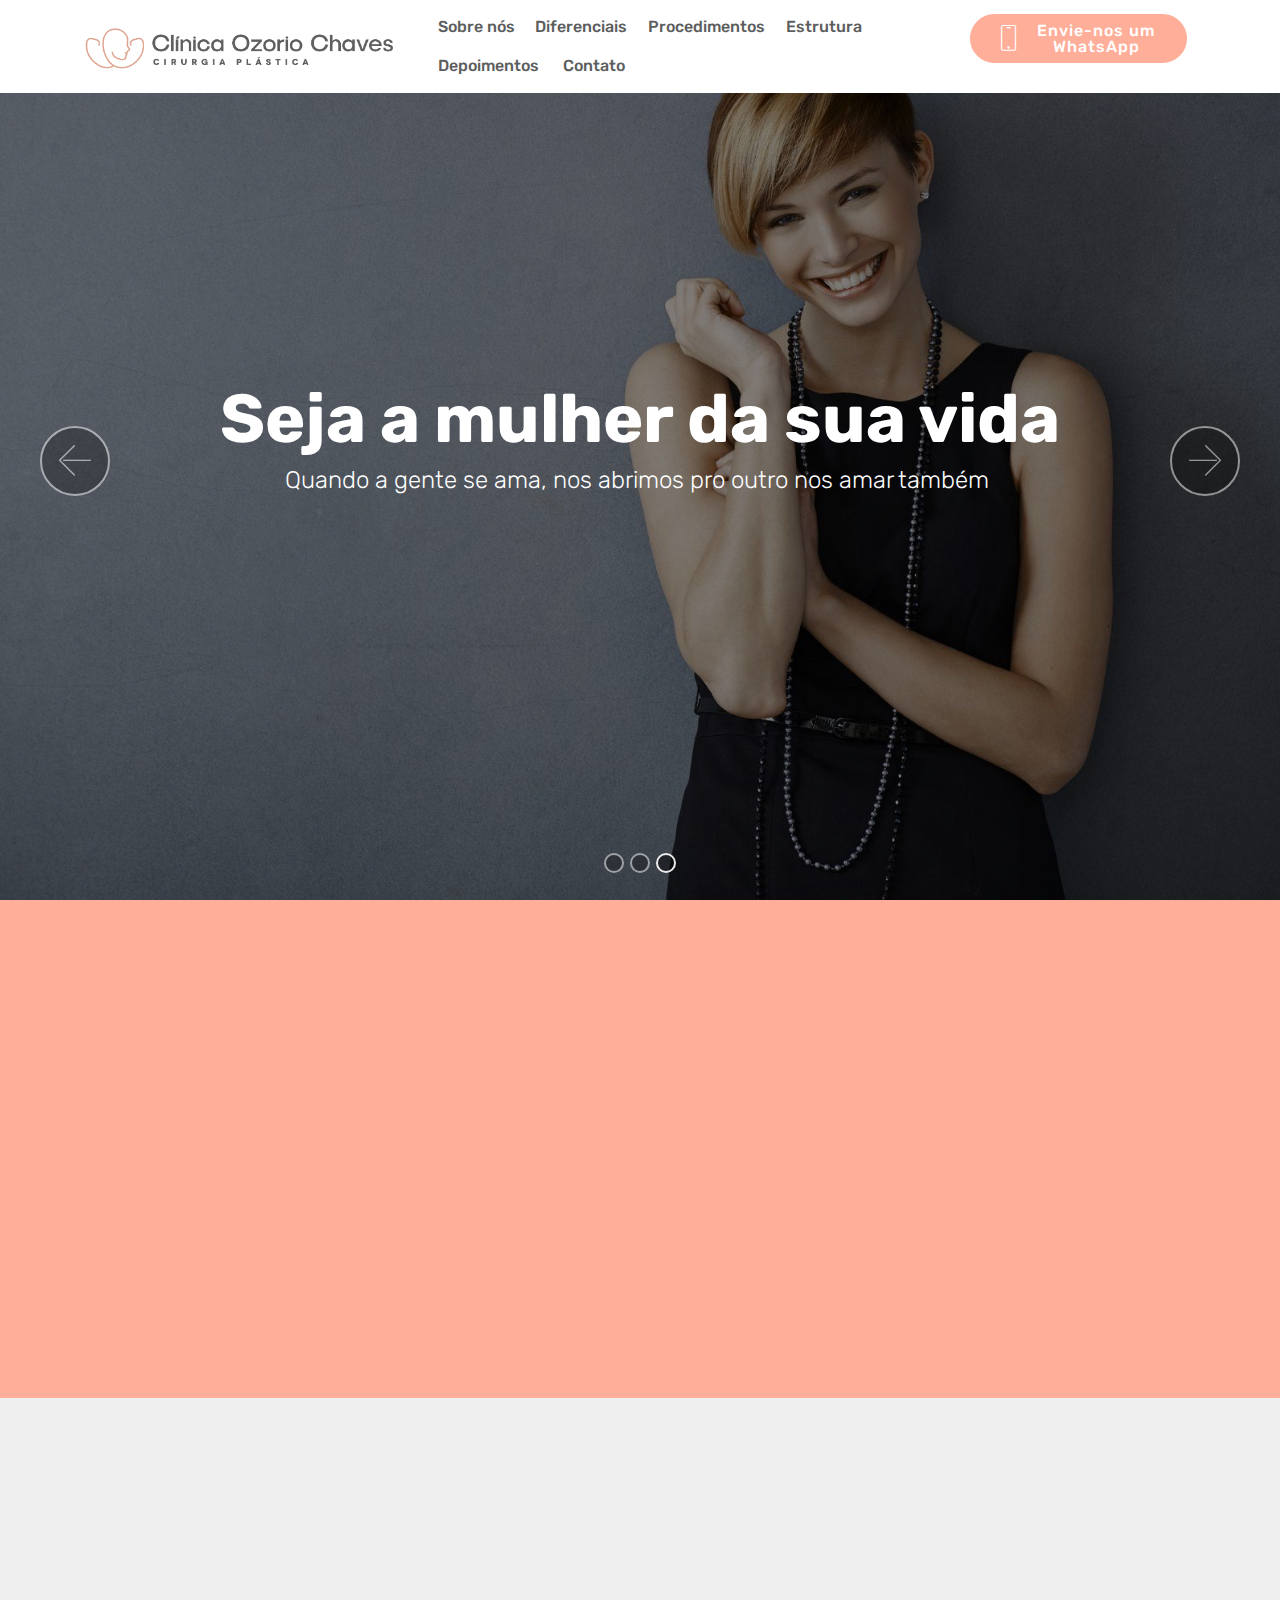
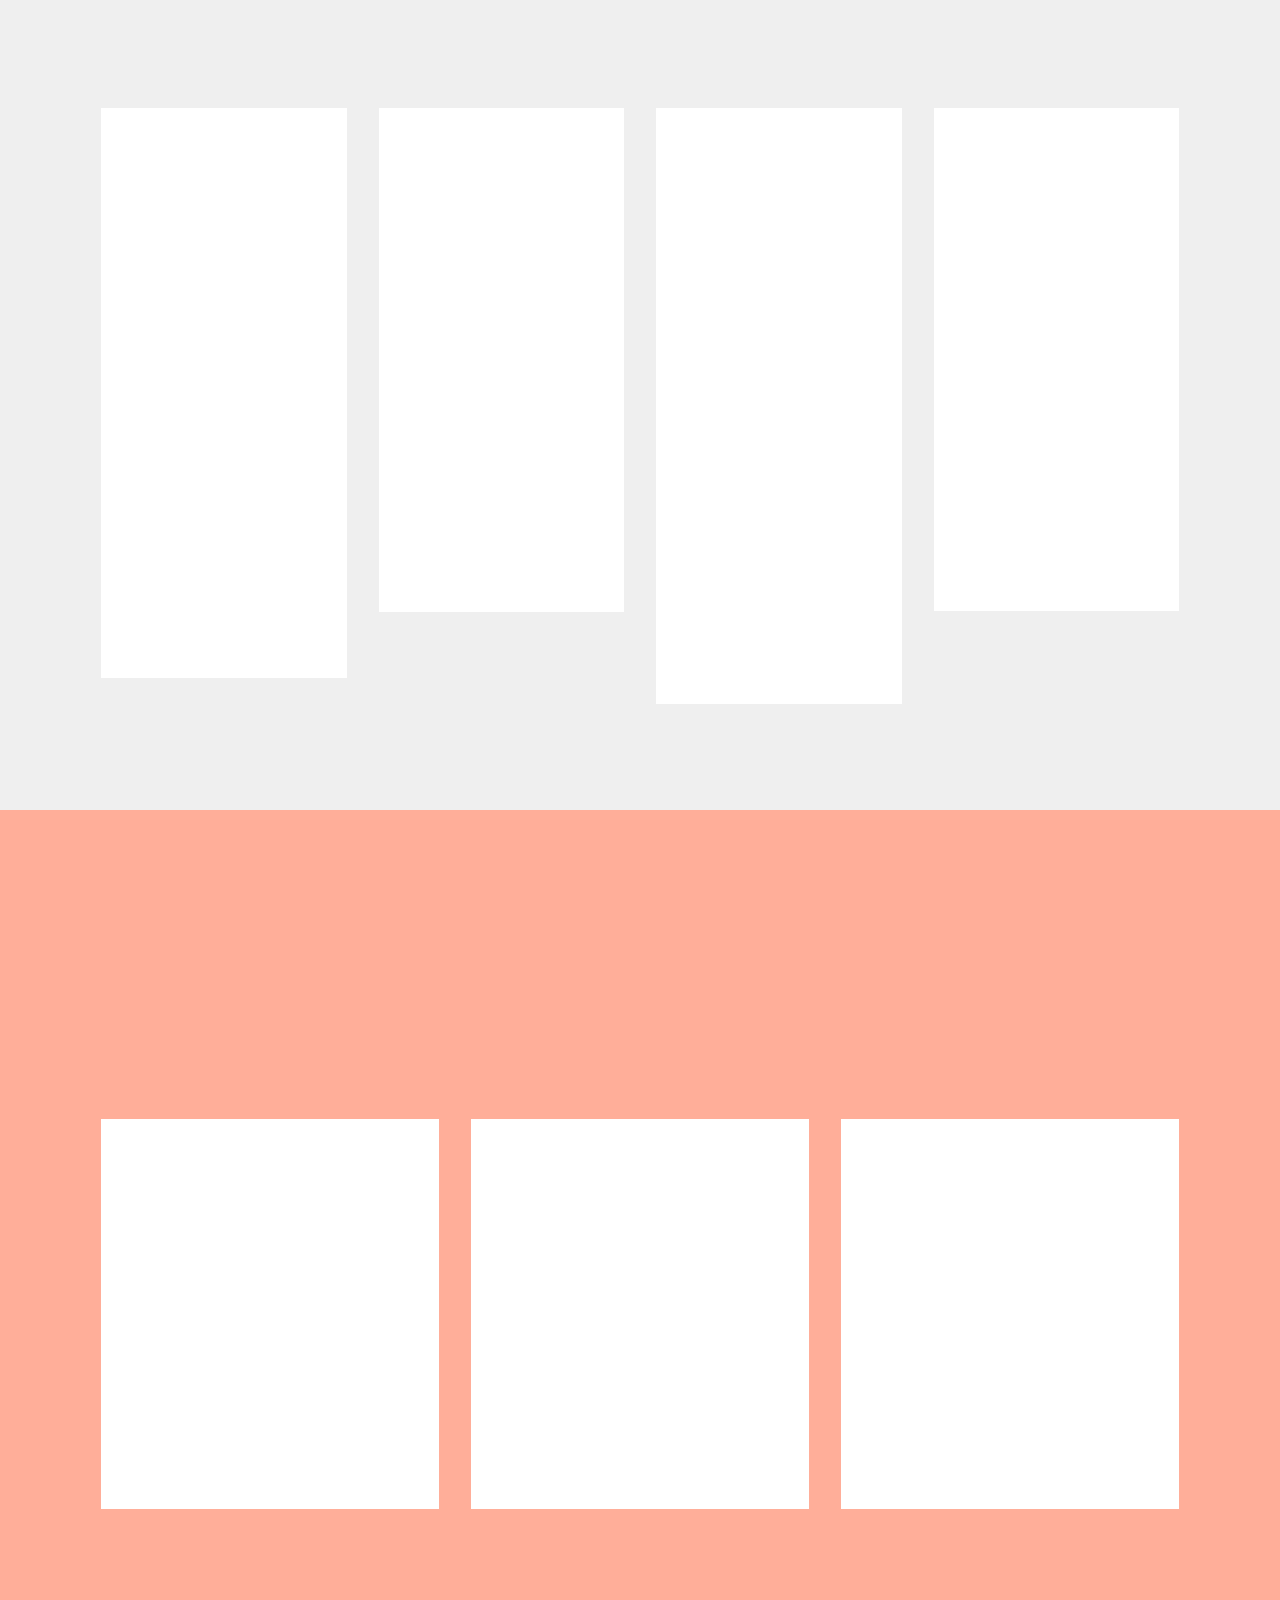
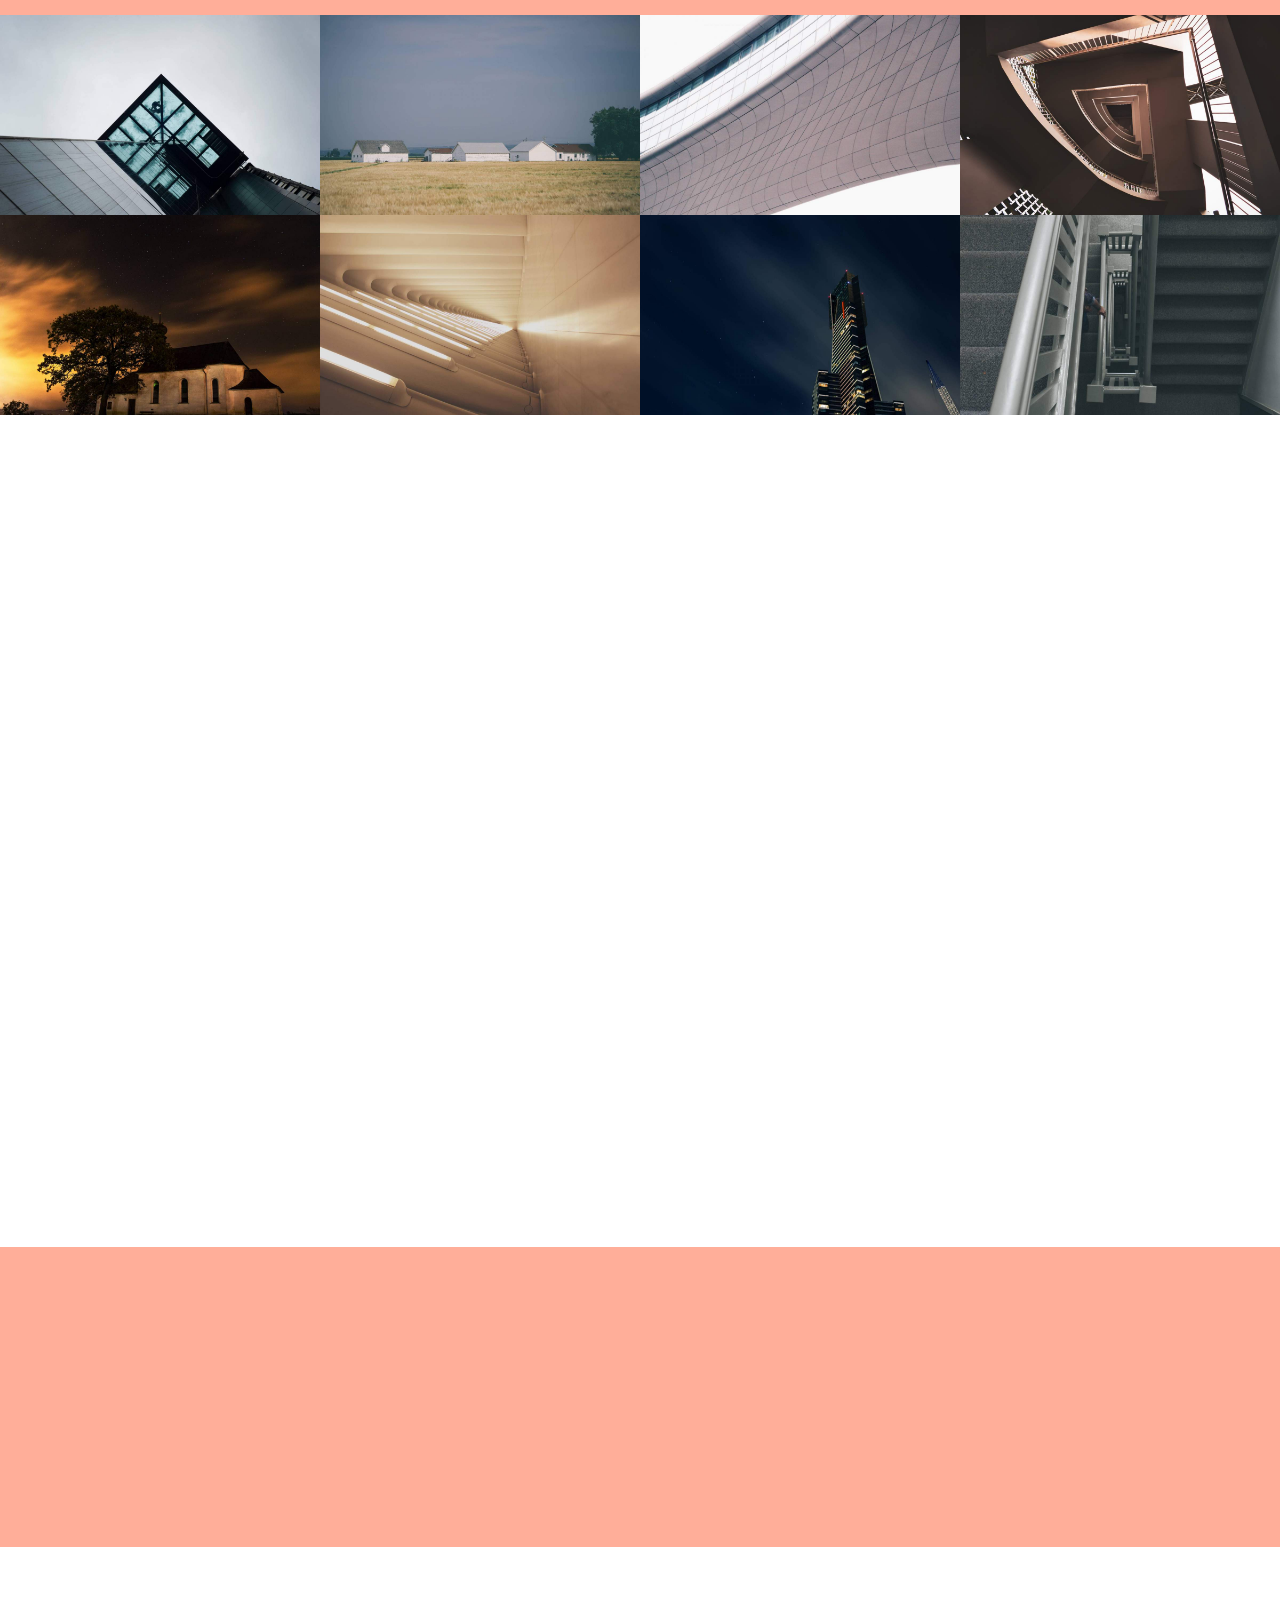
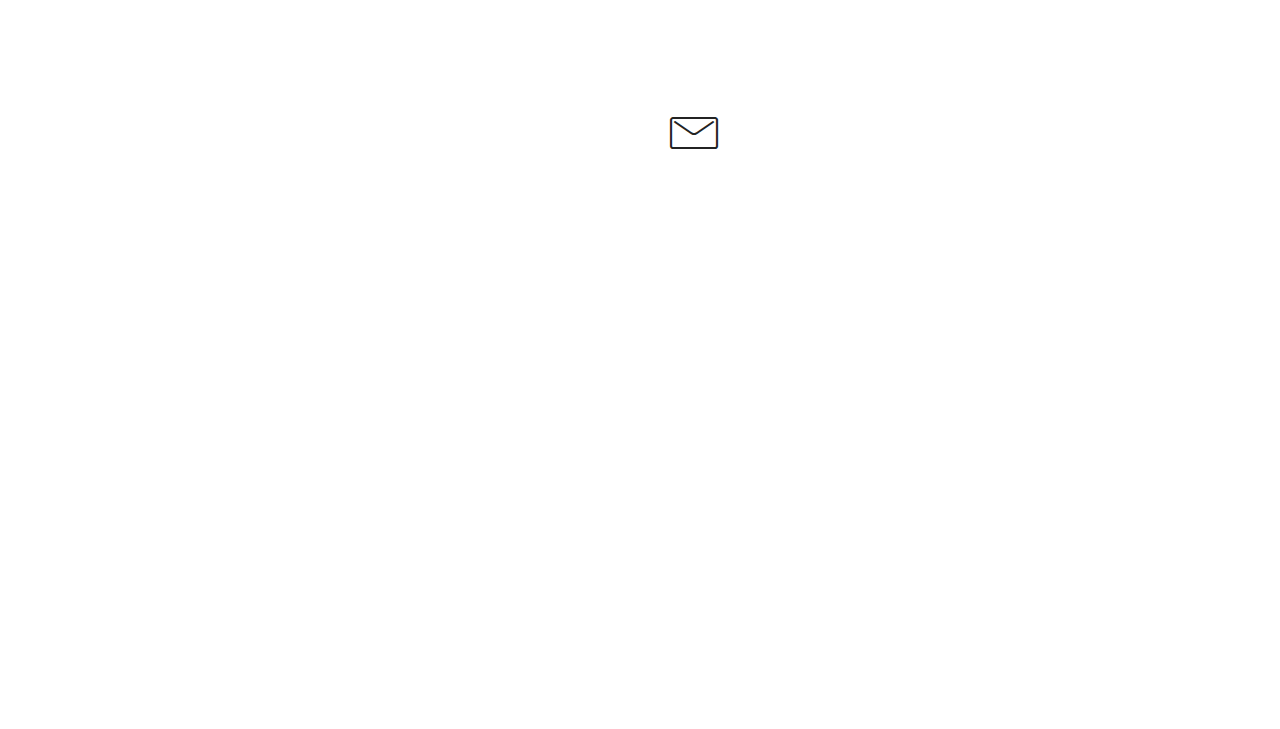
==== commit fec558b2: "create github pages" ====
--- a/index.html
+++ b/index.html
@@ -1,21 +1,20 @@
 <!DOCTYPE html>
 <html>
 <head>
-  <!-- Site made with Mobirise Website Builder v4.1.0, https://mobirise.com -->
+  <!-- Site made with Mobirise Website Builder v4.1.6, https://mobirise.com -->
   <meta charset="UTF-8">
   <meta http-equiv="X-UA-Compatible" content="IE=edge">
-  <meta name="generator" content="Mobirise v4.1.0, mobirise.com">
+  <meta name="generator" content="Mobirise v4.1.6, mobirise.com">
   <meta name="viewport" content="width=device-width, initial-scale=1">
   <link rel="shortcut icon" href="assets/images/logo-site-4044x772.png" type="image/x-icon">
   <meta name="description" content="">
   <title>Home</title>
   <link rel="stylesheet" href="assets/web/assets/mobirise-icons/mobirise-icons.css">
-  <link rel="stylesheet" href="https://fonts.googleapis.com/css?family=Rubik:300,300i,400,400i,500,500i,700,700i,900,900i">
   <link rel="stylesheet" href="assets/tether/tether.min.css">
   <link rel="stylesheet" href="assets/bootstrap/css/bootstrap.min.css">
-  <link rel="stylesheet" href="assets/socicon/css/styles.css">
   <link rel="stylesheet" href="assets/dropdown/css/style.css">
   <link rel="stylesheet" href="assets/animate.css/animate.min.css">
+  <link rel="stylesheet" href="assets/socicon/css/styles.css">
   <link rel="stylesheet" href="assets/theme/css/style.css">
   <link rel="stylesheet" href="assets/mobirise-gallery/style.css">
   <link href="https://fonts.googleapis.com/css?family=Rubik:300,300i,400,400i,500,500i,700,700i,900,900i" rel="stylesheet">
@@ -26,7 +25,7 @@
   
 </head>
 <body>
-<section class="menu cid-qsno0WUYDk" once="menu" id="menu2-b" data-rv-view="994">
+<section class="menu cid-qsno0WUYDk" once="menu" id="menu2-b" data-rv-view="194">
 
     
 
@@ -67,7 +66,7 @@
     </nav>
 </section>
 
-<section class="engine"><a href="https://mobirise.co/b">web creator</a></section><section class="carousel slide cid-qsoZlFn9G1" data-interval="false" id="slider1-1o" data-rv-view="996">
+<section class="engine"><a href="https://mobirise.co/a">free web site builder</a></section><section class="carousel slide cid-qsoZlFn9G1" data-interval="false" id="slider1-1o" data-rv-view="196">
 
     
 
@@ -75,7 +74,7 @@
 
 </section>
 
-<section class="header3 cid-qsnpcFfZwz" id="header3-c" data-rv-view="1008">
+<section class="header3 cid-qsnpcFfZwz" id="header3-c" data-rv-view="208">
 
     
 
@@ -101,7 +100,7 @@
 
 </section>
 
-<section class="mbr-section content4 cid-qsnvkYenGv" id="content4-f" data-rv-view="1011">
+<section class="mbr-section content4 cid-qsnvkYenGv" id="content4-f" data-rv-view="211">
 
     
 
@@ -117,7 +116,7 @@
     </div>
 </section>
 
-<section class="features3 cid-qsnuLWXShI" id="features3-d" data-rv-view="1013">
+<section class="features3 cid-qsnuLWXShI" id="features3-d" data-rv-view="213">
 
     
 
@@ -185,7 +184,7 @@
     </div>
 </section>
 
-<section class="mbr-section content4 cid-qsotZv2ZS8" id="content4-14" data-rv-view="1016">
+<section class="mbr-section content4 cid-qsotZv2ZS8" id="content4-14" data-rv-view="216">
 
     
 
@@ -201,7 +200,7 @@
     </div>
 </section>
 
-<section class="features3 cid-qsopqcFdMH" id="features3-11" data-rv-view="1018">
+<section class="features3 cid-qsopqcFdMH" id="features3-11" data-rv-view="218">
 
     
 
@@ -258,7 +257,7 @@
     </div>
 </section>
 
-<section class="mbr-gallery mbr-slider-carousel cid-qrLlCW0YAn" id="gallery3-6" data-rv-view="1021">
+<section class="mbr-gallery mbr-slider-carousel cid-qrLlCW0YAn" id="gallery3-6" data-rv-view="221">
 
     
 
@@ -268,7 +267,7 @@
 
 </section>
 
-<section class="testimonials1 cid-qrLlpzBytu" id="testimonials1-3" data-rv-view="1056">
+<section class="testimonials1 cid-qrLlpzBytu" id="testimonials1-3" data-rv-view="256">
 
     
 
@@ -356,7 +355,7 @@
     </div>   
 </section>
 
-<section class="cid-qsoVouXLpu" id="social-buttons2-1m" data-rv-view="1059">
+<section class="cid-qsoVouXLpu" id="social-buttons2-1m" data-rv-view="259">
 
     
 
@@ -392,7 +391,7 @@
     </div>
 </section>
 
-<section class="mbr-section form4 cid-qsoPp84Uks" id="form4-1l" data-rv-view="1062">
+<section class="mbr-section form4 cid-qsoPp84Uks" id="form4-1l" data-rv-view="262">
 
     
 
@@ -420,7 +419,7 @@
                 </div>
                 <div data-form-type="formoid">
                     <div data-form-alert="" hidden="">Obrigada por enviar uma mensagem pra nós. Te responderemos em breve!</div>
-                    <form class="block mbr-form" action="https://mobirise.com/" method="post" data-form-title="Mobirise Form"><input type="hidden" data-form-email="true" value="n+4mIHdRst7UnX9qM9s9o+mv/0PkXL3yn1a+/nrnpJpPDgdwAW1oy1fXBDOoWfcJF90kZmlIrY81zIUfa3Tl35HhSzLrqoc2B4GMy7zCHHDTB74qRcRhpWVZWdAer4J2">
+                    <form class="block mbr-form" action="https://mobirise.com/" method="post" data-form-title="Mobirise Form"><input type="hidden" data-form-email="true" value="F03P2BW5/jbabPzUuJ+UG29olUlVppqOqXU85DSs9ffcgtfBAtC0fvke9oZmalgJxQIl6FfDpIp+zNCZLiPMlwH6iZNhzWoXmv/jq7bbZrHmsl2SBOO+a2SOm1tevk1q">
                         <div class="row">
                             <div class="col-md-6 multi-horizontal" data-for="name">
                                 <input type="text" class="form-control input" name="name" data-form-field="Name" placeholder="Seu nome" required="" id="name-form4-1l">
@@ -447,10 +446,10 @@
   <script src="assets/web/assets/jquery/jquery.min.js"></script>
   <script src="assets/tether/tether.min.js"></script>
   <script src="assets/bootstrap/js/bootstrap.min.js"></script>
+  <script src="assets/smooth-scroll/smooth-scroll.js"></script>
   <script src="assets/dropdown/js/script.min.js"></script>
   <script src="assets/touch-swipe/jquery.touch-swipe.min.js"></script>
   <script src="assets/viewport-checker/jquery.viewportchecker.js"></script>
-  <script src="assets/smooth-scroll/smooth-scroll.js"></script>
   <script src="assets/jquery-mb-vimeo_player/jquery.mb.vimeo_player.js"></script>
   <script src="assets/social-likes/social-likes.js"></script>
   <script src="assets/bootstrap-carousel-swipe/bootstrap-carousel-swipe.js"></script>
--- a/assets/mobirise/css/mbr-additional.css
+++ b/assets/mobirise/css/mbr-additional.css
@@ -100,13 +100,6 @@
   justify-content: center;
   word-break: break-word;
 }
-.navbar .btn {
-  font-family: 'Rubik', sans-serif;
-  font-size: 1rem;
-}
-.navbar .btn > .mbr-iconfont {
-  font-size: 1.6rem;
-}
 .btn-sm {
   font-weight: 500;
   letter-spacing: 1px;
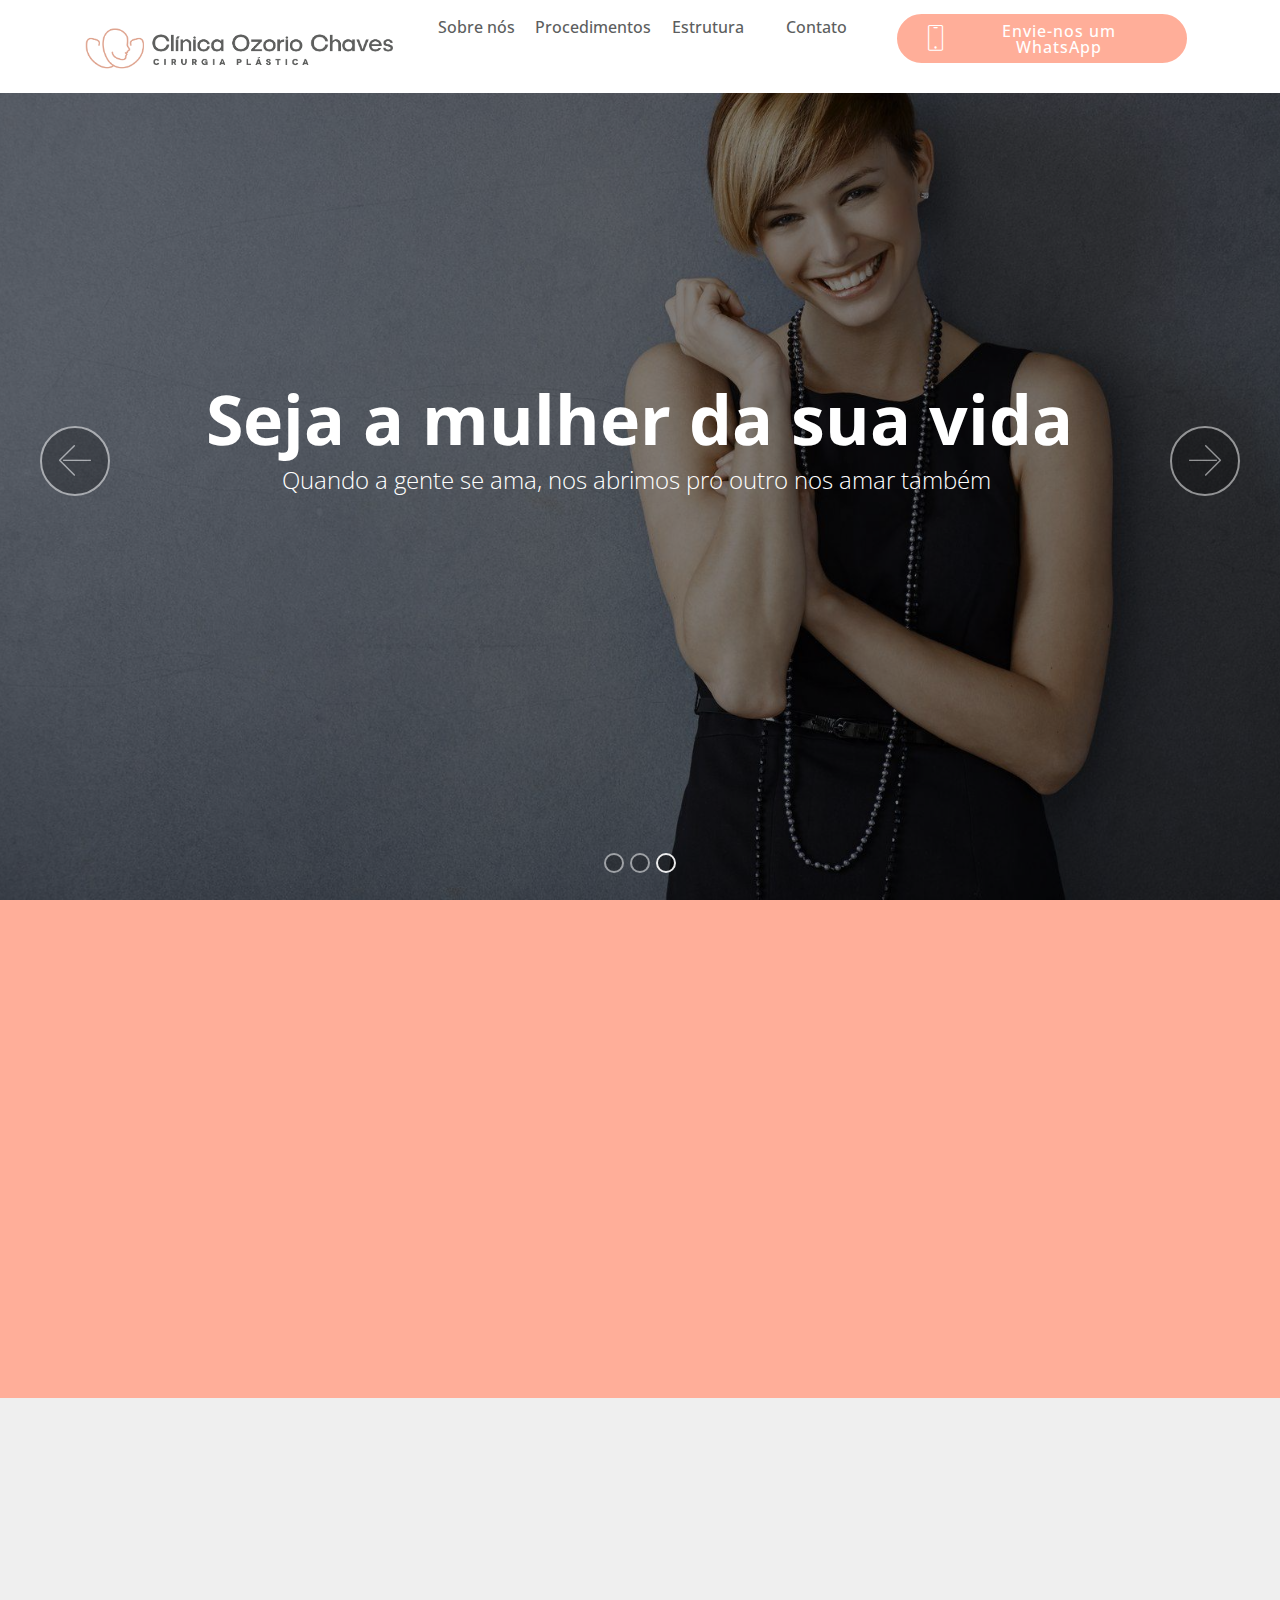
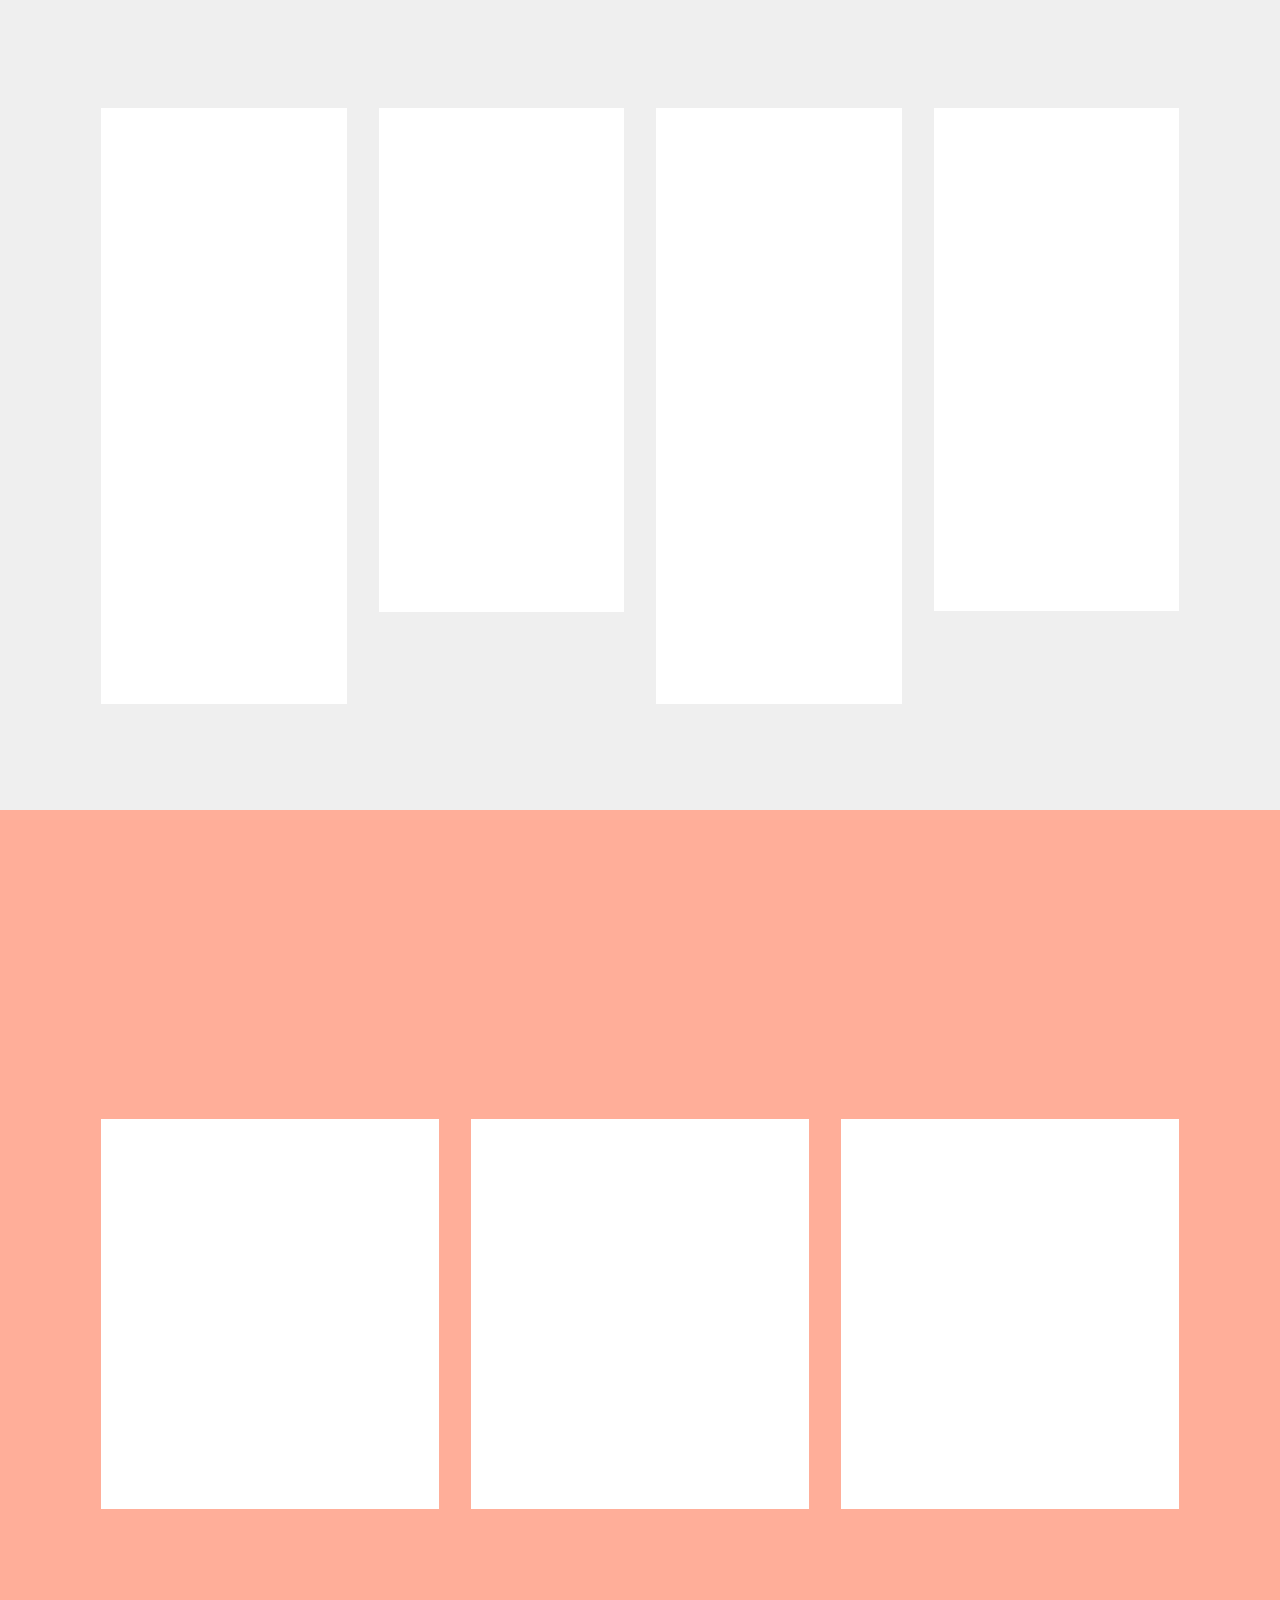
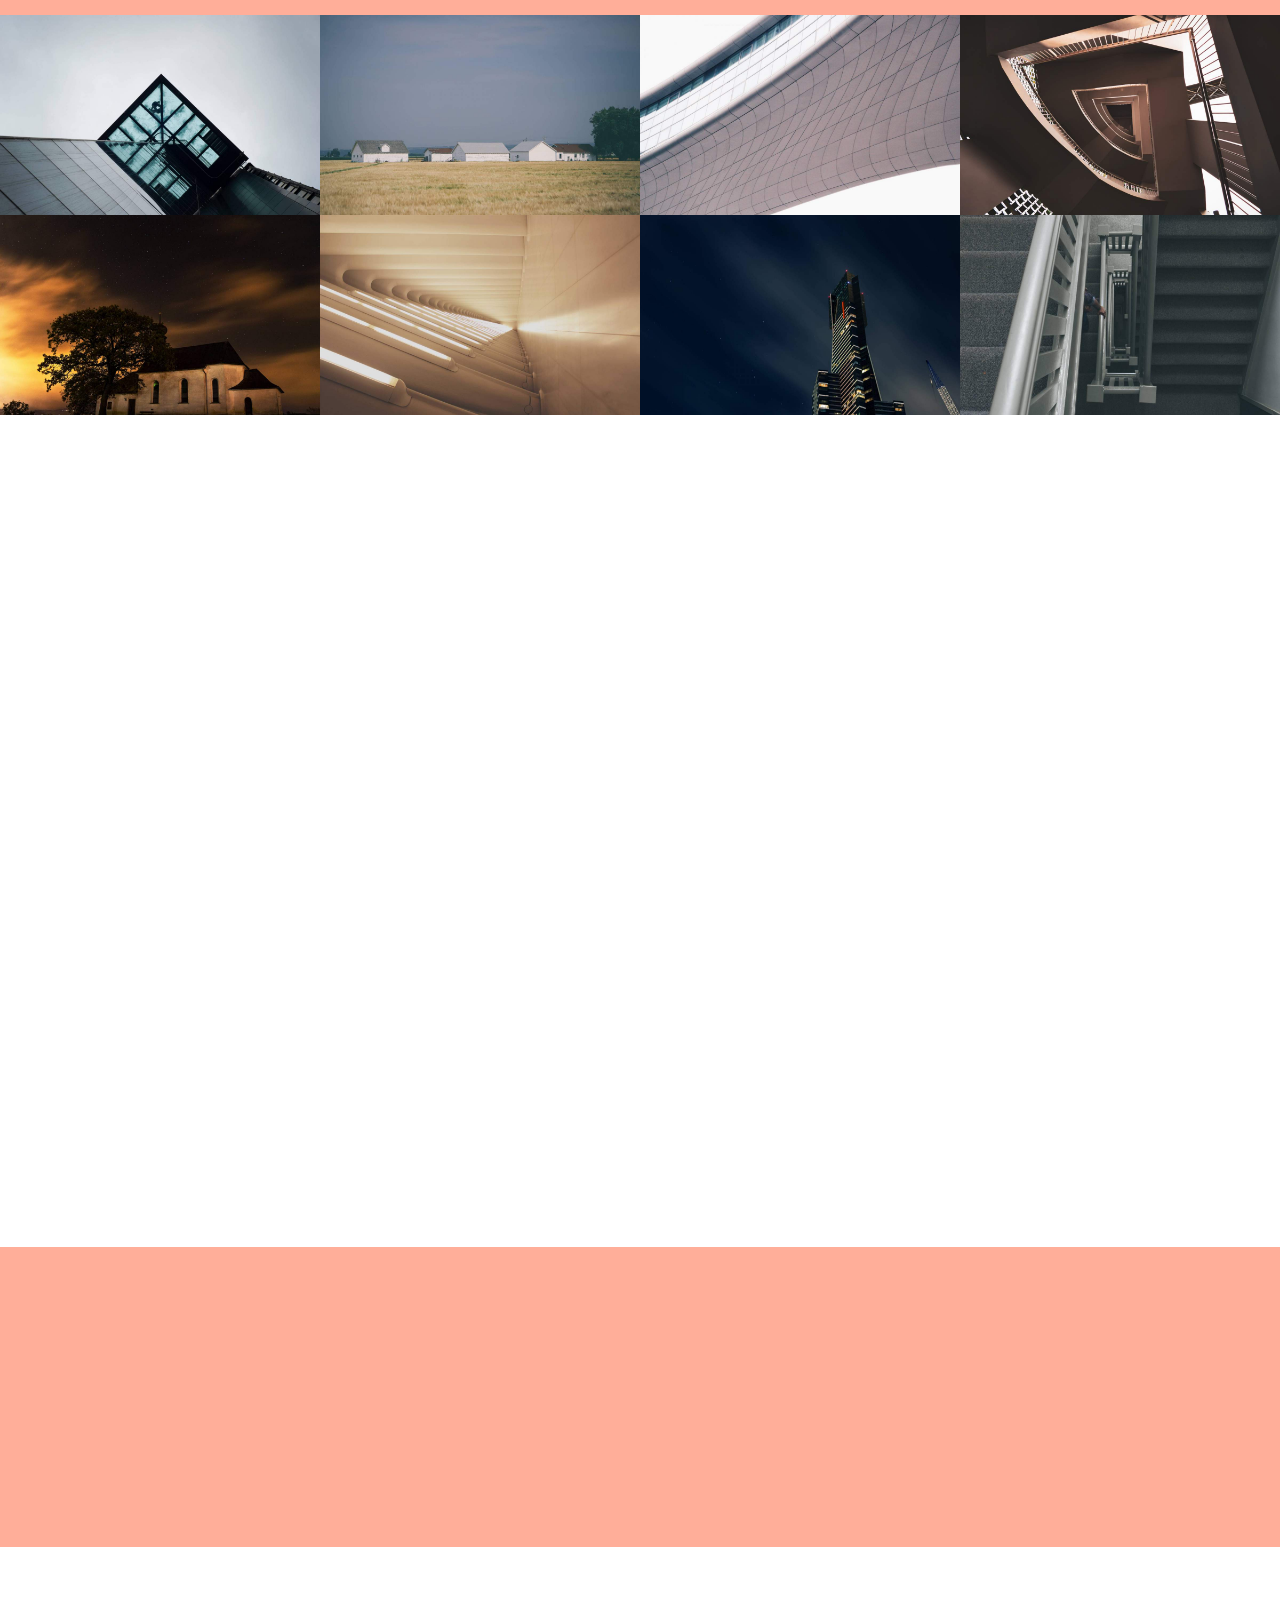
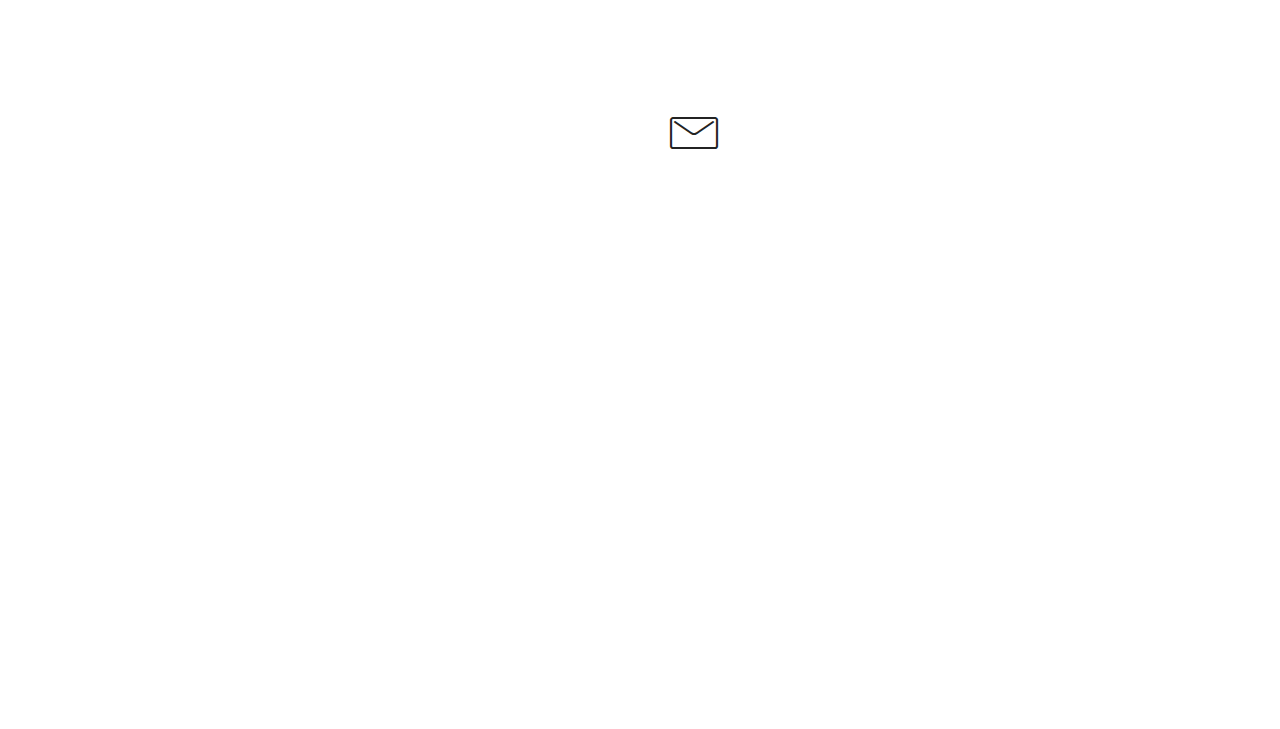
==== commit 62f9b018: "create github pages" ====
--- a/index.html
+++ b/index.html
@@ -17,7 +17,7 @@
   <link rel="stylesheet" href="assets/socicon/css/styles.css">
   <link rel="stylesheet" href="assets/theme/css/style.css">
   <link rel="stylesheet" href="assets/mobirise-gallery/style.css">
-  <link href="https://fonts.googleapis.com/css?family=Rubik:300,300i,400,400i,500,500i,700,700i,900,900i" rel="stylesheet">
+  <link href="https://fonts.googleapis.com/css?family=Open+Sans:300,300i,400,400i,600,600i,700,700i,800,800i" rel="stylesheet">
   <link href="assets/fonts/style.css" rel="stylesheet">
   <link rel="stylesheet" href="assets/mobirise/css/mbr-additional.css" type="text/css">
   
@@ -25,7 +25,7 @@
   
 </head>
 <body>
-<section class="menu cid-qsno0WUYDk" once="menu" id="menu2-b" data-rv-view="194">
+<section class="menu cid-qsno0WUYDk" once="menu" id="menu2-b" data-rv-view="71">
 
     
 
@@ -52,10 +52,9 @@
             <ul class="navbar-nav nav-dropdown" data-app-modern-menu="true"><li class="nav-item">
                     <a class="nav-link link text-warning display-4" href="index.html#header3-c">
                         Sobre nós</a>
-                </li><li class="nav-item"><a class="nav-link link text-warning display-4" href="index.html#content4-f">
-                        Diferenciais</a></li><li class="nav-item"><a class="nav-link link text-warning display-4" href="index.html#content4-14">
+                </li><li class="nav-item"><a class="nav-link link text-warning display-4" href="index.html#content4-14">
                         Procedimentos</a></li><li class="nav-item"><a class="nav-link link text-warning display-4" href="index.html#gallery3-6">
-                        Estrutura</a></li><li class="nav-item"><a class="nav-link link text-warning display-4" href="https://mobirise.com"></a></li><li class="nav-item"><a class="nav-link link text-warning display-4" href="index.html#testimonials1-3">Depoimentos&nbsp;</a></li><li class="nav-item"><a class="nav-link link text-warning display-4" href="index.html#form4-1l">Contato&nbsp;</a></li><li class="nav-item">
+                        Estrutura</a></li><li class="nav-item"><a class="nav-link link text-warning display-4" href="https://mobirise.com"></a></li><li class="nav-item"><a class="nav-link link text-warning display-4" href="index.html#form4-1l">Contato&nbsp;</a></li><li class="nav-item">
                     <a class="nav-link link text-warning display-4" href="https://mobirise.com">&nbsp;</a>
                 </li></ul>
             <div class="navbar-buttons mbr-section-btn"><a class="btn btn-sm btn-primary display-4" href="https://api.whatsapp.com/send?phone=155524988093058" target="_blank">
@@ -66,7 +65,7 @@
     </nav>
 </section>
 
-<section class="engine"><a href="https://mobirise.co/a">free web site builder</a></section><section class="carousel slide cid-qsoZlFn9G1" data-interval="false" id="slider1-1o" data-rv-view="196">
+<section class="engine"><a href="https://mobirise.co/k">bootstrap templates</a></section><section class="carousel slide cid-qsoZlFn9G1" data-interval="false" id="slider1-1o" data-rv-view="73">
 
     
 
@@ -74,7 +73,7 @@
 
 </section>
 
-<section class="header3 cid-qsnpcFfZwz" id="header3-c" data-rv-view="208">
+<section class="header3 cid-qsnpcFfZwz" id="header3-c" data-rv-view="85">
 
     
 
@@ -100,7 +99,7 @@
 
 </section>
 
-<section class="mbr-section content4 cid-qsnvkYenGv" id="content4-f" data-rv-view="211">
+<section class="mbr-section content4 cid-qsnvkYenGv" id="content4-f" data-rv-view="88">
 
     
 
@@ -116,7 +115,7 @@
     </div>
 </section>
 
-<section class="features3 cid-qsnuLWXShI" id="features3-d" data-rv-view="213">
+<section class="features3 cid-qsnuLWXShI" id="features3-d" data-rv-view="90">
 
     
 
@@ -184,7 +183,7 @@
     </div>
 </section>
 
-<section class="mbr-section content4 cid-qsotZv2ZS8" id="content4-14" data-rv-view="216">
+<section class="mbr-section content4 cid-qsotZv2ZS8" id="content4-14" data-rv-view="93">
 
     
 
@@ -200,7 +199,7 @@
     </div>
 </section>
 
-<section class="features3 cid-qsopqcFdMH" id="features3-11" data-rv-view="218">
+<section class="features3 cid-qsopqcFdMH" id="features3-11" data-rv-view="95">
 
     
 
@@ -257,7 +256,7 @@
     </div>
 </section>
 
-<section class="mbr-gallery mbr-slider-carousel cid-qrLlCW0YAn" id="gallery3-6" data-rv-view="221">
+<section class="mbr-gallery mbr-slider-carousel cid-qrLlCW0YAn" id="gallery3-6" data-rv-view="98">
 
     
 
@@ -267,7 +266,7 @@
 
 </section>
 
-<section class="testimonials1 cid-qrLlpzBytu" id="testimonials1-3" data-rv-view="256">
+<section class="testimonials1 cid-qrLlpzBytu" id="testimonials1-3" data-rv-view="133">
 
     
 
@@ -355,7 +354,7 @@
     </div>   
 </section>
 
-<section class="cid-qsoVouXLpu" id="social-buttons2-1m" data-rv-view="259">
+<section class="cid-qsoVouXLpu" id="social-buttons2-1m" data-rv-view="136">
 
     
 
@@ -391,7 +390,7 @@
     </div>
 </section>
 
-<section class="mbr-section form4 cid-qsoPp84Uks" id="form4-1l" data-rv-view="262">
+<section class="mbr-section form4 cid-qsoPp84Uks" id="form4-1l" data-rv-view="139">
 
     
 
@@ -419,7 +418,7 @@
                 </div>
                 <div data-form-type="formoid">
                     <div data-form-alert="" hidden="">Obrigada por enviar uma mensagem pra nós. Te responderemos em breve!</div>
-                    <form class="block mbr-form" action="https://mobirise.com/" method="post" data-form-title="Mobirise Form"><input type="hidden" data-form-email="true" value="F03P2BW5/jbabPzUuJ+UG29olUlVppqOqXU85DSs9ffcgtfBAtC0fvke9oZmalgJxQIl6FfDpIp+zNCZLiPMlwH6iZNhzWoXmv/jq7bbZrHmsl2SBOO+a2SOm1tevk1q">
+                    <form class="block mbr-form" action="https://mobirise.com/" method="post" data-form-title="Mobirise Form"><input type="hidden" data-form-email="true" value="stmgIu4933q6Cw9fZxQSyQypRExZYEyAw1ogngQVwpaQqrBNanWzFNOPn3C7cb2M976sxkeJkhbho9MbDqZ/2+vKlzLPuGr/4jAEo+l0amAW6/2r3NlpeQhu1D76RWQA">
                         <div class="row">
                             <div class="col-md-6 multi-horizontal" data-for="name">
                                 <input type="text" class="form-control input" name="name" data-form-field="Name" placeholder="Seu nome" required="" id="name-form4-1l">
--- a/assets/mobirise/css/mbr-additional.css
+++ b/assets/mobirise/css/mbr-additional.css
@@ -1,4 +1,4 @@
-@import url(../../../https://fonts.googleapis.com/css?family=Rubik:300,300i,400,400i,500,500i,700,700i,900,900i);
+@import url(../../../https://fonts.googleapis.com/css?family=Open+Sans:300,300i,400,400i,600,600i,700,700i,800,800i);
 
 
 
@@ -21,35 +21,35 @@
   line-height: 1.6;
 }
 .display-1 {
-  font-family: 'Rubik', sans-serif;
+  font-family: 'Open Sans', sans-serif;
   font-size: 4.25rem;
 }
 .display-1 > .mbr-iconfont {
   font-size: 6.8rem;
 }
 .display-2 {
-  font-family: 'Rubik', sans-serif;
+  font-family: 'Open Sans', sans-serif;
   font-size: 3rem;
 }
 .display-2 > .mbr-iconfont {
   font-size: 4.8rem;
 }
 .display-4 {
-  font-family: 'Rubik', sans-serif;
+  font-family: 'Open Sans', sans-serif;
   font-size: 1rem;
 }
 .display-4 > .mbr-iconfont {
   font-size: 1.6rem;
 }
 .display-5 {
-  font-family: 'Rubik', sans-serif;
+  font-family: 'Open Sans', sans-serif;
   font-size: 1.5rem;
 }
 .display-5 > .mbr-iconfont {
   font-size: 2.4rem;
 }
 .display-7 {
-  font-family: 'Rubik', sans-serif;
+  font-family: 'Open Sans', sans-serif;
   font-size: 1rem;
 }
 .display-7 > .mbr-iconfont {
@@ -622,7 +622,7 @@
   background-color: #f5f5f5;
   box-shadow: none;
   color: #565656;
-  font-family: 'Rubik', sans-serif;
+  font-family: 'Open Sans', sans-serif;
   font-size: 1rem;
   line-height: 1.43;
   min-height: 3.5em;
